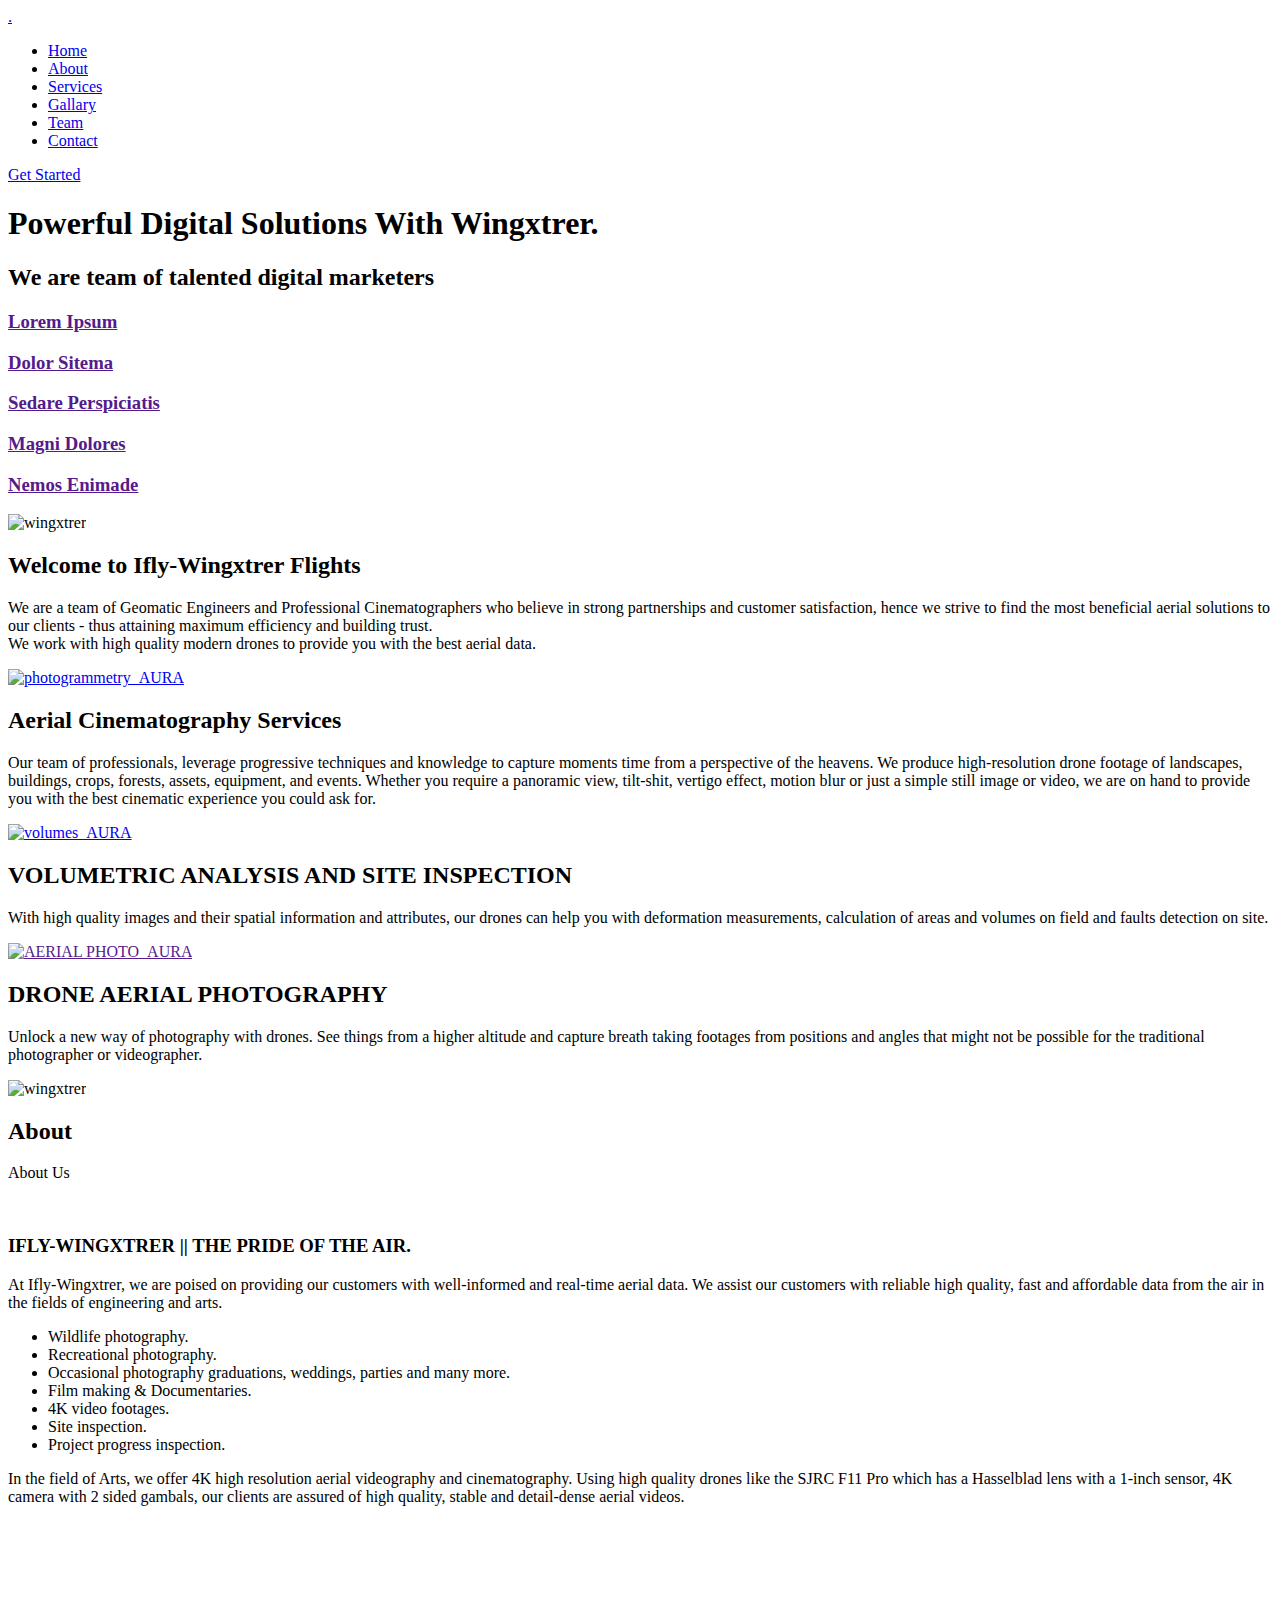
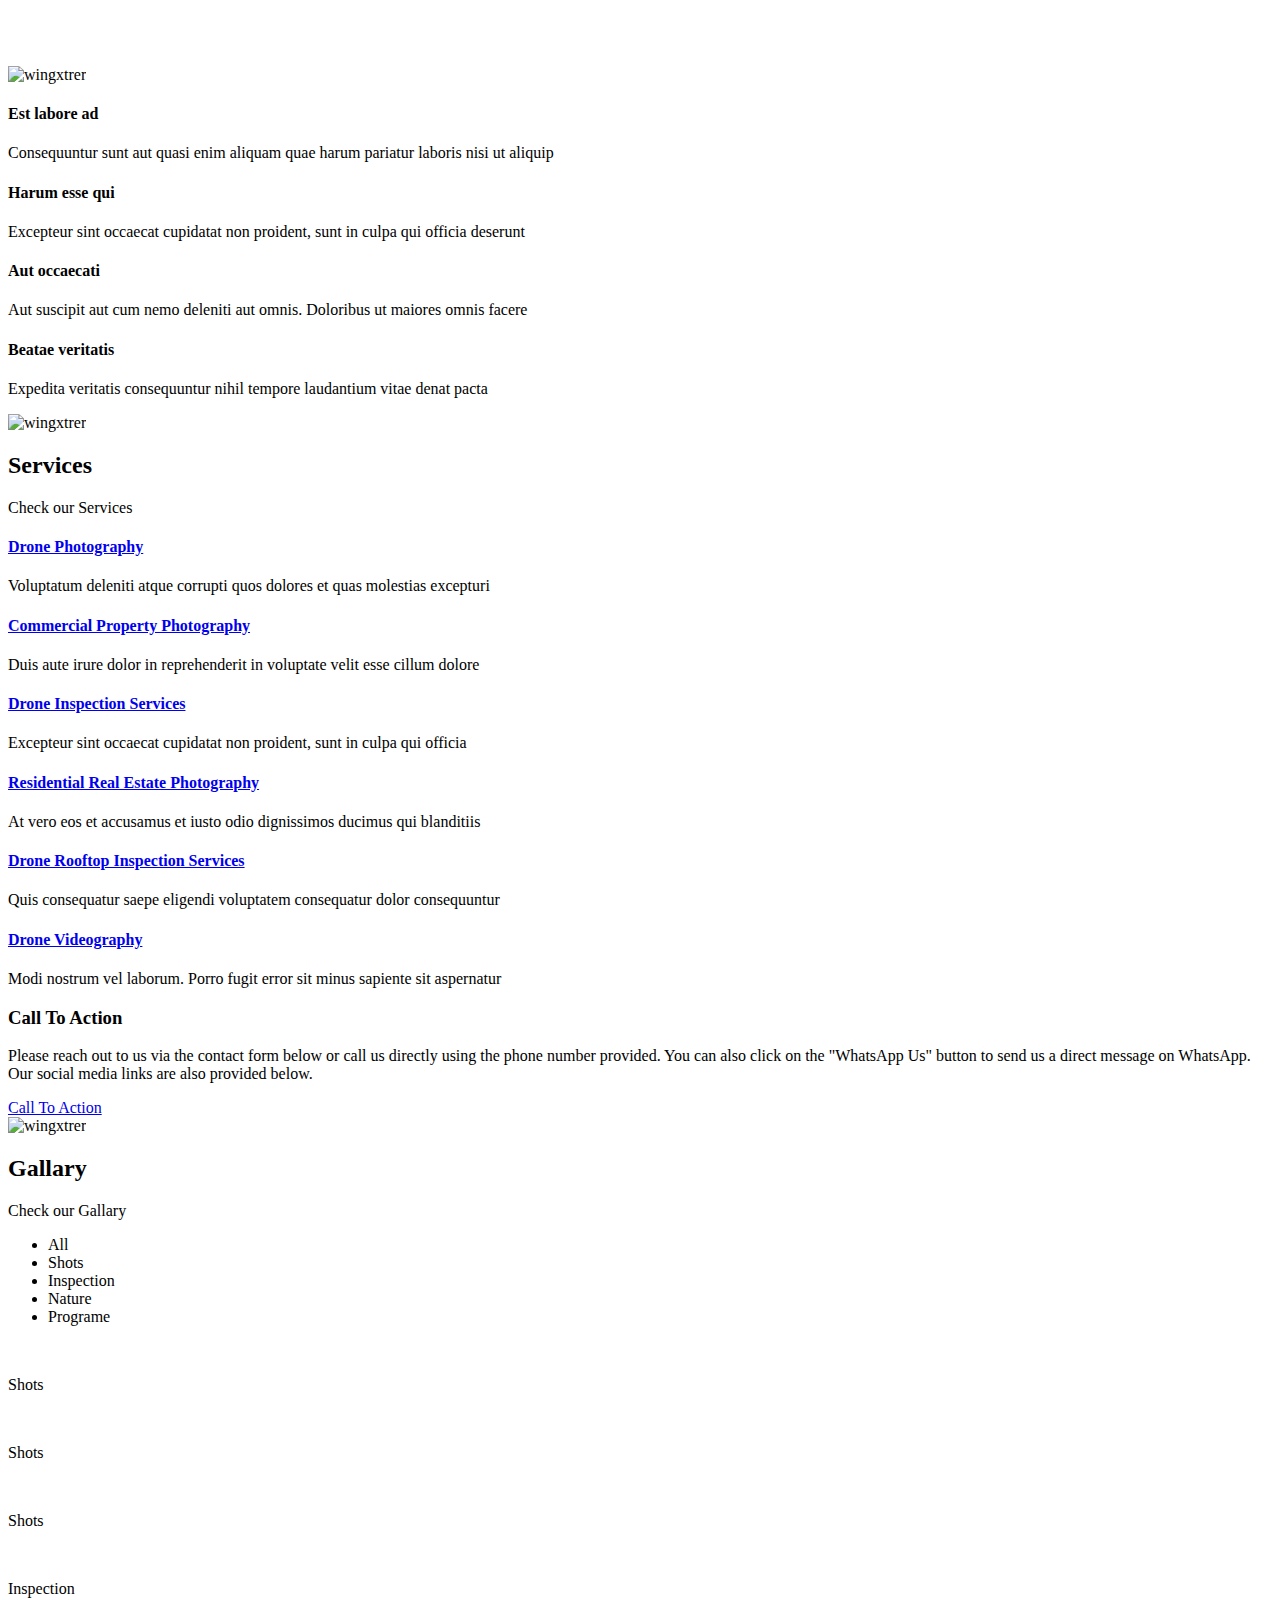
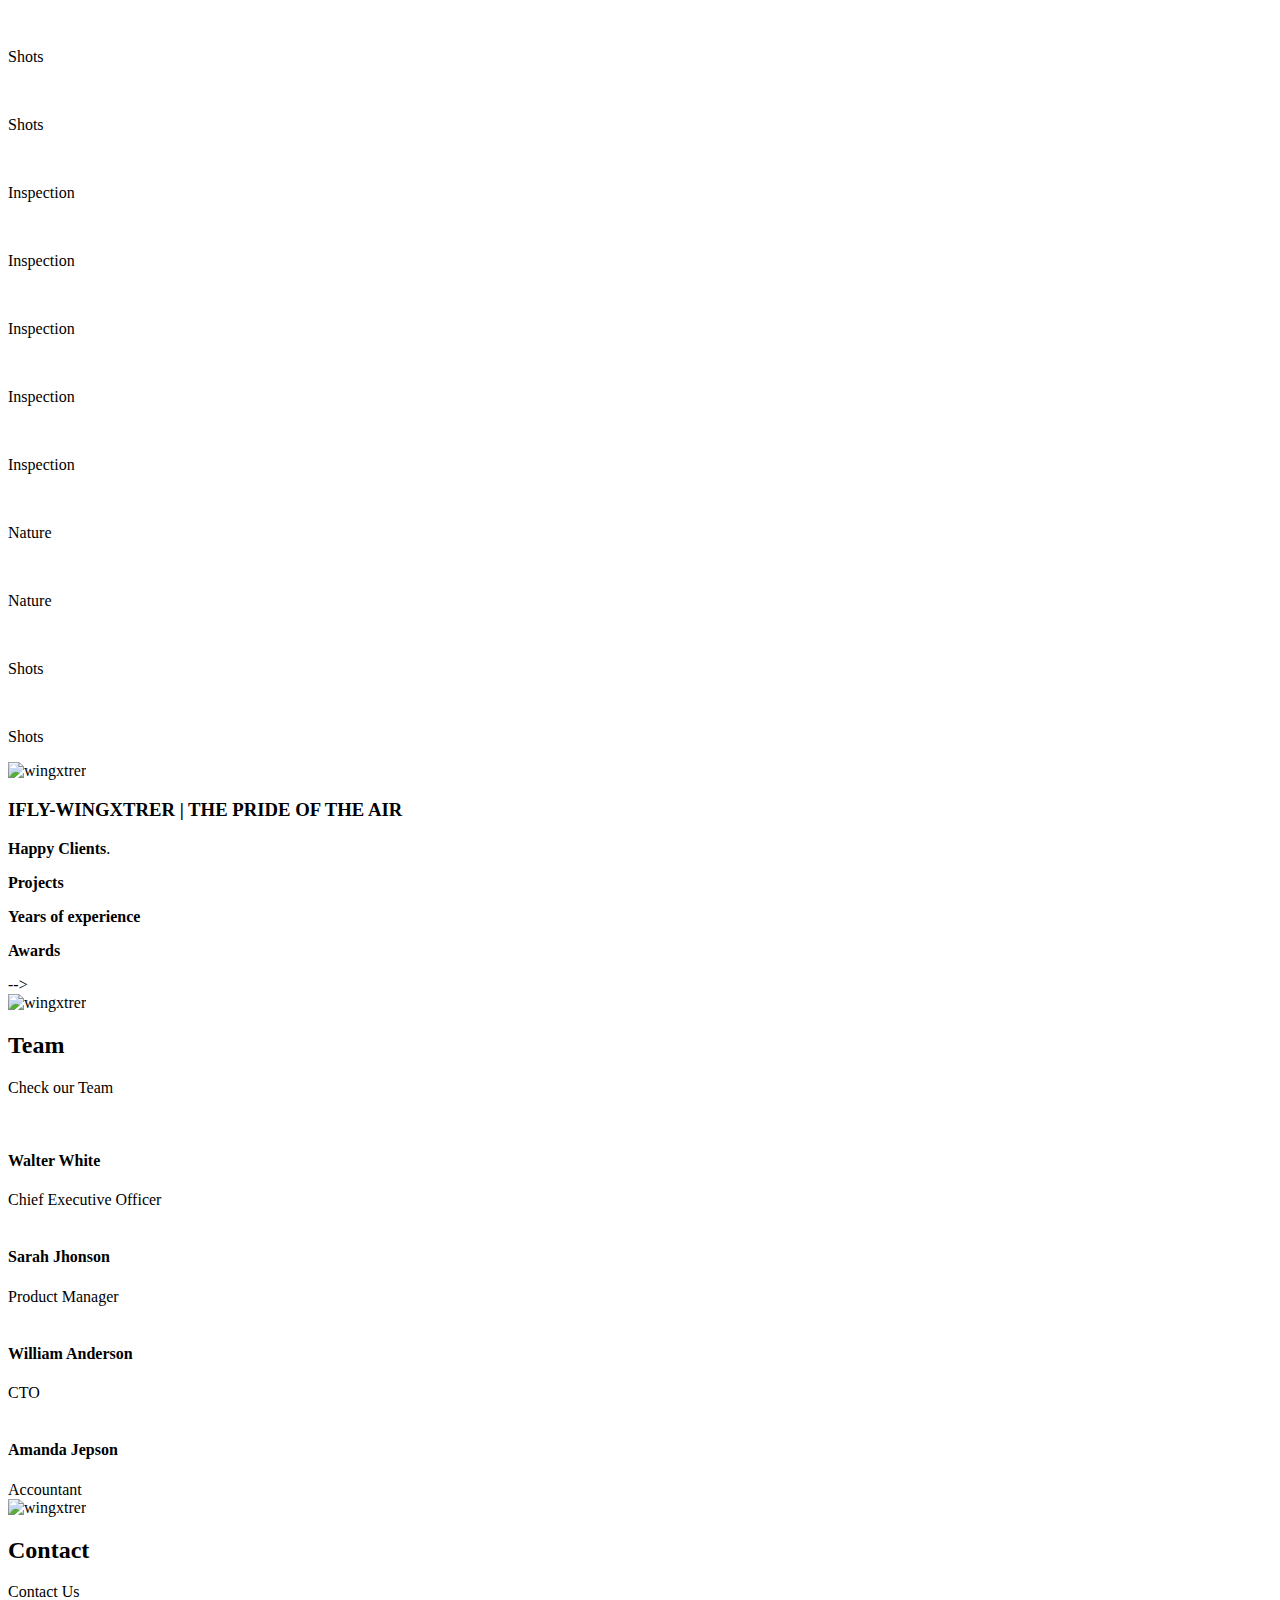
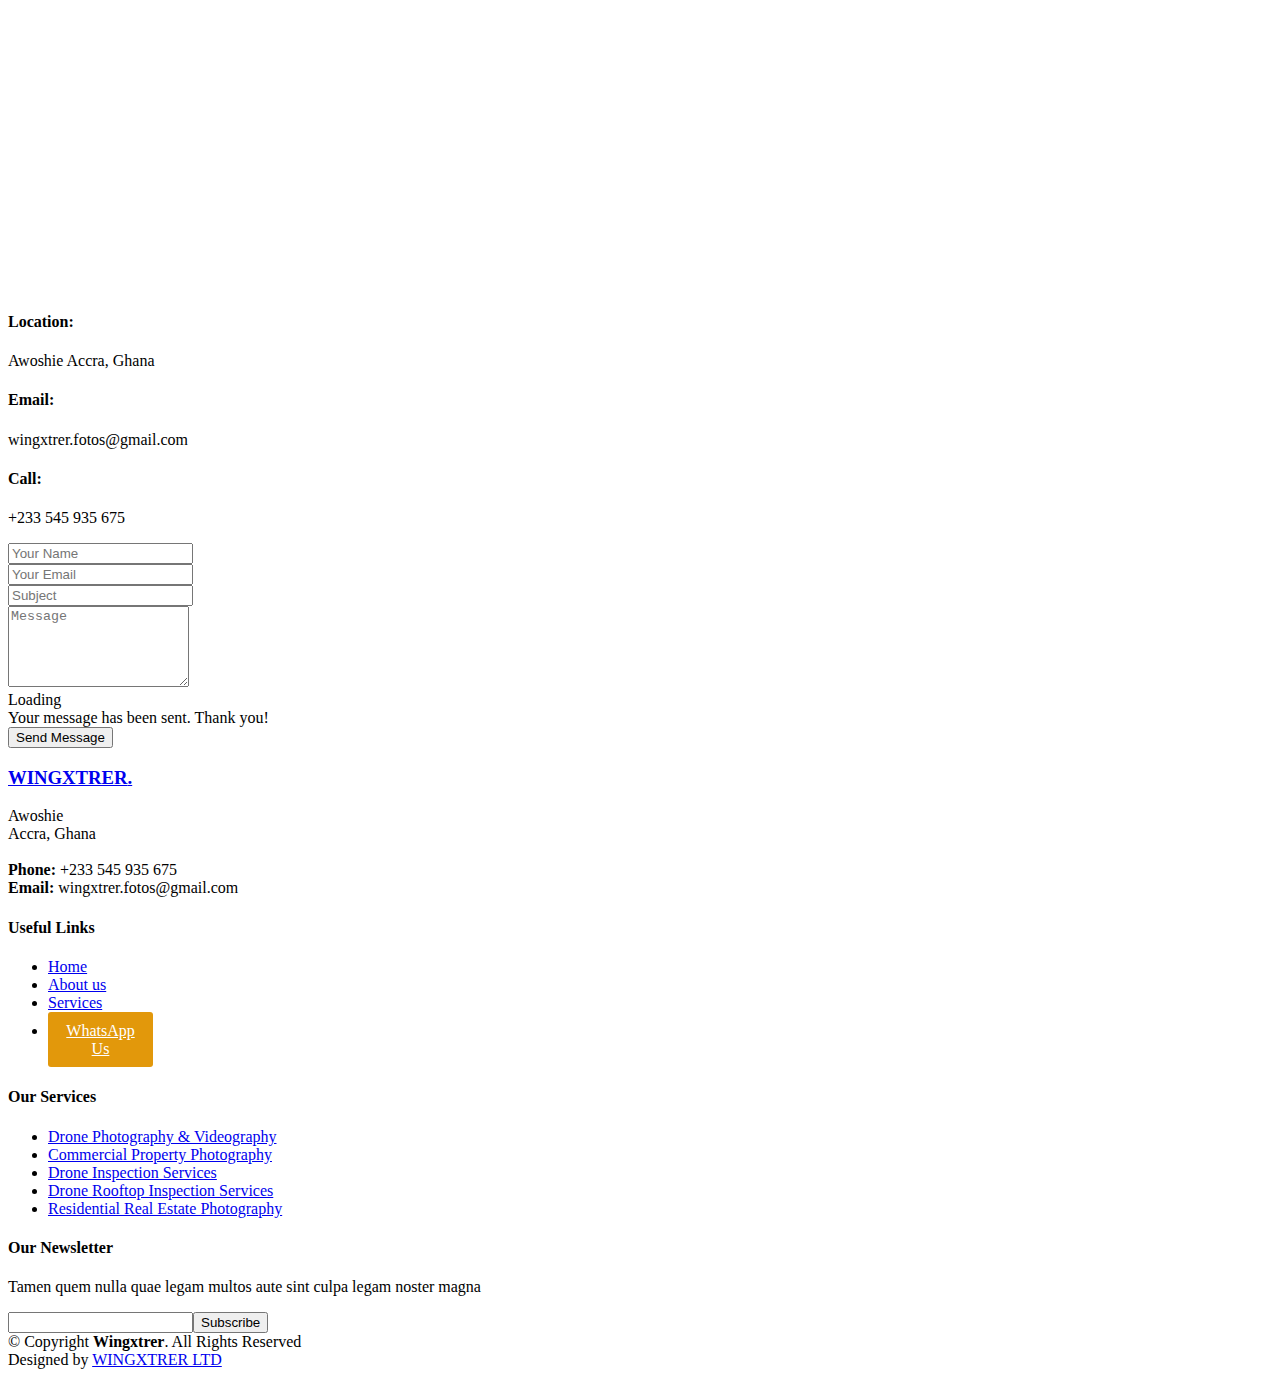
==== index.html @ 534d3491 "Create  index.html" ====
<!DOCTYPE html>
<html lang="en">

<head>
  <meta charset="utf-8">
  <meta content="width=device-width, initial-scale=1.0" name="viewport">

  <title>IFLY-WINGXTRER</title>
  <meta content="" name="description">
  <meta content="" name="keywords">

  <!-- Favicons -->
  <link href="assets/img/favicon.png" rel="icon">
  <link href="assets/img/wlogo.png" rel="apple-touch-icon">

  <!-- Google Fonts -->
  <link href="https://fonts.googleapis.com/css?family=Open+Sans:300,300i,400,400i,600,600i,700,700i|Raleway:300,300i,400,400i,500,500i,600,600i,700,700i|Poppins:300,300i,400,400i,500,500i,600,600i,700,700i" rel="stylesheet">

  <!-- Vendor CSS Files -->
  <link href="assets/vendor/aos/aos.css" rel="stylesheet">
  <link href="assets/vendor/bootstrap/css/bootstrap.min.css" rel="stylesheet">
  <link href="assets/vendor/bootstrap-icons/bootstrap-icons.css" rel="stylesheet">
  <link href="assets/vendor/boxicons/css/boxicons.min.css" rel="stylesheet">
  <link href="assets/vendor/glightbox/css/glightbox.min.css" rel="stylesheet">
  <link href="assets/vendor/remixicon/remixicon.css" rel="stylesheet">
  <link href="assets/vendor/swiper/swiper-bundle.min.css" rel="stylesheet">

  <!-- Template Main CSS File -->
  <link href="assets/css/style.css" rel="stylesheet">
  <link href="css/style.css" rel="stylesheet" > 
  <link rel="stylesheet" href="css/bootstrap.min.css">
    <link rel="stylesheet" href="css/jquery-ui.css">
    <link rel="stylesheet" href="css/owl.carousel.min.css">
    <link rel="stylesheet" href="css/owl.theme.default.min.css">
    <link rel="stylesheet" href="css/owl.theme.default.min.css">
    <link rel="stylesheet" href="css/jquery.fancybox.min.css">
    <link rel="stylesheet" href="css/bootstrap-datepicker.css">
     <link rel="stylesheet" href="css/aos.css">
    <link rel="stylesheet" href="css/style.css"> 
    <link rel="stylesheet" type="text/css" href="css/faqs.css">
  <!-- =======================================================
  * Template Name: Gp - v4.1.0
  * Template URL: https://bootstrapmade.com/gp-free-multipurpose-html-bootstrap-template/
  * Author: BootstrapMade.com
  * License: https://bootstrapmade.com/license/
  ======================================================== -->
</head>

<body>

  <!-- ======= Header ======= -->
  <header id="header" class="fixed-top ">
    <div class="container d-flex align-items-center justify-content-lg-between">

     <!-- <h1 class="logo me-auto me-lg-0"><a href="index.html">Gp<span>.</span></a></h1>-->
      <!-- Uncomment below if you prefer to use an image logo -->
 	<a href="index.html" class="logo me-auto me-lg-0"><img src="assets/img/tlogo_.png" alt="" class="img-fluid"><span>.</span></a>

      <nav id="navbar" class="navbar order-last order-lg-0">
        <ul>
          <li><a class="nav-link scrollto active" href="#hero">Home</a></li>
          <li><a class="nav-link scrollto" href="#about">About</a></li>
          <li><a class="nav-link scrollto" href="#services">Services</a></li>
          <li><a class="nav-link scrollto " href="#portfolio">Gallary</a></li>
          <li><a class="nav-link scrollto" href="#team">Team</a></li>
          <li><a class="nav-link scrollto" href="#contact">Contact</a></li>
        </ul>
        <i class="bi bi-list mobile-nav-toggle"></i>
      </nav><!-- .navbar -->

      <a href="#about1" class="get-started-btn scrollto">Get Started</a>
    </div>
  </header><!-- End Header -->

  <!-- ======= Hero Section ======= -->
  <section id="hero" class="d-flex align-items-center justify-content-center">
    <div class="container" data-aos="fade-up">

      <div class="row justify-content-center" data-aos="fade-up" data-aos-delay="150">
        <div class="col-xl-6 col-lg-8">
          <h1>Powerful Digital Solutions With Wingxtrer<span>.</span></h1>
          <h2>We are team of talented digital marketers</h2>
        </div>
      </div>

      <div class="row gy-4 mt-5 justify-content-center" data-aos="zoom-in" data-aos-delay="250">
        <div class="col-xl-2 col-md-4">
          <div class="icon-box">
            <i class="ri-store-line"></i>
            <h3><a href="">Lorem Ipsum</a></h3>
          </div>
        </div>
        <div class="col-xl-2 col-md-4">
          <div class="icon-box">
            <i class="ri-bar-chart-box-line"></i>
            <h3><a href="">Dolor Sitema</a></h3>
          </div>
        </div>
        <div class="col-xl-2 col-md-4">
          <div class="icon-box">
            <i class="ri-calendar-todo-line"></i>
            <h3><a href="">Sedare Perspiciatis</a></h3>
          </div>
        </div>
        <div class="col-xl-2 col-md-4">
          <div class="icon-box">
            <i class="ri-paint-brush-line"></i>
            <h3><a href="">Magni Dolores</a></h3>
          </div>
        </div>
        <div class="col-xl-2 col-md-4">
          <div class="icon-box">
            <i class="ri-database-2-line"></i>
            <h3><a href="">Nemos Enimade</a></h3>
          </div>
        </div>
      </div>

    </div>
  </section><!-- End Hero -->

  <!-- =========================================================================-->
<section id="about1" class="site-section">
      <div class="container">
        <div class="row justify-content-center" data-aos="fade-up">
          <div class="col-lg-6 text-center heading-section mb-5">
            <div class="">
              <span class=""><img src="images/img/wingxtrer.png"  style="width: 30%; height: 20%;" alt="wingxtrer"></span>
            </div>
            <h2 class="text-black mb-2">Welcome to Ifly-Wingxtrer Flights</h2>
            <p>We are a team of Geomatic Engineers and Professional Cinematographers who believe in strong partnerships and customer satisfaction, 				  hence we strive to find the most beneficial aerial solutions to our clients - thus attaining maximum efficiency and building trust. 				<br>We work with high quality modern drones to provide you with the best  aerial data. 
	</p>
            

          </div>
        </div>
       
        <div class="row hover-1-wrap mb-5 mb-lg-0">
          <div class="col-12">
            <div class="row">
              <div class="mb-4 mb-lg-0 col-lg-6 order-lg-2" data-aos="fade-right">
                <a href="#" class="hover-1">
                  <img src="images/img/15.jpg" alt="photogrammetry_AURA" class="img-fluid">
                </a>
              </div>
              <div class="col-lg-5 mr-auto text-lg-left align-self-center order-lg-1" data-aos="fade-left">
                <h2 class="text-black">Aerial Cinematography Services </h2>
                <p class="mb-4">Our team of professionals, leverage progressive techniques and knowledge to capture moments time from a perspective of the heavens. We produce high-resolution drone footage of landscapes, buildings, crops, forests, assets, equipment, and events. Whether you require a panoramic view, tilt-shit, vertigo effect, motion blur or just a simple still image or video, we are on hand to provide you with the best cinematic experience you could ask for.</p>
                <p><a class="btn btn-primary " data-toggle="collapse" href="" role="button" aria-expanded="false" aria-controls="collapseExample"></a></p>
                <div class="collapse" id="collapseExample">
                  <div class="card card-body">
                    
                  </div>
                </div>
              </div>
            </div>
          </div>
        </div>
        <div class="row hover-1-wrap mb-5 mb-lg-0">
          <div class="col-12">
            <div class="row">
              <div class="mb-4 mb-lg-0 col-lg-6"  data-aos="fade-left">
                <a href="#" class="hover-1">
                  <img src="images/img/5f31d46c37705.png" alt="volumes_AURA" class="img-fluid">
                </a>
              </div>
              <div class="col-lg-5 ml-auto align-self-center"  data-aos="fade-right">
                <h2 class="text-black">VOLUMETRIC ANALYSIS AND SITE INSPECTION</h2>
                <p class="mb-4">With high quality images and their spatial information and attributes, our drones can help you with
                  deformation measurements, calculation of areas and volumes on field and faults detection on site.</p>
                <p><a class="btn btn-primary" data-toggle="collapse" href="#collapseExample2" role="button" aria-expanded="false" aria-controls="collapseExample"></a></p>
                <div class="collapse" id="collapseExample2">
                  <div class="card card-body">
                    
                  </div>
                </div>
              </div>
            </div>
          </div>
        </div>
        <div class="row hover-1-wrap">
          <div class="col-12">
            <div class="row">
              <div class="mb-4 mb-lg-0 col-lg-6 order-lg-2" data-aos="fade-right">
                <a href="" class="hover-1">
                  <img src="images/img/5f31d52eb5c59.jpg" alt="AERIAL PHOTO_AURA" class="img-fluid">
                </a>
              </div>
              <div class="col-lg-5 mr-auto text-lg-left align-self-center order-lg-1" data-aos="fade-left">
                <h2 class="text-black">DRONE AERIAL PHOTOGRAPHY</h2>
                <p class="mb-4">Unlock a new way of photography with drones. See things from a higher altitude and capture breath taking footages from positions and angles that might not be possible for the traditional photographer or videographer.</p>
                <p><a class="btn btn-primary" data-toggle="collapse" href="#collapseExample3" role="button" aria-expanded="false" aria-controls="collapseExample"></a></p>
                <div class="collapse" id="collapseExample3">
                  <div class="card card-body">
                   
                  </div>
                </div>
              </div>
            </div>
          </div>
        </div>
      </div>
    </section>
  <main id="main">
  	

    <!-- ======= About Section ======= -->
    <section id="about" class="about">
      <div class="container" data-aos="fade-up">
      	<div class="text-center "data-aos="fade-left" data-aos-delay="100">
              <img  src="images/img/wingxtrer.png"  style="width: 10%; height: 10%;" alt="wingxtrer" class="center">
            </div>
      	<div class="section-title">
      		
          <h2>About</h2>
          <p>About Us</p>
        </div>
        <div class="row">

          <div class="col-lg-6 order-1 order-lg-2" data-aos="fade-left" data-aos-delay="100">
            <img src="assets/img/about.jpg" class="img-fluid" alt="">
          </div>
          <div class="col-lg-6 pt-4 pt-lg-0 order-2 order-lg-1 content" data-aos="fade-right" data-aos-delay="100">
            <h3>IFLY-WINGXTRER || THE PRIDE OF THE AIR.</h3>
            <p class="fst-italic">
              At Ifly-Wingxtrer, we are poised on providing our customers with well-informed and real-time aerial data. We assist our customers with reliable high quality, fast and affordable data from the air in the fields of engineering and arts.
            </p>
            <ul>
              <li><i class="ri-check-double-line"></i>Wildlife photography.</li>
              <li><i class="ri-check-double-line"></i>Recreational photography.</li>
              <li><i class="ri-check-double-line"></i>Occasional photography graduations, weddings, parties and many more.</li>
              <li><i class="ri-check-double-line"></i>Film making & Documentaries.</li>
              <li><i class="ri-check-double-line"></i>4K video footages.</li>
              <li><i class="ri-check-double-line"></i>Site inspection.</li>
              <li><i class="ri-check-double-line"></i>Project progress inspection.</li>
            </ul>
            <p>
              In the field of Arts, we offer 4K high resolution aerial videography and cinematography. Using high quality drones like the SJRC F11 Pro which has a Hasselblad lens with a 1-inch sensor, 4K camera with 2 sided gambals, our clients are assured of high quality, stable and detail-dense aerial videos.
            </p>

       

      </div>
    </section><!-- End About Section -->

    <!-- ======= Clients Section ======= -->
    <section id="clients" class="clients">
      <div class="container" data-aos="zoom-in">

        <div class="clients-slider swiper-container">
          <div class="swiper-wrapper align-items-center">
            <div class="swiper-slide"><img src="assets/img/clients/client-1.png" class="img-fluid" alt=""></div>
            <div class="swiper-slide"><img src="assets/img/clients/client-2.png" class="img-fluid" alt=""></div>
            <div class="swiper-slide"><img src="assets/img/clients/client-3.png" class="img-fluid" alt=""></div>
            <div class="swiper-slide"><img src="assets/img/clients/client-4.png" class="img-fluid" alt=""></div>
            <div class="swiper-slide"><img src="assets/img/clients/client-5.png" class="img-fluid" alt=""></div>
            <div class="swiper-slide"><img src="assets/img/clients/client-6.png" class="img-fluid" alt=""></div>
            <div class="swiper-slide"><img src="assets/img/clients/client-7.png" class="img-fluid" alt=""></div>
            <div class="swiper-slide"><img src="assets/img/clients/client-8.png" class="img-fluid" alt=""></div>
          </div>
          <div class="swiper-pagination"></div>
        </div>

      </div>
    </section><!-- End Clients Section -->

    <!-- ======= Features Section ======= -->
    <section id="features" class="features">
      <div class="container" data-aos="fade-up">

          <div class="text-center "data-aos="fade-left" data-aos-delay="100">
              <img  src="images/img/wingxtrer.png"  style="width: 10%; height: 10%;" alt="wingxtrer" class="center">
            </div>

        <div class="row">
          <div class="image col-lg-6" style='background-image: url("assets/img/features.jpg");' data-aos="fade-right"></div>
          <div class="col-lg-6" data-aos="fade-left" data-aos-delay="100">
            <div class="icon-box mt-5 mt-lg-0" data-aos="zoom-in" data-aos-delay="150">
              <i class="bx bx-receipt"></i>
              <h4>Est labore ad</h4>
              <p>Consequuntur sunt aut quasi enim aliquam quae harum pariatur laboris nisi ut aliquip</p>
            </div>
            <div class="icon-box mt-5" data-aos="zoom-in" data-aos-delay="150">
              <i class="bx bx-cube-alt"></i>
              <h4>Harum esse qui</h4>
              <p>Excepteur sint occaecat cupidatat non proident, sunt in culpa qui officia deserunt</p>
            </div>
            <div class="icon-box mt-5" data-aos="zoom-in" data-aos-delay="150">
              <i class="bx bx-images"></i>
              <h4>Aut occaecati</h4>
              <p>Aut suscipit aut cum nemo deleniti aut omnis. Doloribus ut maiores omnis facere</p>
            </div>
            <div class="icon-box mt-5" data-aos="zoom-in" data-aos-delay="150">
              <i class="bx bx-shield"></i>
              <h4>Beatae veritatis</h4>
              <p>Expedita veritatis consequuntur nihil tempore laudantium vitae denat pacta</p>
            </div>
          </div>
        </div>

      </div>
    </section><!-- End Features Section -->

    <!-- ======= Services Section ======= -->
    <section id="services" class="services">
      <div class="container" data-aos="fade-up">
		<div class="text-center "data-aos="fade-left" data-aos-delay="100">
           <img  src="images/img/wingxtrer.png"  style="width: 10%; height: 10%;" alt="wingxtrer" class="center">
        </div>
        <div class="section-title">
          <h2>Services</h2>
          <p>Check our Services</p>
        </div>

        <div class="row">
          <div class="col-lg-4 col-md-6 d-flex align-items-stretch" data-aos="zoom-in" data-aos-delay="100">
            <div class="icon-box">
              <div class="icon"><i class="bx bxl-dribbble"></i></div>
              <h4><a href="drone-photography.html">Drone Photography</a></h4>
              <p>Voluptatum deleniti atque corrupti quos dolores et quas molestias excepturi</p>
            </div>
          </div>

          <div class="col-lg-4 col-md-6 d-flex align-items-stretch mt-4 mt-md-0" data-aos="zoom-in" data-aos-delay="200">
            <div class="icon-box">
              <div class="icon"><i class="bx bx-file"></i></div>
              <h4><a href="drone-commercial-photography.html">Commercial Property Photography</a></h4>
              <p>Duis aute irure dolor in reprehenderit in voluptate velit esse cillum dolore</p>
            </div>
          </div>

          <div class="col-lg-4 col-md-6 d-flex align-items-stretch mt-4 mt-lg-0" data-aos="zoom-in" data-aos-delay="300">
            <div class="icon-box">
              <div class="icon"><i class="bx bx-tachometer"></i></div>
              <h4><a href="drone-inspection.html">Drone Inspection Services</a></h4>
              <p>Excepteur sint occaecat cupidatat non proident, sunt in culpa qui officia</p>
            </div>
          </div>

          <div class="col-lg-4 col-md-6 d-flex align-items-stretch mt-4" data-aos="zoom-in" data-aos-delay="100">
            <div class="icon-box">
              <div class="icon"><i class="bx bx-world"></i></div>
              <h4><a href="drone-estate-photography.html">Residential Real Estate Photography</a></h4>
              <p>At vero eos et accusamus et iusto odio dignissimos ducimus qui blanditiis</p>
            </div>
          </div>

          <div class="col-lg-4 col-md-6 d-flex align-items-stretch mt-4" data-aos="zoom-in" data-aos-delay="200">
            <div class="icon-box">
              <div class="icon"><i class="bx bx-slideshow"></i></div>
              <h4><a href="drone-inspection.html">Drone Rooftop Inspection Services</a></h4>
              <p>Quis consequatur saepe eligendi voluptatem consequatur dolor consequuntur</p>
            </div>
          </div>

          <div class="col-lg-4 col-md-6 d-flex align-items-stretch mt-4" data-aos="zoom-in" data-aos-delay="300">
            <div class="icon-box">
              <div class="icon"><i class="bx bx-arch"></i></div>
              <h4><a href="drone-videography.html">Drone Videography</a></h4>
              <p>Modi nostrum vel laborum. Porro fugit error sit minus sapiente sit aspernatur</p>
            </div>
          </div>

        </div>

      </div>
    </section><!-- End Services Section -->

    <!-- ======= Cta Section ======= -->
    <section id="cta" class="cta">
      <div class="container" data-aos="zoom-in">

        <div class="text-center">
          <h3>Call To Action</h3>
          <p> Please reach out to us via the contact form below or call us directly using the phone number provided. You can also click on the "WhatsApp Us" button to send us a direct message on WhatsApp. Our social media links are also provided below.</p>
          <a class="cta-btn" href="#contact">Call To Action</a>
        </div>

      </div>
    </section><!-- End Cta Section -->

    <!-- ======= Portfolio Section ======= -->
    <section id="portfolio" class="portfolio">
      <div class="container" data-aos="fade-up">
      	<div class="text-center "data-aos="fade-left" data-aos-delay="100">
              <img  src="images/img/wingxtrer.png"  style="width: 10%; height: 10%;" alt="wingxtrer" class="center">
            </div>
        <div class="section-title">
          <h2>Gallary</h2>
          <p>Check our Gallary</p>
        </div>

        <div class="row" data-aos="fade-up" data-aos-delay="100">
          <div class="col-lg-12 d-flex justify-content-center">
            <ul id="portfolio-flters">
              <li data-filter="*" class="filter-active">All</li>
              <li data-filter=".filter-app">Shots</li>
              <li data-filter=".filter-card">Inspection</li>
              <li data-filter=".filter-web">Nature</li>
              <li data-filter=".filter-web">Programe</li>
            </ul>
          </div>
        </div>

        <div class="row portfolio-container" data-aos="fade-up" data-aos-delay="200">

          <div class="col-lg-4 col-md-6 portfolio-item filter-app">
            <div class="portfolio-wrap">
              <img src="images/img/10.jpg" class="img-fluid" alt="">
              <div class="portfolio-info">
              	<p>Shots</p>
                <div class="portfolio-links">
                  <a href="images/img/10.jpg" data-gallery="portfolioGallery" class="portfolio-lightbox"><i class="bx bx-plus"></i></a>
                </div>
              </div>
            </div>
          </div>

          <div class="col-lg-4 col-md-6 portfolio-item filter-app">
            <div class="portfolio-wrap">
              <img src="images/img/3.jpg" class="img-fluid" alt="">
              <div class="portfolio-info">
                
                <p>Shots</p>
                <div class="portfolio-links">
                  <a href="images/img/3.jpg" data-gallery="portfolioGallery" class="portfolio-lightbox"><i class="bx bx-plus"></i></a>
                  
                </div>
              </div>
            </div>
          </div>

          <div class="col-lg-4 col-md-6 portfolio-item filter-app">
            <div class="portfolio-wrap">
              <img src="images/img/4.png" class="img-fluid" alt="">
              <div class="portfolio-info">
                
                <p>Shots</p>
                <div class="portfolio-links">
                  <a href="images/img/4.png" data-gallery="portfolioGallery" class="portfolio-lightbox" ><i class="bx bx-plus"></i></a>
                 
                </div>
              </div>
            </div>
          </div>

          <div class="col-lg-4 col-md-6 portfolio-item filter-card">
            <div class="portfolio-wrap">
              <img src="images/img/12.jpg" class="img-fluid" alt="">
              <div class="portfolio-info">
               
                <p>Inspection</p>
                <div class="portfolio-links">
                  <a href="images/img/12.jpg" data-gallery="portfolioGallery" class="portfolio-lightbox"><i class="bx bx-plus"></i></a>
                  
                </div>
              </div>
            </div>
          </div>

          <div class="col-lg-4 col-md-6 portfolio-item filter-app">
            <div class="portfolio-wrap">
              <img src="images/img/13.jpg" class="img-fluid" alt="">
              <div class="portfolio-info">
                
                <p>Shots</p>
                <div class="portfolio-links">
                  <a href="images/img/13.jpg" data-gallery="portfolioGallery" class="portfolio-lightbox" ><i class="bx bx-plus"></i></a>
                 
                </div>
              </div>
            </div>
          </div>

          <div class="col-lg-4 col-md-6 portfolio-item filter-app">
            <div class="portfolio-wrap">
              <img src="images/img/14.jpg" class="img-fluid" alt="">
              <div class="portfolio-info">
                
                <p>Shots</p>
                <div class="portfolio-links">
                  <a href="images/img/14.jpg" data-gallery="portfolioGallery" class="portfolio-lightbox" ><i class="bx bx-plus"></i></a>
                 
                </div>
              </div>
            </div>
          </div>

          <div class="col-lg-4 col-md-6 portfolio-item filter-card">
            <div class="portfolio-wrap">
              <img src="images/img/1.jpg" class="img-fluid" alt="">
              <div class="portfolio-info">
                
                <p>Inspection</p>
                <div class="portfolio-links">
                  <a href="images/img/1.jpg" data-gallery="portfolioGallery" class="portfolio-lightbox" ><i class="bx bx-plus"></i></a>
                 
                </div>
              </div>
            </div>
          </div>

          <div class="col-lg-4 col-md-6 portfolio-item filter-card">
            <div class="portfolio-wrap">
              <img src="images/img/15.jpg" class="img-fluid" alt="">
              <div class="portfolio-info">
                
                <p>Inspection</p>
                <div class="portfolio-links">
                  <a href="images/img/15.jpg" data-gallery="portfolioGallery" class="portfolio-lightbox" ><i class="bx bx-plus"></i></a>
                 
                </div>
              </div>
            </div>
          </div>

         <div class="col-lg-4 col-md-6 portfolio-item filter-card">
            <div class="portfolio-wrap">
              <img src="images/img/11.jpg" class="img-fluid" alt="">
              <div class="portfolio-info">
                
                <p>Inspection</p>
                <div class="portfolio-links">
                  <a href="images/img/11.jpg" data-gallery="portfolioGallery" class="portfolio-lightbox" ><i class="bx bx-plus"></i></a>
                 
                </div>
              </div>
            </div>
          </div>

          <div class="col-lg-4 col-md-6 portfolio-item filter-card">
            <div class="portfolio-wrap">
              <img src="images/img/12.jpg" class="img-fluid" alt="">
              <div class="portfolio-info">
                
                <p>Inspection</p>
                <div class="portfolio-links">
                  <a href="images/img/12.jpg" data-gallery="portfolioGallery" class="portfolio-lightbox" ><i class="bx bx-plus"></i></a>
                 
                </div>
              </div>
            </div>
          </div>

          <div class="col-lg-4 col-md-6 portfolio-item filter-card">
            <div class="portfolio-wrap">
              <img src="images/img/9.jpg" class="img-fluid" alt="">
              <div class="portfolio-info">
                
                <p>Inspection</p>
                <div class="portfolio-links">
                  <a href="images/img/9.jpg" data-gallery="portfolioGallery" class="portfolio-lightbox" ><i class="bx bx-plus"></i></a>
                 
                </div>
              </div>
            </div>
          </div>

          <div class="col-lg-4 col-md-6 portfolio-item filter-web">
            <div class="portfolio-wrap">
              <img src="images/img/2.jpg" class="img-fluid" alt="">
              <div class="portfolio-info">
                
                <p>Nature</p>
                <div class="portfolio-links">
                  <a href="images/img/2.jpg" data-gallery="portfolioGallery" class="portfolio-lightbox" ><i class="bx bx-plus"></i></a>
                 
                </div>
              </div>
            </div>
          </div>

          <div class="col-lg-4 col-md-6 portfolio-item filter-web">
            <div class="portfolio-wrap">
              <img src="images/img/5.jpg" class="img-fluid" alt="">
              <div class="portfolio-info">
                
                <p>Nature</p>
                <div class="portfolio-links">
                  <a href="images/img/5.jpg" data-gallery="portfolioGallery" class="portfolio-lightbox" ><i class="bx bx-plus"></i></a>
                 
                </div>
              </div>
            </div>
          </div>

          <div class="col-lg-4 col-md-6 portfolio-item filter-app">
            <div class="portfolio-wrap">
              <img src="images/img/7.jpg" class="img-fluid" alt="">
              <div class="portfolio-info">
                
                <p>Shots</p>
                <div class="portfolio-links">
                  <a href="images/img/7.jpg" data-gallery="portfolioGallery" class="portfolio-lightbox" ><i class="bx bx-plus"></i></a>
                 
                </div>
              </div>
            </div>
          </div>

          <div class="col-lg-4 col-md-6 portfolio-item filter-app">
            <div class="portfolio-wrap">
              <img src="images/img/6.jpg" class="img-fluid" alt="">
              <div class="portfolio-info">
                
                <p>Shots</p>
                <div class="portfolio-links">
                  <a href="images/img/6.jpg" data-gallery="portfolioGallery" class="portfolio-lightbox" ><i class="bx bx-plus"></i></a>
                 
                </div>
              </div>
            </div>
          </div>

        </div>

      </div>
    </section><!-- End Portfolio Section -->

    <!-- ======= Counts Section ======= -->
    <section id="counts" class="counts">
      <div class="container" data-aos="fade-up">

			<div class="text-center "data-aos="fade-left" data-aos-delay="100">
              <img  src="images/img/wingxtrer.png"  style="width: 10%; height: 10%;" alt="wingxtrer" class="center">
            </div>

        <div class="row no-gutters">
          <div class="image col-xl-5 d-flex align-items-stretch justify-content-center justify-content-lg-start" data-aos="fade-right" data-aos-delay="100"></div>
          <div class="col-xl-7 ps-0 ps-lg-5 pe-lg-1 d-flex align-items-stretch" data-aos="fade-left" data-aos-delay="100">
            <div class="content d-flex flex-column justify-content-center">
              <h3>IFLY-WINGXTRER | THE PRIDE OF THE AIR</h3>
              <p>
                
              </p>
              <div class="row">
                <div class="col-md-6 d-md-flex align-items-md-stretch">
                  <div class="count-box">
                    <i class="bi bi-emoji-smile"></i>
                    <span data-purecounter-start="0" data-purecounter-end="165" data-purecounter-duration="2" class="purecounter"></span>
                    <p><strong>Happy Clients</strong>.</p>
                  </div>
                </div>

                <div class="col-md-6 d-md-flex align-items-md-stretch">
                  <div class="count-box">
                    <i class="bi bi-journal-richtext"></i>
                    <span data-purecounter-start="0" data-purecounter-end="185" data-purecounter-duration="2" class="purecounter"></span>
                    <p><strong>Projects</strong> </p>
                  </div>
                </div>

                <div class="col-md-6 d-md-flex align-items-md-stretch">
                  <div class="count-box">
                    <i class="bi bi-clock"></i>
                    <span data-purecounter-start="0" data-purecounter-end="35" data-purecounter-duration="4" class="purecounter"></span>
                    <p><strong>Years of experience</strong> </p>
                  </div>
                </div>

                <div class="col-md-6 d-md-flex align-items-md-stretch">
                  <div class="count-box">
                    <i class="bi bi-award"></i>
                    <span data-purecounter-start="0" data-purecounter-end="20" data-purecounter-duration="4" class="purecounter"></span>
                    <p><strong>Awards</strong></p>
                  </div>
                </div>
              </div>
            </div><!-- End .content-->
          </div>
        </div>

      </div>
    </section><!-- End Counts Section -->

    <!-- ======= Testimonials Section ======= -->
    <!--<section id="testimonials" class="testimonials">
      <div class="container" data-aos="zoom-in">

        <div class="testimonials-slider swiper-container" data-aos="fade-up" data-aos-delay="100">
          <div class="swiper-wrapper">

            <div class="swiper-slide">
              <div class="testimonial-item">
                <img src="assets/img/testimonials/testimonials-1.jpg" class="testimonial-img" alt="">
                <h3>Saul Goodman</h3>
                <h4>Ceo &amp; Founder</h4>
                <p>
                  <i class="bx bxs-quote-alt-left quote-icon-left"></i>
                  Proin iaculis purus consequat sem cure digni ssim donec porttitora entum suscipit rhoncus. Accusantium quam, ultricies eget id, aliquam eget nibh et. Maecen aliquam, risus at semper.
                  <i class="bx bxs-quote-alt-right quote-icon-right"></i>
                </p>
              </div>
            </div>-->
            <!-- End testimonial item -->

         <!--  <div class="swiper-slide">
              <div class="testimonial-item">
                <img src="assets/img/testimonials/testimonials-2.jpg" class="testimonial-img" alt="">
                <h3>Sara Wilsson</h3>
                <h4>Designer</h4>
                <p>
                  <i class="bx bxs-quote-alt-left quote-icon-left"></i>
                  Export tempor illum tamen malis malis eram quae irure esse labore quem cillum quid cillum eram malis quorum velit fore eram velit sunt aliqua noster fugiat irure amet legam anim culpa.
                  <i class="bx bxs-quote-alt-right quote-icon-right"></i>
                </p>
              </div>
            </div>-->
            <!-- End testimonial item -->

          <!--  <div class="swiper-slide">
              <div class="testimonial-item">
                <img src="assets/img/testimonials/testimonials-3.jpg" class="testimonial-img" alt="">
                <h3>Jena Karlis</h3>
                <h4>Store Owner</h4>
                <p>
                  <i class="bx bxs-quote-alt-left quote-icon-left"></i>
                  Enim nisi quem export duis labore cillum quae magna enim sint quorum nulla quem veniam duis minim tempor labore quem eram duis noster aute amet eram fore quis sint minim.
                  <i class="bx bxs-quote-alt-right quote-icon-right"></i>
                </p>
              </div>
            </div>-->-->
            <!-- End testimonial item -->

           <!-- <div class="swiper-slide">
              <div class="testimonial-item">
                <img src="assets/img/testimonials/testimonials-4.jpg" class="testimonial-img" alt="">
                <h3>Matt Brandon</h3>
                <h4>Freelancer</h4>
                <p>
                  <i class="bx bxs-quote-alt-left quote-icon-left"></i>
                  Fugiat enim eram quae cillum dolore dolor amet nulla culpa multos export minim fugiat minim velit minim dolor enim duis veniam ipsum anim magna sunt elit fore quem dolore labore illum veniam.
                  <i class="bx bxs-quote-alt-right quote-icon-right"></i>
                </p>
              </div>
            </div>-->
            <!-- End testimonial item -->

           <!-- <div class="swiper-slide">
              <div class="testimonial-item">
                <img src="assets/img/testimonials/testimonials-5.jpg" class="testimonial-img" alt="">
                <h3>John Larson</h3>
                <h4>Entrepreneur</h4>
                <p>
                  <i class="bx bxs-quote-alt-left quote-icon-left"></i>
                  Quis quorum aliqua sint quem legam fore sunt eram irure aliqua veniam tempor noster veniam enim culpa labore duis sunt culpa nulla illum cillum fugiat legam esse veniam culpa fore nisi cillum quid.
                  <i class="bx bxs-quote-alt-right quote-icon-right"></i>
                </p>
              </div>
            </div>-->
            <!-- End testimonial item -->
        <!--  </div>
          <div class="swiper-pagination"></div>
        </div>

      </div>
    </section>-->
    <!-- End Testimonials Section -->

    <!-- ======= Team Section ======= -->
    <section id="team" class="team">
      <div class="container" data-aos="fade-up">
      		<div class="text-center "data-aos="fade-left" data-aos-delay="100">
              <img  src="images/img/wingxtrer.png"  style="width: 10%; height: 10%;" alt="wingxtrer" class="center">
            </div>


        <div class="section-title">
          <h2>Team</h2>
          <p>Check our Team</p>
        </div>

        <div class="row">

          <div class="col-lg-3 col-md-6 d-flex align-items-stretch">
            <div class="member" data-aos="fade-up" data-aos-delay="100">
              <div class="member-img">
                <img src="assets/img/team/team-1.jpg" class="img-fluid" alt="">
                <div class="social">
                  <a href=""><i class="bi bi-twitter"></i></a>
                  <a href=""><i class="bi bi-facebook"></i></a>
                  <a href=""><i class="bi bi-instagram"></i></a>
                  <a href=""><i class="bi bi-linkedin"></i></a>
                </div>
              </div>
              <div class="member-info">
                <h4>Walter White</h4>
                <span>Chief Executive Officer</span>
              </div>
            </div>
          </div>

          <div class="col-lg-3 col-md-6 d-flex align-items-stretch">
            <div class="member" data-aos="fade-up" data-aos-delay="200">
              <div class="member-img">
                <img src="assets/img/team/team-2.jpg" class="img-fluid" alt="">
                <div class="social">
                  <a href=""><i class="bi bi-twitter"></i></a>
                  <a href=""><i class="bi bi-facebook"></i></a>
                  <a href=""><i class="bi bi-instagram"></i></a>
                  <a href=""><i class="bi bi-linkedin"></i></a>
                </div>
              </div>
              <div class="member-info">
                <h4>Sarah Jhonson</h4>
                <span>Product Manager</span>
              </div>
            </div>
          </div>

          <div class="col-lg-3 col-md-6 d-flex align-items-stretch">
            <div class="member" data-aos="fade-up" data-aos-delay="300">
              <div class="member-img">
                <img src="assets/img/team/team-3.jpg" class="img-fluid" alt="">
                <div class="social">
                  <a href=""><i class="bi bi-twitter"></i></a>
                  <a href=""><i class="bi bi-facebook"></i></a>
                  <a href=""><i class="bi bi-instagram"></i></a>
                  <a href=""><i class="bi bi-linkedin"></i></a>
                </div>
              </div>
              <div class="member-info">
                <h4>William Anderson</h4>
                <span>CTO</span>
              </div>
            </div>
          </div>

          <div class="col-lg-3 col-md-6 d-flex align-items-stretch">
            <div class="member" data-aos="fade-up" data-aos-delay="400">
              <div class="member-img">
                <img src="assets/img/team/team-4.jpg" class="img-fluid" alt="">
                <div class="social">
                  <a href=""><i class="bi bi-twitter"></i></a>
                  <a href=""><i class="bi bi-facebook"></i></a>
                  <a href=""><i class="bi bi-instagram"></i></a>
                  <a href=""><i class="bi bi-linkedin"></i></a>
                </div>
              </div>
              <div class="member-info">
                <h4>Amanda Jepson</h4>
                <span>Accountant</span>
              </div>
            </div>
          </div>

        </div>

      </div>
    </section><!-- End Team Section -->

    <!-- ======= Contact Section ======= -->
    <section id="contact" class="contact">
      <div class="container" data-aos="fade-up">

      		<div class="text-center "data-aos="fade-left" data-aos-delay="100">
              <img  src="images/img/wingxtrer.png"  style="width: 10%; height: 10%;" alt="wingxtrer" class="center">
            </div>

        <div class="section-title">
          <h2>Contact</h2>
          <p>Contact Us</p>
        </div>

        <div>
          <iframe style="border:0; width: 100%; height: 270px;" src="https://www.google.com/maps/embed?pb=!1m14!1m8!1m3!1d12097.433213460943!2d-74.0062269!3d40.7101282!3m2!1i1024!2i768!4f13.1!3m3!1m2!1s0x0%3A0xb89d1fe6bc499443!2sDowntown+Conference+Center!5e0!3m2!1smk!2sbg!4v1539943755621" frameborder="0" allowfullscreen></iframe>
        </div>

        <div class="row mt-5">

          <div class="col-lg-4">
            <div class="info">
              <div class="address">
                <i class="bi bi-geo-alt"></i>
                <h4>Location:</h4>
                <p> Awoshie Accra, Ghana</p>
              </div>

              <div class="email">
                <i class="bi bi-envelope"></i>
                <h4>Email:</h4>
                <p>wingxtrer.fotos@gmail.com</p>
              </div>

              <div class="phone">
                <i class="bi bi-phone"></i>
                <h4>Call:</h4>
                <p>+233 545 935 675</p>
              </div>

            </div>

          </div>

          <div class="col-lg-8 mt-5 mt-lg-0">

            <form action="forms/contact.php" method="post" role="form" class="php-email-form">
              <div class="row">
                <div class="col-md-6 form-group">
                  <input type="text" name="name" class="form-control" id="name" placeholder="Your Name" required>
                </div>
                <div class="col-md-6 form-group mt-3 mt-md-0">
                  <input type="email" class="form-control" name="email" id="email" placeholder="Your Email" required>
                </div>
              </div>
              <div class="form-group mt-3">
                <input type="text" class="form-control" name="subject" id="subject" placeholder="Subject" required>
              </div>
              <div class="form-group mt-3">
                <textarea class="form-control" name="message" rows="5" placeholder="Message" required></textarea>
              </div>
              <div class="my-3">
                <div class="loading">Loading</div>
                <div class="error-message"></div>
                <div class="sent-message">Your message has been sent. Thank you!</div>
              </div>
              <div class="text-center"><button type="submit">Send Message</button></div>
            </form>

          </div>

        </div>

      </div>
    </section><!-- End Contact Section -->

  </main><!-- End #main -->

  <!-- ======= Footer ======= -->
  <footer id="footer">
    <div class="footer-top">
      <div class="container">
        <div class="row">

          <div class="col-lg-3 col-md-6">
            <div class="footer-info">
             <a href="index.html" ><h3>WINGXTRER<span>.</span></h3></a>
              <p>
                Awoshie <br>
                Accra, Ghana<br><br>
                <strong>Phone:</strong> +233 545 935 675<br>
                <strong>Email:</strong> wingxtrer.fotos@gmail.com<br>
              </p>
              <div class="social-links mt-3">
                <a href="#" class="twitter"><i class="bx bxl-twitter"></i></a>
                <a href="#" class="facebook"><i class="bx bxl-facebook"></i></a>
                <a href="#" class="instagram"><i class="bx bxl-instagram"></i></a>
                <a href="#" class="google-plus"><i class="bx bxl-skype"></i></a>
                <a href="#" class="linkedin"><i class="bx bxl-linkedin"></i></a>
              </div>
            </div>
          </div>

          <div class="col-lg-2 col-md-6 footer-links">
            <h4>Useful Links</h4>
            <ul>
              <li><i class="bx bx-chevron-right"></i> <a href="#hero">Home</a></li>
              <li><i class="bx bx-chevron-right"></i> <a href="#about">About us</a></li>
              <li><i class="bx bx-chevron-right"></i> <a href="#services">Services</a></li>

<li style=" background: #E2980B; box-sizing: border-box;border-radius: 3px; padding: 0.6em; width:105px; text-align: center;"><a style="color:white" href="https://wa.me/233540694827?text=Hello%20my%20name%20is" target="_blank" class="smoothscroll">WhatsApp Us</a></li>

            </ul>
          </div>

          <div class="col-lg-3 col-md-6 footer-links">
            <h4>Our Services</h4>
            <ul>
              <li><i class="bx bx-chevron-right"></i> <a href="#services">Drone Photography & Videography</a></li>
              <li><i class="bx bx-chevron-right"></i> <a href="#services">Commercial Property Photography</a></li>
              <li><i class="bx bx-chevron-right"></i> <a href="#services">Drone Inspection Services</a></li>
              <li><i class="bx bx-chevron-right"></i> <a href="#services">Drone Rooftop Inspection Services</a></l>
              <li><i class="bx bx-chevron-right"></i> <a href="#services">Residential Real Estate Photography</a></li>
            </ul>
          </div>

          <div class="col-lg-4 col-md-6 footer-newsletter">
            <h4>Our Newsletter</h4>
            <p>Tamen quem nulla quae legam multos aute sint culpa legam noster magna</p>
            <form action="" method="post">
              <input type="email" name="email"><input type="submit" value="Subscribe">
            </form>

          </div>

        </div>
      </div>
    </div>

    <div class="container">
      <div class="copyright">
        &copy; Copyright <strong><span>Wingxtrer</span></strong>. All Rights Reserved
      </div>
      <div class="credits">
        <!-- All the links in the footer should remain intact. -->
        <!-- You can delete the links only if you purchased the pro version. -->
        <!-- Licensing information: https://bootstrapmade.com/license/ -->
        <!-- Purchase the pro version with working PHP/AJAX contact form: https://bootstrapmade.com/gp-free-multipurpose-html-bootstrap-template/ -->
        Designed by <a href="#">WINGXTRER LTD</a>
      </div>
    </div>
  </footer><!-- End Footer -->

  <div id="preloader"></div>
  <a href="#" class="back-to-top d-flex align-items-center justify-content-center"><i class="bi bi-arrow-up-short"></i></a>

  <!-- Vendor JS Files -->
  <script src="assets/vendor/aos/aos.js"></script>
  <script src="assets/vendor/bootstrap/js/bootstrap.bundle.min.js"></script>
  <script src="assets/vendor/glightbox/js/glightbox.min.js"></script>
  <script src="assets/vendor/isotope-layout/isotope.pkgd.min.js"></script>
  <script src="assets/vendor/php-email-form/validate.js"></script>
  <script src="assets/vendor/purecounter/purecounter.js"></script>
  <script src="assets/vendor/swiper/swiper-bundle.min.js"></script>

  <!-- Template Main JS File -->
  <script src="assets/js/main.js"></script>

</body>

</html>
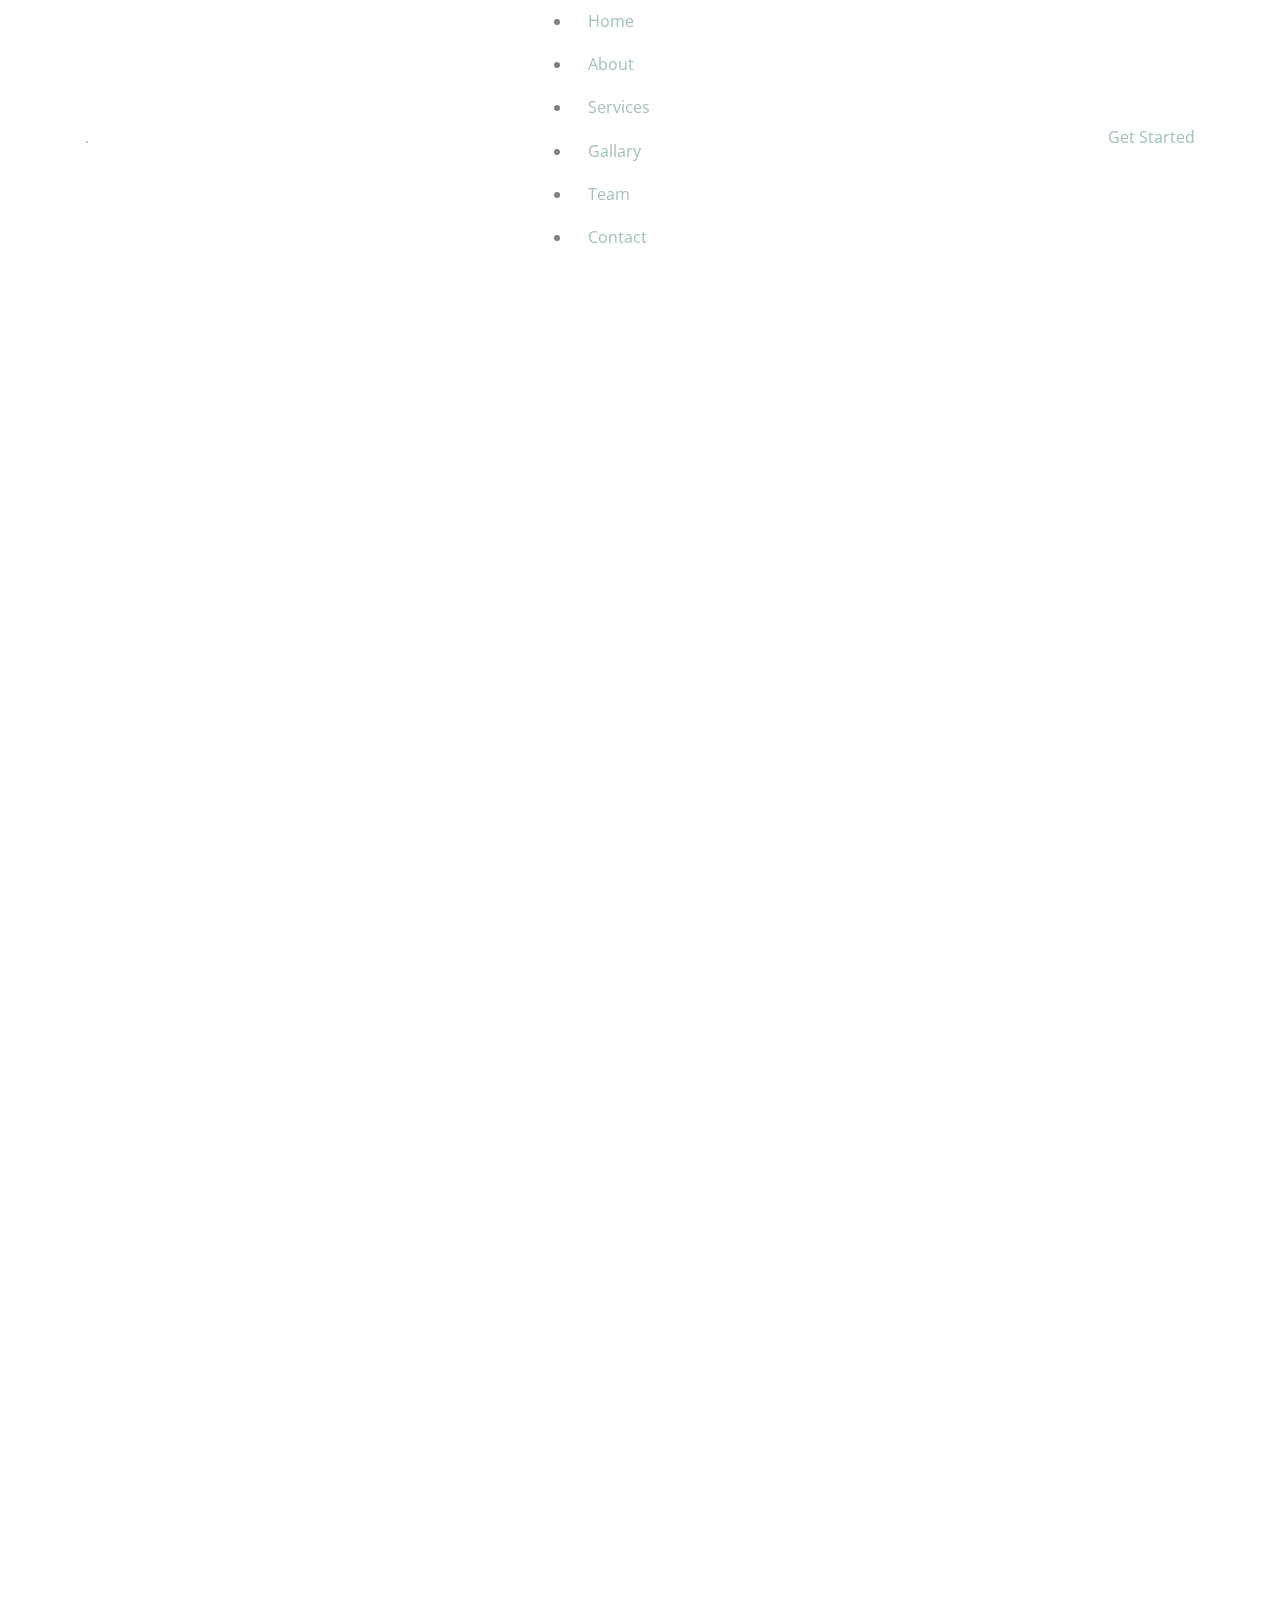
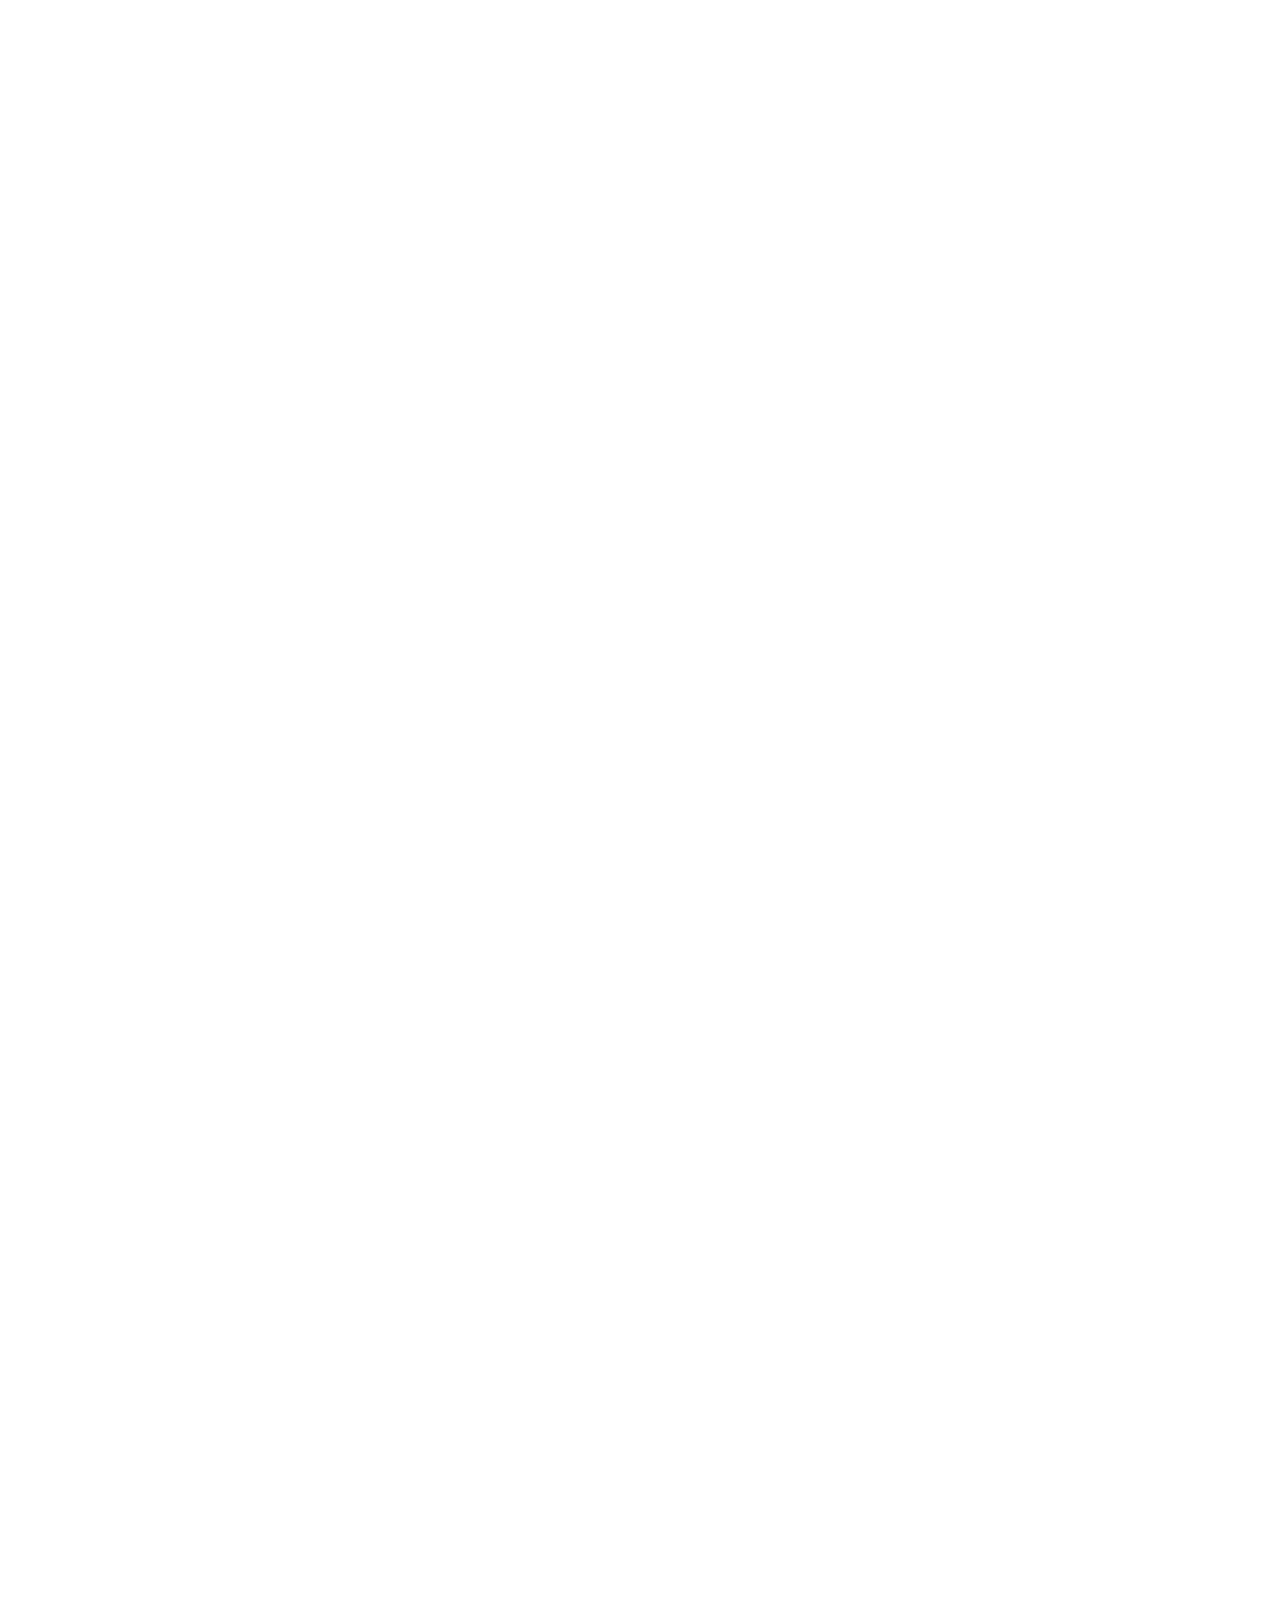
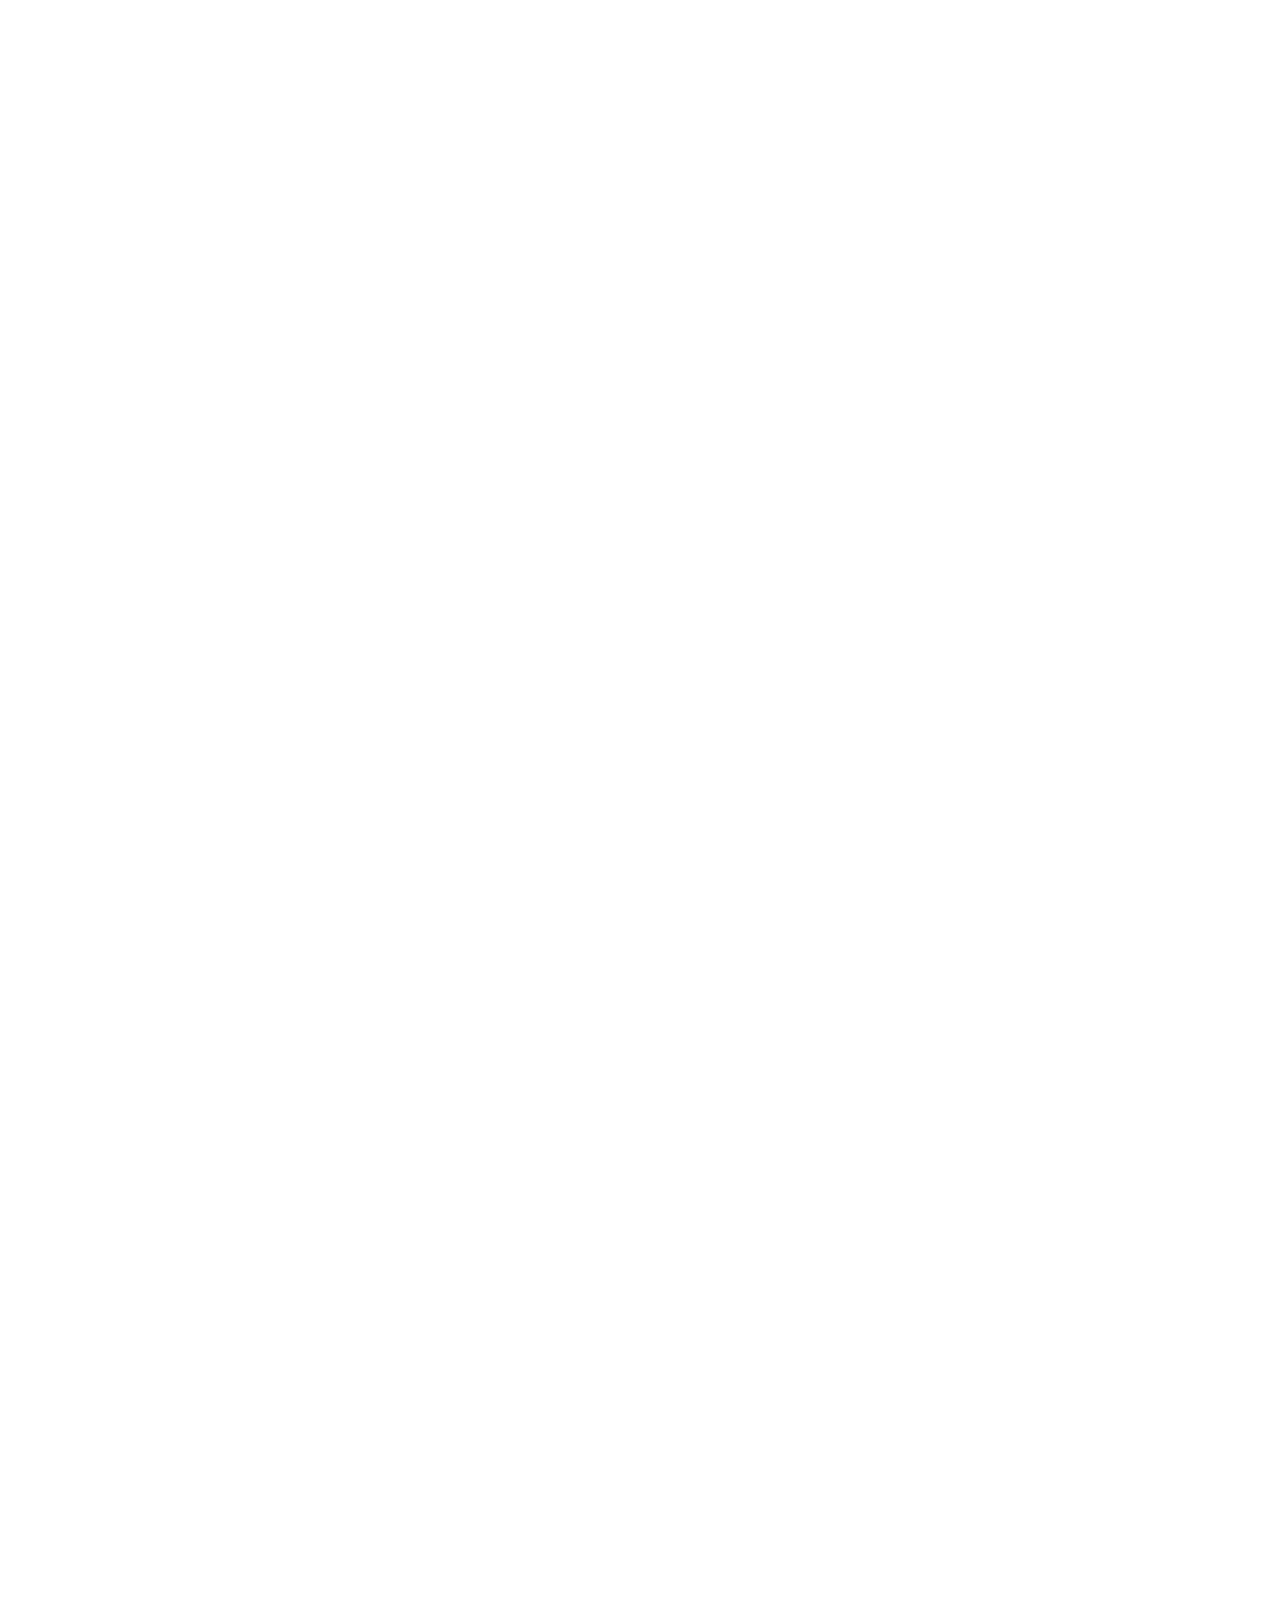
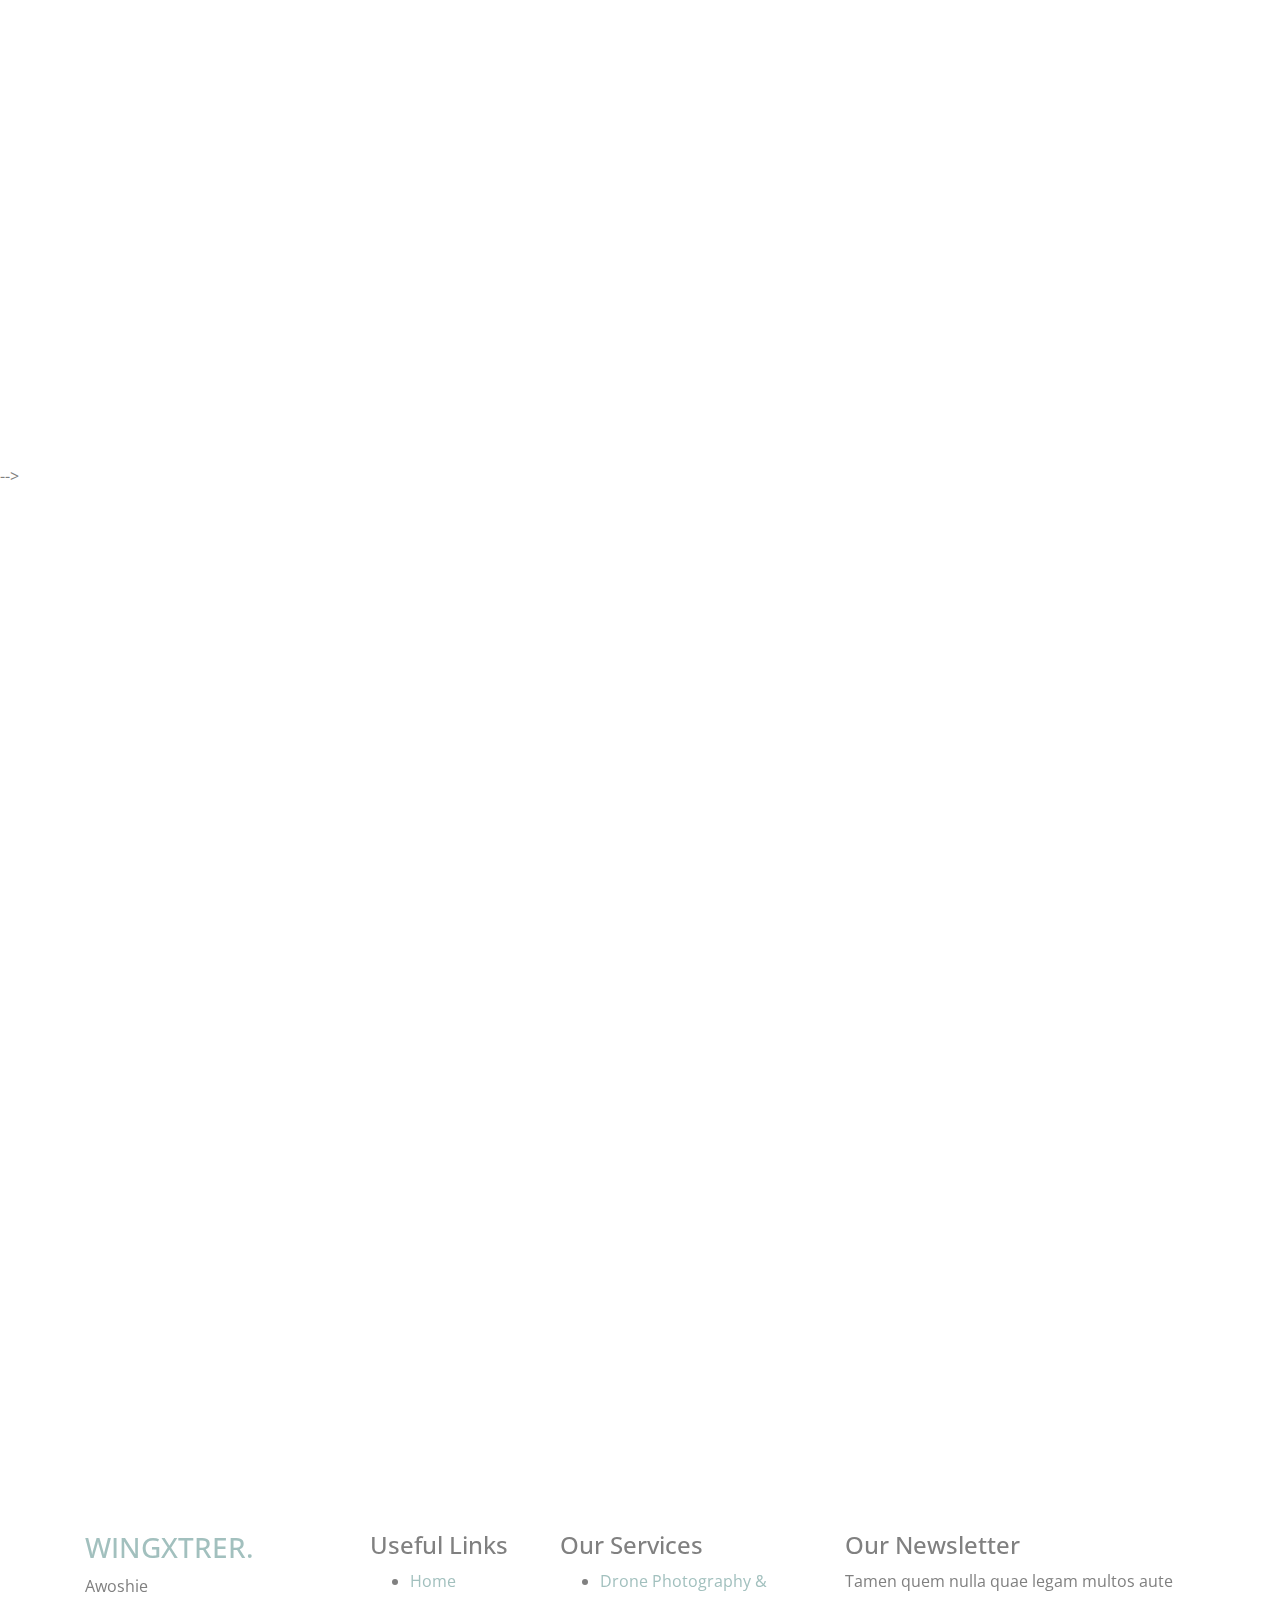
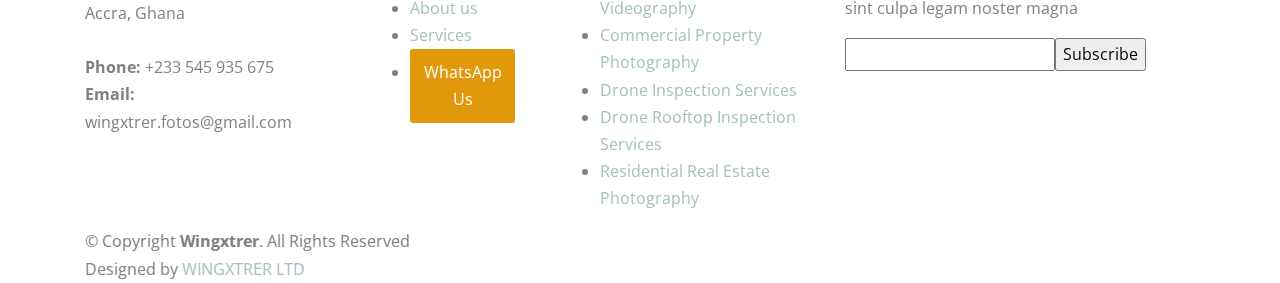
==== commit 4c06a5fb: "Add files via upload" ====
--- a/index.html
+++ b/index.html
@@ -1,1021 +1,1021 @@
-<!DOCTYPE html>
-<html lang="en">
-
-<head>
-  <meta charset="utf-8">
-  <meta content="width=device-width, initial-scale=1.0" name="viewport">
-
-  <title>IFLY-WINGXTRER</title>
-  <meta content="" name="description">
-  <meta content="" name="keywords">
-
-  <!-- Favicons -->
-  <link href="assets/img/favicon.png" rel="icon">
-  <link href="assets/img/wlogo.png" rel="apple-touch-icon">
-
-  <!-- Google Fonts -->
-  <link href="https://fonts.googleapis.com/css?family=Open+Sans:300,300i,400,400i,600,600i,700,700i|Raleway:300,300i,400,400i,500,500i,600,600i,700,700i|Poppins:300,300i,400,400i,500,500i,600,600i,700,700i" rel="stylesheet">
-
-  <!-- Vendor CSS Files -->
-  <link href="assets/vendor/aos/aos.css" rel="stylesheet">
-  <link href="assets/vendor/bootstrap/css/bootstrap.min.css" rel="stylesheet">
-  <link href="assets/vendor/bootstrap-icons/bootstrap-icons.css" rel="stylesheet">
-  <link href="assets/vendor/boxicons/css/boxicons.min.css" rel="stylesheet">
-  <link href="assets/vendor/glightbox/css/glightbox.min.css" rel="stylesheet">
-  <link href="assets/vendor/remixicon/remixicon.css" rel="stylesheet">
-  <link href="assets/vendor/swiper/swiper-bundle.min.css" rel="stylesheet">
-
-  <!-- Template Main CSS File -->
-  <link href="assets/css/style.css" rel="stylesheet">
-  <link href="css/style.css" rel="stylesheet" > 
-  <link rel="stylesheet" href="css/bootstrap.min.css">
-    <link rel="stylesheet" href="css/jquery-ui.css">
-    <link rel="stylesheet" href="css/owl.carousel.min.css">
-    <link rel="stylesheet" href="css/owl.theme.default.min.css">
-    <link rel="stylesheet" href="css/owl.theme.default.min.css">
-    <link rel="stylesheet" href="css/jquery.fancybox.min.css">
-    <link rel="stylesheet" href="css/bootstrap-datepicker.css">
-     <link rel="stylesheet" href="css/aos.css">
-    <link rel="stylesheet" href="css/style.css"> 
-    <link rel="stylesheet" type="text/css" href="css/faqs.css">
-  <!-- =======================================================
-  * Template Name: Gp - v4.1.0
-  * Template URL: https://bootstrapmade.com/gp-free-multipurpose-html-bootstrap-template/
-  * Author: BootstrapMade.com
-  * License: https://bootstrapmade.com/license/
-  ======================================================== -->
-</head>
-
-<body>
-
-  <!-- ======= Header ======= -->
-  <header id="header" class="fixed-top ">
-    <div class="container d-flex align-items-center justify-content-lg-between">
-
-     <!-- <h1 class="logo me-auto me-lg-0"><a href="index.html">Gp<span>.</span></a></h1>-->
-      <!-- Uncomment below if you prefer to use an image logo -->
- 	<a href="index.html" class="logo me-auto me-lg-0"><img src="assets/img/tlogo_.png" alt="" class="img-fluid"><span>.</span></a>
-
-      <nav id="navbar" class="navbar order-last order-lg-0">
-        <ul>
-          <li><a class="nav-link scrollto active" href="#hero">Home</a></li>
-          <li><a class="nav-link scrollto" href="#about">About</a></li>
-          <li><a class="nav-link scrollto" href="#services">Services</a></li>
-          <li><a class="nav-link scrollto " href="#portfolio">Gallary</a></li>
-          <li><a class="nav-link scrollto" href="#team">Team</a></li>
-          <li><a class="nav-link scrollto" href="#contact">Contact</a></li>
-        </ul>
-        <i class="bi bi-list mobile-nav-toggle"></i>
-      </nav><!-- .navbar -->
-
-      <a href="#about1" class="get-started-btn scrollto">Get Started</a>
-    </div>
-  </header><!-- End Header -->
-
-  <!-- ======= Hero Section ======= -->
-  <section id="hero" class="d-flex align-items-center justify-content-center">
-    <div class="container" data-aos="fade-up">
-
-      <div class="row justify-content-center" data-aos="fade-up" data-aos-delay="150">
-        <div class="col-xl-6 col-lg-8">
-          <h1>Powerful Digital Solutions With Wingxtrer<span>.</span></h1>
-          <h2>We are team of talented digital marketers</h2>
-        </div>
-      </div>
-
-      <div class="row gy-4 mt-5 justify-content-center" data-aos="zoom-in" data-aos-delay="250">
-        <div class="col-xl-2 col-md-4">
-          <div class="icon-box">
-            <i class="ri-store-line"></i>
-            <h3><a href="">Lorem Ipsum</a></h3>
-          </div>
-        </div>
-        <div class="col-xl-2 col-md-4">
-          <div class="icon-box">
-            <i class="ri-bar-chart-box-line"></i>
-            <h3><a href="">Dolor Sitema</a></h3>
-          </div>
-        </div>
-        <div class="col-xl-2 col-md-4">
-          <div class="icon-box">
-            <i class="ri-calendar-todo-line"></i>
-            <h3><a href="">Sedare Perspiciatis</a></h3>
-          </div>
-        </div>
-        <div class="col-xl-2 col-md-4">
-          <div class="icon-box">
-            <i class="ri-paint-brush-line"></i>
-            <h3><a href="">Magni Dolores</a></h3>
-          </div>
-        </div>
-        <div class="col-xl-2 col-md-4">
-          <div class="icon-box">
-            <i class="ri-database-2-line"></i>
-            <h3><a href="">Nemos Enimade</a></h3>
-          </div>
-        </div>
-      </div>
-
-    </div>
-  </section><!-- End Hero -->
-
-  <!-- =========================================================================-->
-<section id="about1" class="site-section">
-      <div class="container">
-        <div class="row justify-content-center" data-aos="fade-up">
-          <div class="col-lg-6 text-center heading-section mb-5">
-            <div class="">
-              <span class=""><img src="images/img/wingxtrer.png"  style="width: 30%; height: 20%;" alt="wingxtrer"></span>
-            </div>
-            <h2 class="text-black mb-2">Welcome to Ifly-Wingxtrer Flights</h2>
-            <p>We are a team of Geomatic Engineers and Professional Cinematographers who believe in strong partnerships and customer satisfaction, 				  hence we strive to find the most beneficial aerial solutions to our clients - thus attaining maximum efficiency and building trust. 				<br>We work with high quality modern drones to provide you with the best  aerial data. 
-	</p>
-            
-
-          </div>
-        </div>
-       
-        <div class="row hover-1-wrap mb-5 mb-lg-0">
-          <div class="col-12">
-            <div class="row">
-              <div class="mb-4 mb-lg-0 col-lg-6 order-lg-2" data-aos="fade-right">
-                <a href="#" class="hover-1">
-                  <img src="images/img/15.jpg" alt="photogrammetry_AURA" class="img-fluid">
-                </a>
-              </div>
-              <div class="col-lg-5 mr-auto text-lg-left align-self-center order-lg-1" data-aos="fade-left">
-                <h2 class="text-black">Aerial Cinematography Services </h2>
-                <p class="mb-4">Our team of professionals, leverage progressive techniques and knowledge to capture moments time from a perspective of the heavens. We produce high-resolution drone footage of landscapes, buildings, crops, forests, assets, equipment, and events. Whether you require a panoramic view, tilt-shit, vertigo effect, motion blur or just a simple still image or video, we are on hand to provide you with the best cinematic experience you could ask for.</p>
-                <p><a class="btn btn-primary " data-toggle="collapse" href="" role="button" aria-expanded="false" aria-controls="collapseExample"></a></p>
-                <div class="collapse" id="collapseExample">
-                  <div class="card card-body">
-                    
-                  </div>
-                </div>
-              </div>
-            </div>
-          </div>
-        </div>
-        <div class="row hover-1-wrap mb-5 mb-lg-0">
-          <div class="col-12">
-            <div class="row">
-              <div class="mb-4 mb-lg-0 col-lg-6"  data-aos="fade-left">
-                <a href="#" class="hover-1">
-                  <img src="images/img/5f31d46c37705.png" alt="volumes_AURA" class="img-fluid">
-                </a>
-              </div>
-              <div class="col-lg-5 ml-auto align-self-center"  data-aos="fade-right">
-                <h2 class="text-black">VOLUMETRIC ANALYSIS AND SITE INSPECTION</h2>
-                <p class="mb-4">With high quality images and their spatial information and attributes, our drones can help you with
-                  deformation measurements, calculation of areas and volumes on field and faults detection on site.</p>
-                <p><a class="btn btn-primary" data-toggle="collapse" href="#collapseExample2" role="button" aria-expanded="false" aria-controls="collapseExample"></a></p>
-                <div class="collapse" id="collapseExample2">
-                  <div class="card card-body">
-                    
-                  </div>
-                </div>
-              </div>
-            </div>
-          </div>
-        </div>
-        <div class="row hover-1-wrap">
-          <div class="col-12">
-            <div class="row">
-              <div class="mb-4 mb-lg-0 col-lg-6 order-lg-2" data-aos="fade-right">
-                <a href="" class="hover-1">
-                  <img src="images/img/5f31d52eb5c59.jpg" alt="AERIAL PHOTO_AURA" class="img-fluid">
-                </a>
-              </div>
-              <div class="col-lg-5 mr-auto text-lg-left align-self-center order-lg-1" data-aos="fade-left">
-                <h2 class="text-black">DRONE AERIAL PHOTOGRAPHY</h2>
-                <p class="mb-4">Unlock a new way of photography with drones. See things from a higher altitude and capture breath taking footages from positions and angles that might not be possible for the traditional photographer or videographer.</p>
-                <p><a class="btn btn-primary" data-toggle="collapse" href="#collapseExample3" role="button" aria-expanded="false" aria-controls="collapseExample"></a></p>
-                <div class="collapse" id="collapseExample3">
-                  <div class="card card-body">
-                   
-                  </div>
-                </div>
-              </div>
-            </div>
-          </div>
-        </div>
-      </div>
-    </section>
-  <main id="main">
-  	
-
-    <!-- ======= About Section ======= -->
-    <section id="about" class="about">
-      <div class="container" data-aos="fade-up">
-      	<div class="text-center "data-aos="fade-left" data-aos-delay="100">
-              <img  src="images/img/wingxtrer.png"  style="width: 10%; height: 10%;" alt="wingxtrer" class="center">
-            </div>
-      	<div class="section-title">
-      		
-          <h2>About</h2>
-          <p>About Us</p>
-        </div>
-        <div class="row">
-
-          <div class="col-lg-6 order-1 order-lg-2" data-aos="fade-left" data-aos-delay="100">
-            <img src="assets/img/about.jpg" class="img-fluid" alt="">
-          </div>
-          <div class="col-lg-6 pt-4 pt-lg-0 order-2 order-lg-1 content" data-aos="fade-right" data-aos-delay="100">
-            <h3>IFLY-WINGXTRER || THE PRIDE OF THE AIR.</h3>
-            <p class="fst-italic">
-              At Ifly-Wingxtrer, we are poised on providing our customers with well-informed and real-time aerial data. We assist our customers with reliable high quality, fast and affordable data from the air in the fields of engineering and arts.
-            </p>
-            <ul>
-              <li><i class="ri-check-double-line"></i>Wildlife photography.</li>
-              <li><i class="ri-check-double-line"></i>Recreational photography.</li>
-              <li><i class="ri-check-double-line"></i>Occasional photography graduations, weddings, parties and many more.</li>
-              <li><i class="ri-check-double-line"></i>Film making & Documentaries.</li>
-              <li><i class="ri-check-double-line"></i>4K video footages.</li>
-              <li><i class="ri-check-double-line"></i>Site inspection.</li>
-              <li><i class="ri-check-double-line"></i>Project progress inspection.</li>
-            </ul>
-            <p>
-              In the field of Arts, we offer 4K high resolution aerial videography and cinematography. Using high quality drones like the SJRC F11 Pro which has a Hasselblad lens with a 1-inch sensor, 4K camera with 2 sided gambals, our clients are assured of high quality, stable and detail-dense aerial videos.
-            </p>
-
-       
-
-      </div>
-    </section><!-- End About Section -->
-
-    <!-- ======= Clients Section ======= -->
-    <section id="clients" class="clients">
-      <div class="container" data-aos="zoom-in">
-
-        <div class="clients-slider swiper-container">
-          <div class="swiper-wrapper align-items-center">
-            <div class="swiper-slide"><img src="assets/img/clients/client-1.png" class="img-fluid" alt=""></div>
-            <div class="swiper-slide"><img src="assets/img/clients/client-2.png" class="img-fluid" alt=""></div>
-            <div class="swiper-slide"><img src="assets/img/clients/client-3.png" class="img-fluid" alt=""></div>
-            <div class="swiper-slide"><img src="assets/img/clients/client-4.png" class="img-fluid" alt=""></div>
-            <div class="swiper-slide"><img src="assets/img/clients/client-5.png" class="img-fluid" alt=""></div>
-            <div class="swiper-slide"><img src="assets/img/clients/client-6.png" class="img-fluid" alt=""></div>
-            <div class="swiper-slide"><img src="assets/img/clients/client-7.png" class="img-fluid" alt=""></div>
-            <div class="swiper-slide"><img src="assets/img/clients/client-8.png" class="img-fluid" alt=""></div>
-          </div>
-          <div class="swiper-pagination"></div>
-        </div>
-
-      </div>
-    </section><!-- End Clients Section -->
-
-    <!-- ======= Features Section ======= -->
-    <section id="features" class="features">
-      <div class="container" data-aos="fade-up">
-
-          <div class="text-center "data-aos="fade-left" data-aos-delay="100">
-              <img  src="images/img/wingxtrer.png"  style="width: 10%; height: 10%;" alt="wingxtrer" class="center">
-            </div>
-
-        <div class="row">
-          <div class="image col-lg-6" style='background-image: url("assets/img/features.jpg");' data-aos="fade-right"></div>
-          <div class="col-lg-6" data-aos="fade-left" data-aos-delay="100">
-            <div class="icon-box mt-5 mt-lg-0" data-aos="zoom-in" data-aos-delay="150">
-              <i class="bx bx-receipt"></i>
-              <h4>Est labore ad</h4>
-              <p>Consequuntur sunt aut quasi enim aliquam quae harum pariatur laboris nisi ut aliquip</p>
-            </div>
-            <div class="icon-box mt-5" data-aos="zoom-in" data-aos-delay="150">
-              <i class="bx bx-cube-alt"></i>
-              <h4>Harum esse qui</h4>
-              <p>Excepteur sint occaecat cupidatat non proident, sunt in culpa qui officia deserunt</p>
-            </div>
-            <div class="icon-box mt-5" data-aos="zoom-in" data-aos-delay="150">
-              <i class="bx bx-images"></i>
-              <h4>Aut occaecati</h4>
-              <p>Aut suscipit aut cum nemo deleniti aut omnis. Doloribus ut maiores omnis facere</p>
-            </div>
-            <div class="icon-box mt-5" data-aos="zoom-in" data-aos-delay="150">
-              <i class="bx bx-shield"></i>
-              <h4>Beatae veritatis</h4>
-              <p>Expedita veritatis consequuntur nihil tempore laudantium vitae denat pacta</p>
-            </div>
-          </div>
-        </div>
-
-      </div>
-    </section><!-- End Features Section -->
-
-    <!-- ======= Services Section ======= -->
-    <section id="services" class="services">
-      <div class="container" data-aos="fade-up">
-		<div class="text-center "data-aos="fade-left" data-aos-delay="100">
-           <img  src="images/img/wingxtrer.png"  style="width: 10%; height: 10%;" alt="wingxtrer" class="center">
-        </div>
-        <div class="section-title">
-          <h2>Services</h2>
-          <p>Check our Services</p>
-        </div>
-
-        <div class="row">
-          <div class="col-lg-4 col-md-6 d-flex align-items-stretch" data-aos="zoom-in" data-aos-delay="100">
-            <div class="icon-box">
-              <div class="icon"><i class="bx bxl-dribbble"></i></div>
-              <h4><a href="drone-photography.html">Drone Photography</a></h4>
-              <p>Voluptatum deleniti atque corrupti quos dolores et quas molestias excepturi</p>
-            </div>
-          </div>
-
-          <div class="col-lg-4 col-md-6 d-flex align-items-stretch mt-4 mt-md-0" data-aos="zoom-in" data-aos-delay="200">
-            <div class="icon-box">
-              <div class="icon"><i class="bx bx-file"></i></div>
-              <h4><a href="drone-commercial-photography.html">Commercial Property Photography</a></h4>
-              <p>Duis aute irure dolor in reprehenderit in voluptate velit esse cillum dolore</p>
-            </div>
-          </div>
-
-          <div class="col-lg-4 col-md-6 d-flex align-items-stretch mt-4 mt-lg-0" data-aos="zoom-in" data-aos-delay="300">
-            <div class="icon-box">
-              <div class="icon"><i class="bx bx-tachometer"></i></div>
-              <h4><a href="drone-inspection.html">Drone Inspection Services</a></h4>
-              <p>Excepteur sint occaecat cupidatat non proident, sunt in culpa qui officia</p>
-            </div>
-          </div>
-
-          <div class="col-lg-4 col-md-6 d-flex align-items-stretch mt-4" data-aos="zoom-in" data-aos-delay="100">
-            <div class="icon-box">
-              <div class="icon"><i class="bx bx-world"></i></div>
-              <h4><a href="drone-estate-photography.html">Residential Real Estate Photography</a></h4>
-              <p>At vero eos et accusamus et iusto odio dignissimos ducimus qui blanditiis</p>
-            </div>
-          </div>
-
-          <div class="col-lg-4 col-md-6 d-flex align-items-stretch mt-4" data-aos="zoom-in" data-aos-delay="200">
-            <div class="icon-box">
-              <div class="icon"><i class="bx bx-slideshow"></i></div>
-              <h4><a href="drone-inspection.html">Drone Rooftop Inspection Services</a></h4>
-              <p>Quis consequatur saepe eligendi voluptatem consequatur dolor consequuntur</p>
-            </div>
-          </div>
-
-          <div class="col-lg-4 col-md-6 d-flex align-items-stretch mt-4" data-aos="zoom-in" data-aos-delay="300">
-            <div class="icon-box">
-              <div class="icon"><i class="bx bx-arch"></i></div>
-              <h4><a href="drone-videography.html">Drone Videography</a></h4>
-              <p>Modi nostrum vel laborum. Porro fugit error sit minus sapiente sit aspernatur</p>
-            </div>
-          </div>
-
-        </div>
-
-      </div>
-    </section><!-- End Services Section -->
-
-    <!-- ======= Cta Section ======= -->
-    <section id="cta" class="cta">
-      <div class="container" data-aos="zoom-in">
-
-        <div class="text-center">
-          <h3>Call To Action</h3>
-          <p> Please reach out to us via the contact form below or call us directly using the phone number provided. You can also click on the "WhatsApp Us" button to send us a direct message on WhatsApp. Our social media links are also provided below.</p>
-          <a class="cta-btn" href="#contact">Call To Action</a>
-        </div>
-
-      </div>
-    </section><!-- End Cta Section -->
-
-    <!-- ======= Portfolio Section ======= -->
-    <section id="portfolio" class="portfolio">
-      <div class="container" data-aos="fade-up">
-      	<div class="text-center "data-aos="fade-left" data-aos-delay="100">
-              <img  src="images/img/wingxtrer.png"  style="width: 10%; height: 10%;" alt="wingxtrer" class="center">
-            </div>
-        <div class="section-title">
-          <h2>Gallary</h2>
-          <p>Check our Gallary</p>
-        </div>
-
-        <div class="row" data-aos="fade-up" data-aos-delay="100">
-          <div class="col-lg-12 d-flex justify-content-center">
-            <ul id="portfolio-flters">
-              <li data-filter="*" class="filter-active">All</li>
-              <li data-filter=".filter-app">Shots</li>
-              <li data-filter=".filter-card">Inspection</li>
-              <li data-filter=".filter-web">Nature</li>
-              <li data-filter=".filter-web">Programe</li>
-            </ul>
-          </div>
-        </div>
-
-        <div class="row portfolio-container" data-aos="fade-up" data-aos-delay="200">
-
-          <div class="col-lg-4 col-md-6 portfolio-item filter-app">
-            <div class="portfolio-wrap">
-              <img src="images/img/10.jpg" class="img-fluid" alt="">
-              <div class="portfolio-info">
-              	<p>Shots</p>
-                <div class="portfolio-links">
-                  <a href="images/img/10.jpg" data-gallery="portfolioGallery" class="portfolio-lightbox"><i class="bx bx-plus"></i></a>
-                </div>
-              </div>
-            </div>
-          </div>
-
-          <div class="col-lg-4 col-md-6 portfolio-item filter-app">
-            <div class="portfolio-wrap">
-              <img src="images/img/3.jpg" class="img-fluid" alt="">
-              <div class="portfolio-info">
-                
-                <p>Shots</p>
-                <div class="portfolio-links">
-                  <a href="images/img/3.jpg" data-gallery="portfolioGallery" class="portfolio-lightbox"><i class="bx bx-plus"></i></a>
-                  
-                </div>
-              </div>
-            </div>
-          </div>
-
-          <div class="col-lg-4 col-md-6 portfolio-item filter-app">
-            <div class="portfolio-wrap">
-              <img src="images/img/4.png" class="img-fluid" alt="">
-              <div class="portfolio-info">
-                
-                <p>Shots</p>
-                <div class="portfolio-links">
-                  <a href="images/img/4.png" data-gallery="portfolioGallery" class="portfolio-lightbox" ><i class="bx bx-plus"></i></a>
-                 
-                </div>
-              </div>
-            </div>
-          </div>
-
-          <div class="col-lg-4 col-md-6 portfolio-item filter-card">
-            <div class="portfolio-wrap">
-              <img src="images/img/12.jpg" class="img-fluid" alt="">
-              <div class="portfolio-info">
-               
-                <p>Inspection</p>
-                <div class="portfolio-links">
-                  <a href="images/img/12.jpg" data-gallery="portfolioGallery" class="portfolio-lightbox"><i class="bx bx-plus"></i></a>
-                  
-                </div>
-              </div>
-            </div>
-          </div>
-
-          <div class="col-lg-4 col-md-6 portfolio-item filter-app">
-            <div class="portfolio-wrap">
-              <img src="images/img/13.jpg" class="img-fluid" alt="">
-              <div class="portfolio-info">
-                
-                <p>Shots</p>
-                <div class="portfolio-links">
-                  <a href="images/img/13.jpg" data-gallery="portfolioGallery" class="portfolio-lightbox" ><i class="bx bx-plus"></i></a>
-                 
-                </div>
-              </div>
-            </div>
-          </div>
-
-          <div class="col-lg-4 col-md-6 portfolio-item filter-app">
-            <div class="portfolio-wrap">
-              <img src="images/img/14.jpg" class="img-fluid" alt="">
-              <div class="portfolio-info">
-                
-                <p>Shots</p>
-                <div class="portfolio-links">
-                  <a href="images/img/14.jpg" data-gallery="portfolioGallery" class="portfolio-lightbox" ><i class="bx bx-plus"></i></a>
-                 
-                </div>
-              </div>
-            </div>
-          </div>
-
-          <div class="col-lg-4 col-md-6 portfolio-item filter-card">
-            <div class="portfolio-wrap">
-              <img src="images/img/1.jpg" class="img-fluid" alt="">
-              <div class="portfolio-info">
-                
-                <p>Inspection</p>
-                <div class="portfolio-links">
-                  <a href="images/img/1.jpg" data-gallery="portfolioGallery" class="portfolio-lightbox" ><i class="bx bx-plus"></i></a>
-                 
-                </div>
-              </div>
-            </div>
-          </div>
-
-          <div class="col-lg-4 col-md-6 portfolio-item filter-card">
-            <div class="portfolio-wrap">
-              <img src="images/img/15.jpg" class="img-fluid" alt="">
-              <div class="portfolio-info">
-                
-                <p>Inspection</p>
-                <div class="portfolio-links">
-                  <a href="images/img/15.jpg" data-gallery="portfolioGallery" class="portfolio-lightbox" ><i class="bx bx-plus"></i></a>
-                 
-                </div>
-              </div>
-            </div>
-          </div>
-
-         <div class="col-lg-4 col-md-6 portfolio-item filter-card">
-            <div class="portfolio-wrap">
-              <img src="images/img/11.jpg" class="img-fluid" alt="">
-              <div class="portfolio-info">
-                
-                <p>Inspection</p>
-                <div class="portfolio-links">
-                  <a href="images/img/11.jpg" data-gallery="portfolioGallery" class="portfolio-lightbox" ><i class="bx bx-plus"></i></a>
-                 
-                </div>
-              </div>
-            </div>
-          </div>
-
-          <div class="col-lg-4 col-md-6 portfolio-item filter-card">
-            <div class="portfolio-wrap">
-              <img src="images/img/12.jpg" class="img-fluid" alt="">
-              <div class="portfolio-info">
-                
-                <p>Inspection</p>
-                <div class="portfolio-links">
-                  <a href="images/img/12.jpg" data-gallery="portfolioGallery" class="portfolio-lightbox" ><i class="bx bx-plus"></i></a>
-                 
-                </div>
-              </div>
-            </div>
-          </div>
-
-          <div class="col-lg-4 col-md-6 portfolio-item filter-card">
-            <div class="portfolio-wrap">
-              <img src="images/img/9.jpg" class="img-fluid" alt="">
-              <div class="portfolio-info">
-                
-                <p>Inspection</p>
-                <div class="portfolio-links">
-                  <a href="images/img/9.jpg" data-gallery="portfolioGallery" class="portfolio-lightbox" ><i class="bx bx-plus"></i></a>
-                 
-                </div>
-              </div>
-            </div>
-          </div>
-
-          <div class="col-lg-4 col-md-6 portfolio-item filter-web">
-            <div class="portfolio-wrap">
-              <img src="images/img/2.jpg" class="img-fluid" alt="">
-              <div class="portfolio-info">
-                
-                <p>Nature</p>
-                <div class="portfolio-links">
-                  <a href="images/img/2.jpg" data-gallery="portfolioGallery" class="portfolio-lightbox" ><i class="bx bx-plus"></i></a>
-                 
-                </div>
-              </div>
-            </div>
-          </div>
-
-          <div class="col-lg-4 col-md-6 portfolio-item filter-web">
-            <div class="portfolio-wrap">
-              <img src="images/img/5.jpg" class="img-fluid" alt="">
-              <div class="portfolio-info">
-                
-                <p>Nature</p>
-                <div class="portfolio-links">
-                  <a href="images/img/5.jpg" data-gallery="portfolioGallery" class="portfolio-lightbox" ><i class="bx bx-plus"></i></a>
-                 
-                </div>
-              </div>
-            </div>
-          </div>
-
-          <div class="col-lg-4 col-md-6 portfolio-item filter-app">
-            <div class="portfolio-wrap">
-              <img src="images/img/7.jpg" class="img-fluid" alt="">
-              <div class="portfolio-info">
-                
-                <p>Shots</p>
-                <div class="portfolio-links">
-                  <a href="images/img/7.jpg" data-gallery="portfolioGallery" class="portfolio-lightbox" ><i class="bx bx-plus"></i></a>
-                 
-                </div>
-              </div>
-            </div>
-          </div>
-
-          <div class="col-lg-4 col-md-6 portfolio-item filter-app">
-            <div class="portfolio-wrap">
-              <img src="images/img/6.jpg" class="img-fluid" alt="">
-              <div class="portfolio-info">
-                
-                <p>Shots</p>
-                <div class="portfolio-links">
-                  <a href="images/img/6.jpg" data-gallery="portfolioGallery" class="portfolio-lightbox" ><i class="bx bx-plus"></i></a>
-                 
-                </div>
-              </div>
-            </div>
-          </div>
-
-        </div>
-
-      </div>
-    </section><!-- End Portfolio Section -->
-
-    <!-- ======= Counts Section ======= -->
-    <section id="counts" class="counts">
-      <div class="container" data-aos="fade-up">
-
-			<div class="text-center "data-aos="fade-left" data-aos-delay="100">
-              <img  src="images/img/wingxtrer.png"  style="width: 10%; height: 10%;" alt="wingxtrer" class="center">
-            </div>
-
-        <div class="row no-gutters">
-          <div class="image col-xl-5 d-flex align-items-stretch justify-content-center justify-content-lg-start" data-aos="fade-right" data-aos-delay="100"></div>
-          <div class="col-xl-7 ps-0 ps-lg-5 pe-lg-1 d-flex align-items-stretch" data-aos="fade-left" data-aos-delay="100">
-            <div class="content d-flex flex-column justify-content-center">
-              <h3>IFLY-WINGXTRER | THE PRIDE OF THE AIR</h3>
-              <p>
-                
-              </p>
-              <div class="row">
-                <div class="col-md-6 d-md-flex align-items-md-stretch">
-                  <div class="count-box">
-                    <i class="bi bi-emoji-smile"></i>
-                    <span data-purecounter-start="0" data-purecounter-end="165" data-purecounter-duration="2" class="purecounter"></span>
-                    <p><strong>Happy Clients</strong>.</p>
-                  </div>
-                </div>
-
-                <div class="col-md-6 d-md-flex align-items-md-stretch">
-                  <div class="count-box">
-                    <i class="bi bi-journal-richtext"></i>
-                    <span data-purecounter-start="0" data-purecounter-end="185" data-purecounter-duration="2" class="purecounter"></span>
-                    <p><strong>Projects</strong> </p>
-                  </div>
-                </div>
-
-                <div class="col-md-6 d-md-flex align-items-md-stretch">
-                  <div class="count-box">
-                    <i class="bi bi-clock"></i>
-                    <span data-purecounter-start="0" data-purecounter-end="35" data-purecounter-duration="4" class="purecounter"></span>
-                    <p><strong>Years of experience</strong> </p>
-                  </div>
-                </div>
-
-                <div class="col-md-6 d-md-flex align-items-md-stretch">
-                  <div class="count-box">
-                    <i class="bi bi-award"></i>
-                    <span data-purecounter-start="0" data-purecounter-end="20" data-purecounter-duration="4" class="purecounter"></span>
-                    <p><strong>Awards</strong></p>
-                  </div>
-                </div>
-              </div>
-            </div><!-- End .content-->
-          </div>
-        </div>
-
-      </div>
-    </section><!-- End Counts Section -->
-
-    <!-- ======= Testimonials Section ======= -->
-    <!--<section id="testimonials" class="testimonials">
-      <div class="container" data-aos="zoom-in">
-
-        <div class="testimonials-slider swiper-container" data-aos="fade-up" data-aos-delay="100">
-          <div class="swiper-wrapper">
-
-            <div class="swiper-slide">
-              <div class="testimonial-item">
-                <img src="assets/img/testimonials/testimonials-1.jpg" class="testimonial-img" alt="">
-                <h3>Saul Goodman</h3>
-                <h4>Ceo &amp; Founder</h4>
-                <p>
-                  <i class="bx bxs-quote-alt-left quote-icon-left"></i>
-                  Proin iaculis purus consequat sem cure digni ssim donec porttitora entum suscipit rhoncus. Accusantium quam, ultricies eget id, aliquam eget nibh et. Maecen aliquam, risus at semper.
-                  <i class="bx bxs-quote-alt-right quote-icon-right"></i>
-                </p>
-              </div>
-            </div>-->
-            <!-- End testimonial item -->
-
-         <!--  <div class="swiper-slide">
-              <div class="testimonial-item">
-                <img src="assets/img/testimonials/testimonials-2.jpg" class="testimonial-img" alt="">
-                <h3>Sara Wilsson</h3>
-                <h4>Designer</h4>
-                <p>
-                  <i class="bx bxs-quote-alt-left quote-icon-left"></i>
-                  Export tempor illum tamen malis malis eram quae irure esse labore quem cillum quid cillum eram malis quorum velit fore eram velit sunt aliqua noster fugiat irure amet legam anim culpa.
-                  <i class="bx bxs-quote-alt-right quote-icon-right"></i>
-                </p>
-              </div>
-            </div>-->
-            <!-- End testimonial item -->
-
-          <!--  <div class="swiper-slide">
-              <div class="testimonial-item">
-                <img src="assets/img/testimonials/testimonials-3.jpg" class="testimonial-img" alt="">
-                <h3>Jena Karlis</h3>
-                <h4>Store Owner</h4>
-                <p>
-                  <i class="bx bxs-quote-alt-left quote-icon-left"></i>
-                  Enim nisi quem export duis labore cillum quae magna enim sint quorum nulla quem veniam duis minim tempor labore quem eram duis noster aute amet eram fore quis sint minim.
-                  <i class="bx bxs-quote-alt-right quote-icon-right"></i>
-                </p>
-              </div>
-            </div>-->-->
-            <!-- End testimonial item -->
-
-           <!-- <div class="swiper-slide">
-              <div class="testimonial-item">
-                <img src="assets/img/testimonials/testimonials-4.jpg" class="testimonial-img" alt="">
-                <h3>Matt Brandon</h3>
-                <h4>Freelancer</h4>
-                <p>
-                  <i class="bx bxs-quote-alt-left quote-icon-left"></i>
-                  Fugiat enim eram quae cillum dolore dolor amet nulla culpa multos export minim fugiat minim velit minim dolor enim duis veniam ipsum anim magna sunt elit fore quem dolore labore illum veniam.
-                  <i class="bx bxs-quote-alt-right quote-icon-right"></i>
-                </p>
-              </div>
-            </div>-->
-            <!-- End testimonial item -->
-
-           <!-- <div class="swiper-slide">
-              <div class="testimonial-item">
-                <img src="assets/img/testimonials/testimonials-5.jpg" class="testimonial-img" alt="">
-                <h3>John Larson</h3>
-                <h4>Entrepreneur</h4>
-                <p>
-                  <i class="bx bxs-quote-alt-left quote-icon-left"></i>
-                  Quis quorum aliqua sint quem legam fore sunt eram irure aliqua veniam tempor noster veniam enim culpa labore duis sunt culpa nulla illum cillum fugiat legam esse veniam culpa fore nisi cillum quid.
-                  <i class="bx bxs-quote-alt-right quote-icon-right"></i>
-                </p>
-              </div>
-            </div>-->
-            <!-- End testimonial item -->
-        <!--  </div>
-          <div class="swiper-pagination"></div>
-        </div>
-
-      </div>
-    </section>-->
-    <!-- End Testimonials Section -->
-
-    <!-- ======= Team Section ======= -->
-    <section id="team" class="team">
-      <div class="container" data-aos="fade-up">
-      		<div class="text-center "data-aos="fade-left" data-aos-delay="100">
-              <img  src="images/img/wingxtrer.png"  style="width: 10%; height: 10%;" alt="wingxtrer" class="center">
-            </div>
-
-
-        <div class="section-title">
-          <h2>Team</h2>
-          <p>Check our Team</p>
-        </div>
-
-        <div class="row">
-
-          <div class="col-lg-3 col-md-6 d-flex align-items-stretch">
-            <div class="member" data-aos="fade-up" data-aos-delay="100">
-              <div class="member-img">
-                <img src="assets/img/team/team-1.jpg" class="img-fluid" alt="">
-                <div class="social">
-                  <a href=""><i class="bi bi-twitter"></i></a>
-                  <a href=""><i class="bi bi-facebook"></i></a>
-                  <a href=""><i class="bi bi-instagram"></i></a>
-                  <a href=""><i class="bi bi-linkedin"></i></a>
-                </div>
-              </div>
-              <div class="member-info">
-                <h4>Walter White</h4>
-                <span>Chief Executive Officer</span>
-              </div>
-            </div>
-          </div>
-
-          <div class="col-lg-3 col-md-6 d-flex align-items-stretch">
-            <div class="member" data-aos="fade-up" data-aos-delay="200">
-              <div class="member-img">
-                <img src="assets/img/team/team-2.jpg" class="img-fluid" alt="">
-                <div class="social">
-                  <a href=""><i class="bi bi-twitter"></i></a>
-                  <a href=""><i class="bi bi-facebook"></i></a>
-                  <a href=""><i class="bi bi-instagram"></i></a>
-                  <a href=""><i class="bi bi-linkedin"></i></a>
-                </div>
-              </div>
-              <div class="member-info">
-                <h4>Sarah Jhonson</h4>
-                <span>Product Manager</span>
-              </div>
-            </div>
-          </div>
-
-          <div class="col-lg-3 col-md-6 d-flex align-items-stretch">
-            <div class="member" data-aos="fade-up" data-aos-delay="300">
-              <div class="member-img">
-                <img src="assets/img/team/team-3.jpg" class="img-fluid" alt="">
-                <div class="social">
-                  <a href=""><i class="bi bi-twitter"></i></a>
-                  <a href=""><i class="bi bi-facebook"></i></a>
-                  <a href=""><i class="bi bi-instagram"></i></a>
-                  <a href=""><i class="bi bi-linkedin"></i></a>
-                </div>
-              </div>
-              <div class="member-info">
-                <h4>William Anderson</h4>
-                <span>CTO</span>
-              </div>
-            </div>
-          </div>
-
-          <div class="col-lg-3 col-md-6 d-flex align-items-stretch">
-            <div class="member" data-aos="fade-up" data-aos-delay="400">
-              <div class="member-img">
-                <img src="assets/img/team/team-4.jpg" class="img-fluid" alt="">
-                <div class="social">
-                  <a href=""><i class="bi bi-twitter"></i></a>
-                  <a href=""><i class="bi bi-facebook"></i></a>
-                  <a href=""><i class="bi bi-instagram"></i></a>
-                  <a href=""><i class="bi bi-linkedin"></i></a>
-                </div>
-              </div>
-              <div class="member-info">
-                <h4>Amanda Jepson</h4>
-                <span>Accountant</span>
-              </div>
-            </div>
-          </div>
-
-        </div>
-
-      </div>
-    </section><!-- End Team Section -->
-
-    <!-- ======= Contact Section ======= -->
-    <section id="contact" class="contact">
-      <div class="container" data-aos="fade-up">
-
-      		<div class="text-center "data-aos="fade-left" data-aos-delay="100">
-              <img  src="images/img/wingxtrer.png"  style="width: 10%; height: 10%;" alt="wingxtrer" class="center">
-            </div>
-
-        <div class="section-title">
-          <h2>Contact</h2>
-          <p>Contact Us</p>
-        </div>
-
-        <div>
-          <iframe style="border:0; width: 100%; height: 270px;" src="https://www.google.com/maps/embed?pb=!1m14!1m8!1m3!1d12097.433213460943!2d-74.0062269!3d40.7101282!3m2!1i1024!2i768!4f13.1!3m3!1m2!1s0x0%3A0xb89d1fe6bc499443!2sDowntown+Conference+Center!5e0!3m2!1smk!2sbg!4v1539943755621" frameborder="0" allowfullscreen></iframe>
-        </div>
-
-        <div class="row mt-5">
-
-          <div class="col-lg-4">
-            <div class="info">
-              <div class="address">
-                <i class="bi bi-geo-alt"></i>
-                <h4>Location:</h4>
-                <p> Awoshie Accra, Ghana</p>
-              </div>
-
-              <div class="email">
-                <i class="bi bi-envelope"></i>
-                <h4>Email:</h4>
-                <p>wingxtrer.fotos@gmail.com</p>
-              </div>
-
-              <div class="phone">
-                <i class="bi bi-phone"></i>
-                <h4>Call:</h4>
-                <p>+233 545 935 675</p>
-              </div>
-
-            </div>
-
-          </div>
-
-          <div class="col-lg-8 mt-5 mt-lg-0">
-
-            <form action="forms/contact.php" method="post" role="form" class="php-email-form">
-              <div class="row">
-                <div class="col-md-6 form-group">
-                  <input type="text" name="name" class="form-control" id="name" placeholder="Your Name" required>
-                </div>
-                <div class="col-md-6 form-group mt-3 mt-md-0">
-                  <input type="email" class="form-control" name="email" id="email" placeholder="Your Email" required>
-                </div>
-              </div>
-              <div class="form-group mt-3">
-                <input type="text" class="form-control" name="subject" id="subject" placeholder="Subject" required>
-              </div>
-              <div class="form-group mt-3">
-                <textarea class="form-control" name="message" rows="5" placeholder="Message" required></textarea>
-              </div>
-              <div class="my-3">
-                <div class="loading">Loading</div>
-                <div class="error-message"></div>
-                <div class="sent-message">Your message has been sent. Thank you!</div>
-              </div>
-              <div class="text-center"><button type="submit">Send Message</button></div>
-            </form>
-
-          </div>
-
-        </div>
-
-      </div>
-    </section><!-- End Contact Section -->
-
-  </main><!-- End #main -->
-
-  <!-- ======= Footer ======= -->
-  <footer id="footer">
-    <div class="footer-top">
-      <div class="container">
-        <div class="row">
-
-          <div class="col-lg-3 col-md-6">
-            <div class="footer-info">
-             <a href="index.html" ><h3>WINGXTRER<span>.</span></h3></a>
-              <p>
-                Awoshie <br>
-                Accra, Ghana<br><br>
-                <strong>Phone:</strong> +233 545 935 675<br>
-                <strong>Email:</strong> wingxtrer.fotos@gmail.com<br>
-              </p>
-              <div class="social-links mt-3">
-                <a href="#" class="twitter"><i class="bx bxl-twitter"></i></a>
-                <a href="#" class="facebook"><i class="bx bxl-facebook"></i></a>
-                <a href="#" class="instagram"><i class="bx bxl-instagram"></i></a>
-                <a href="#" class="google-plus"><i class="bx bxl-skype"></i></a>
-                <a href="#" class="linkedin"><i class="bx bxl-linkedin"></i></a>
-              </div>
-            </div>
-          </div>
-
-          <div class="col-lg-2 col-md-6 footer-links">
-            <h4>Useful Links</h4>
-            <ul>
-              <li><i class="bx bx-chevron-right"></i> <a href="#hero">Home</a></li>
-              <li><i class="bx bx-chevron-right"></i> <a href="#about">About us</a></li>
-              <li><i class="bx bx-chevron-right"></i> <a href="#services">Services</a></li>
-
-<li style=" background: #E2980B; box-sizing: border-box;border-radius: 3px; padding: 0.6em; width:105px; text-align: center;"><a style="color:white" href="https://wa.me/233540694827?text=Hello%20my%20name%20is" target="_blank" class="smoothscroll">WhatsApp Us</a></li>
-
-            </ul>
-          </div>
-
-          <div class="col-lg-3 col-md-6 footer-links">
-            <h4>Our Services</h4>
-            <ul>
-              <li><i class="bx bx-chevron-right"></i> <a href="#services">Drone Photography & Videography</a></li>
-              <li><i class="bx bx-chevron-right"></i> <a href="#services">Commercial Property Photography</a></li>
-              <li><i class="bx bx-chevron-right"></i> <a href="#services">Drone Inspection Services</a></li>
-              <li><i class="bx bx-chevron-right"></i> <a href="#services">Drone Rooftop Inspection Services</a></l>
-              <li><i class="bx bx-chevron-right"></i> <a href="#services">Residential Real Estate Photography</a></li>
-            </ul>
-          </div>
-
-          <div class="col-lg-4 col-md-6 footer-newsletter">
-            <h4>Our Newsletter</h4>
-            <p>Tamen quem nulla quae legam multos aute sint culpa legam noster magna</p>
-            <form action="" method="post">
-              <input type="email" name="email"><input type="submit" value="Subscribe">
-            </form>
-
-          </div>
-
-        </div>
-      </div>
-    </div>
-
-    <div class="container">
-      <div class="copyright">
-        &copy; Copyright <strong><span>Wingxtrer</span></strong>. All Rights Reserved
-      </div>
-      <div class="credits">
-        <!-- All the links in the footer should remain intact. -->
-        <!-- You can delete the links only if you purchased the pro version. -->
-        <!-- Licensing information: https://bootstrapmade.com/license/ -->
-        <!-- Purchase the pro version with working PHP/AJAX contact form: https://bootstrapmade.com/gp-free-multipurpose-html-bootstrap-template/ -->
-        Designed by <a href="#">WINGXTRER LTD</a>
-      </div>
-    </div>
-  </footer><!-- End Footer -->
-
-  <div id="preloader"></div>
-  <a href="#" class="back-to-top d-flex align-items-center justify-content-center"><i class="bi bi-arrow-up-short"></i></a>
-
-  <!-- Vendor JS Files -->
-  <script src="assets/vendor/aos/aos.js"></script>
-  <script src="assets/vendor/bootstrap/js/bootstrap.bundle.min.js"></script>
-  <script src="assets/vendor/glightbox/js/glightbox.min.js"></script>
-  <script src="assets/vendor/isotope-layout/isotope.pkgd.min.js"></script>
-  <script src="assets/vendor/php-email-form/validate.js"></script>
-  <script src="assets/vendor/purecounter/purecounter.js"></script>
-  <script src="assets/vendor/swiper/swiper-bundle.min.js"></script>
-
-  <!-- Template Main JS File -->
-  <script src="assets/js/main.js"></script>
-
-</body>
-
-</html>
+<!DOCTYPE html>
+<html lang="en">
+
+<head>
+  <meta charset="utf-8">
+  <meta content="width=device-width, initial-scale=1.0" name="viewport">
+
+  <title>IFLY-WINGXTRER</title>
+  <meta content="" name="description">
+  <meta content="" name="keywords">
+
+  <!-- Favicons -->
+  <link href="assets/img/favicon.png" rel="icon">
+  <link href="assets/img/wlogo.png" rel="apple-touch-icon">
+
+  <!-- Google Fonts -->
+  <link href="https://fonts.googleapis.com/css?family=Open+Sans:300,300i,400,400i,600,600i,700,700i|Raleway:300,300i,400,400i,500,500i,600,600i,700,700i|Poppins:300,300i,400,400i,500,500i,600,600i,700,700i" rel="stylesheet">
+
+  <!-- Vendor CSS Files -->
+  <link href="assets/vendor/aos/aos.css" rel="stylesheet">
+  <link href="assets/vendor/bootstrap/css/bootstrap.min.css" rel="stylesheet">
+  <link href="assets/vendor/bootstrap-icons/bootstrap-icons.css" rel="stylesheet">
+  <link href="assets/vendor/boxicons/css/boxicons.min.css" rel="stylesheet">
+  <link href="assets/vendor/glightbox/css/glightbox.min.css" rel="stylesheet">
+  <link href="assets/vendor/remixicon/remixicon.css" rel="stylesheet">
+  <link href="assets/vendor/swiper/swiper-bundle.min.css" rel="stylesheet">
+
+  <!-- Template Main CSS File -->
+  <link href="assets/css/style.css" rel="stylesheet">
+  <link href="css/style.css" rel="stylesheet" > 
+  <link rel="stylesheet" href="css/bootstrap.min.css">
+    <link rel="stylesheet" href="css/jquery-ui.css">
+    <link rel="stylesheet" href="css/owl.carousel.min.css">
+    <link rel="stylesheet" href="css/owl.theme.default.min.css">
+    <link rel="stylesheet" href="css/owl.theme.default.min.css">
+    <link rel="stylesheet" href="css/jquery.fancybox.min.css">
+    <link rel="stylesheet" href="css/bootstrap-datepicker.css">
+     <link rel="stylesheet" href="css/aos.css">
+    <link rel="stylesheet" href="css/style.css"> 
+    <link rel="stylesheet" type="text/css" href="css/faqs.css">
+  <!-- =======================================================
+  * Template Name: Gp - v4.1.0
+  * Template URL: https://bootstrapmade.com/gp-free-multipurpose-html-bootstrap-template/
+  * Author: BootstrapMade.com
+  * License: https://bootstrapmade.com/license/
+  ======================================================== -->
+</head>
+
+<body>
+
+  <!-- ======= Header ======= -->
+  <header id="header" class="fixed-top ">
+    <div class="container d-flex align-items-center justify-content-lg-between">
+
+     <!-- <h1 class="logo me-auto me-lg-0"><a href="index.html">Gp<span>.</span></a></h1>-->
+      <!-- Uncomment below if you prefer to use an image logo -->
+ 	<a href="index.html" class="logo me-auto me-lg-0"><img src="assets/img/tlogo_.png" alt="" class="img-fluid"><span>.</span></a>
+
+      <nav id="navbar" class="navbar order-last order-lg-0">
+        <ul>
+          <li><a class="nav-link scrollto active" href="#hero">Home</a></li>
+          <li><a class="nav-link scrollto" href="#about">About</a></li>
+          <li><a class="nav-link scrollto" href="#services">Services</a></li>
+          <li><a class="nav-link scrollto " href="#portfolio">Gallary</a></li>
+          <li><a class="nav-link scrollto" href="#team">Team</a></li>
+          <li><a class="nav-link scrollto" href="#contact">Contact</a></li>
+        </ul>
+        <i class="bi bi-list mobile-nav-toggle"></i>
+      </nav><!-- .navbar -->
+
+      <a href="#about1" class="get-started-btn scrollto">Get Started</a>
+    </div>
+  </header><!-- End Header -->
+
+  <!-- ======= Hero Section ======= -->
+  <section id="hero" class="d-flex align-items-center justify-content-center">
+    <div class="container" data-aos="fade-up">
+
+      <div class="row justify-content-center" data-aos="fade-up" data-aos-delay="150">
+        <div class="col-xl-6 col-lg-8">
+          <h1>Powerful Digital Solutions With Wingxtrer<span>.</span></h1>
+          <h2>We are team of talented digital marketers</h2>
+        </div>
+      </div>
+
+      <div class="row gy-4 mt-5 justify-content-center" data-aos="zoom-in" data-aos-delay="250">
+        <div class="col-xl-2 col-md-4">
+          <div class="icon-box">
+            <i class="ri-store-line"></i>
+            <h3><a href="">Lorem Ipsum</a></h3>
+          </div>
+        </div>
+        <div class="col-xl-2 col-md-4">
+          <div class="icon-box">
+            <i class="ri-bar-chart-box-line"></i>
+            <h3><a href="">Dolor Sitema</a></h3>
+          </div>
+        </div>
+        <div class="col-xl-2 col-md-4">
+          <div class="icon-box">
+            <i class="ri-calendar-todo-line"></i>
+            <h3><a href="">Sedare Perspiciatis</a></h3>
+          </div>
+        </div>
+        <div class="col-xl-2 col-md-4">
+          <div class="icon-box">
+            <i class="ri-paint-brush-line"></i>
+            <h3><a href="">Magni Dolores</a></h3>
+          </div>
+        </div>
+        <div class="col-xl-2 col-md-4">
+          <div class="icon-box">
+            <i class="ri-database-2-line"></i>
+            <h3><a href="">Nemos Enimade</a></h3>
+          </div>
+        </div>
+      </div>
+
+    </div>
+  </section><!-- End Hero -->
+
+  <!-- =========================================================================-->
+<section id="about1" class="site-section">
+      <div class="container">
+        <div class="row justify-content-center" data-aos="fade-up">
+          <div class="col-lg-6 text-center heading-section mb-5">
+            <div class="">
+              <span class=""><img src="images/img/wingxtrer.png"  style="width: 30%; height: 20%;" alt="wingxtrer"></span>
+            </div>
+            <h2 class="text-black mb-2">Welcome to Ifly-Wingxtrer Flights</h2>
+            <p>We are a team of Geomatic Engineers and Professional Cinematographers who believe in strong partnerships and customer satisfaction, 				  hence we strive to find the most beneficial aerial solutions to our clients - thus attaining maximum efficiency and building trust. 				<br>We work with high quality modern drones to provide you with the best  aerial data. 
+	</p>
+            
+
+          </div>
+        </div>
+       
+        <div class="row hover-1-wrap mb-5 mb-lg-0">
+          <div class="col-12">
+            <div class="row">
+              <div class="mb-4 mb-lg-0 col-lg-6 order-lg-2" data-aos="fade-right">
+                <a href="#" class="hover-1">
+                  <img src="images/img/15.jpg" alt="photogrammetry_AURA" class="img-fluid">
+                </a>
+              </div>
+              <div class="col-lg-5 mr-auto text-lg-left align-self-center order-lg-1" data-aos="fade-left">
+                <h2 class="text-black">Aerial Cinematography Services </h2>
+                <p class="mb-4">Our team of professionals, leverage progressive techniques and knowledge to capture moments time from a perspective of the heavens. We produce high-resolution drone footage of landscapes, buildings, crops, forests, assets, equipment, and events. Whether you require a panoramic view, tilt-shit, vertigo effect, motion blur or just a simple still image or video, we are on hand to provide you with the best cinematic experience you could ask for.</p>
+                <p><a class="btn btn-primary " data-toggle="collapse" href="" role="button" aria-expanded="false" aria-controls="collapseExample"></a></p>
+                <div class="collapse" id="collapseExample">
+                  <div class="card card-body">
+                    
+                  </div>
+                </div>
+              </div>
+            </div>
+          </div>
+        </div>
+        <div class="row hover-1-wrap mb-5 mb-lg-0">
+          <div class="col-12">
+            <div class="row">
+              <div class="mb-4 mb-lg-0 col-lg-6"  data-aos="fade-left">
+                <a href="#" class="hover-1">
+                  <img src="images/img/5f31d46c37705.png" alt="volumes_AURA" class="img-fluid">
+                </a>
+              </div>
+              <div class="col-lg-5 ml-auto align-self-center"  data-aos="fade-right">
+                <h2 class="text-black">VOLUMETRIC ANALYSIS AND SITE INSPECTION</h2>
+                <p class="mb-4">With high quality images and their spatial information and attributes, our drones can help you with
+                  deformation measurements, calculation of areas and volumes on field and faults detection on site.</p>
+                <p><a class="btn btn-primary" data-toggle="collapse" href="#collapseExample2" role="button" aria-expanded="false" aria-controls="collapseExample"></a></p>
+                <div class="collapse" id="collapseExample2">
+                  <div class="card card-body">
+                    
+                  </div>
+                </div>
+              </div>
+            </div>
+          </div>
+        </div>
+        <div class="row hover-1-wrap">
+          <div class="col-12">
+            <div class="row">
+              <div class="mb-4 mb-lg-0 col-lg-6 order-lg-2" data-aos="fade-right">
+                <a href="" class="hover-1">
+                  <img src="images/img/5f31d52eb5c59.jpg" alt="AERIAL PHOTO_AURA" class="img-fluid">
+                </a>
+              </div>
+              <div class="col-lg-5 mr-auto text-lg-left align-self-center order-lg-1" data-aos="fade-left">
+                <h2 class="text-black">DRONE AERIAL PHOTOGRAPHY</h2>
+                <p class="mb-4">Unlock a new way of photography with drones. See things from a higher altitude and capture breath taking footages from positions and angles that might not be possible for the traditional photographer or videographer.</p>
+                <p><a class="btn btn-primary" data-toggle="collapse" href="#collapseExample3" role="button" aria-expanded="false" aria-controls="collapseExample"></a></p>
+                <div class="collapse" id="collapseExample3">
+                  <div class="card card-body">
+                   
+                  </div>
+                </div>
+              </div>
+            </div>
+          </div>
+        </div>
+      </div>
+    </section>
+  <main id="main">
+  	
+
+    <!-- ======= About Section ======= -->
+    <section id="about" class="about">
+      <div class="container" data-aos="fade-up">
+      	<div class="text-center "data-aos="fade-left" data-aos-delay="100">
+              <img  src="images/img/wingxtrer.png"  style="width: 10%; height: 10%;" alt="wingxtrer" class="center">
+            </div>
+      	<div class="section-title">
+      		
+          <h2>About</h2>
+          <p>About Us</p>
+        </div>
+        <div class="row">
+
+          <div class="col-lg-6 order-1 order-lg-2" data-aos="fade-left" data-aos-delay="100">
+            <img src="assets/img/about.jpg" class="img-fluid" alt="">
+          </div>
+          <div class="col-lg-6 pt-4 pt-lg-0 order-2 order-lg-1 content" data-aos="fade-right" data-aos-delay="100">
+            <h3>IFLY-WINGXTRER || THE PRIDE OF THE AIR.</h3>
+            <p class="fst-italic">
+              At Ifly-Wingxtrer, we are poised on providing our customers with well-informed and real-time aerial data. We assist our customers with reliable high quality, fast and affordable data from the air in the fields of engineering and arts.
+            </p>
+            <ul>
+              <li><i class="ri-check-double-line"></i>Wildlife photography.</li>
+              <li><i class="ri-check-double-line"></i>Recreational photography.</li>
+              <li><i class="ri-check-double-line"></i>Occasional photography graduations, weddings, parties and many more.</li>
+              <li><i class="ri-check-double-line"></i>Film making & Documentaries.</li>
+              <li><i class="ri-check-double-line"></i>4K video footages.</li>
+              <li><i class="ri-check-double-line"></i>Site inspection.</li>
+              <li><i class="ri-check-double-line"></i>Project progress inspection.</li>
+            </ul>
+            <p>
+              In the field of Arts, we offer 4K high resolution aerial videography and cinematography. Using high quality drones like the SJRC F11 Pro which has a Hasselblad lens with a 1-inch sensor, 4K camera with 2 sided gambals, our clients are assured of high quality, stable and detail-dense aerial videos.
+            </p>
+
+       
+
+      </div>
+    </section><!-- End About Section -->
+
+    <!-- ======= Clients Section ======= -->
+    <section id="clients" class="clients">
+      <div class="container" data-aos="zoom-in">
+
+        <div class="clients-slider swiper-container">
+          <div class="swiper-wrapper align-items-center">
+            <div class="swiper-slide"><img src="assets/img/clients/client-1.png" class="img-fluid" alt=""></div>
+            <div class="swiper-slide"><img src="assets/img/clients/client-2.png" class="img-fluid" alt=""></div>
+            <div class="swiper-slide"><img src="assets/img/clients/client-3.png" class="img-fluid" alt=""></div>
+            <div class="swiper-slide"><img src="assets/img/clients/client-4.png" class="img-fluid" alt=""></div>
+            <div class="swiper-slide"><img src="assets/img/clients/client-5.png" class="img-fluid" alt=""></div>
+            <div class="swiper-slide"><img src="assets/img/clients/client-6.png" class="img-fluid" alt=""></div>
+            <div class="swiper-slide"><img src="assets/img/clients/client-7.png" class="img-fluid" alt=""></div>
+            <div class="swiper-slide"><img src="assets/img/clients/client-8.png" class="img-fluid" alt=""></div>
+          </div>
+          <div class="swiper-pagination"></div>
+        </div>
+
+      </div>
+    </section><!-- End Clients Section -->
+
+    <!-- ======= Features Section ======= -->
+    <section id="features" class="features">
+      <div class="container" data-aos="fade-up">
+
+          <div class="text-center "data-aos="fade-left" data-aos-delay="100">
+              <img  src="images/img/wingxtrer.png"  style="width: 10%; height: 10%;" alt="wingxtrer" class="center">
+            </div>
+
+        <div class="row">
+          <div class="image col-lg-6" style='background-image: url("assets/img/features.jpg");' data-aos="fade-right"></div>
+          <div class="col-lg-6" data-aos="fade-left" data-aos-delay="100">
+            <div class="icon-box mt-5 mt-lg-0" data-aos="zoom-in" data-aos-delay="150">
+              <i class="bx bx-receipt"></i>
+              <h4>Est labore ad</h4>
+              <p>Consequuntur sunt aut quasi enim aliquam quae harum pariatur laboris nisi ut aliquip</p>
+            </div>
+            <div class="icon-box mt-5" data-aos="zoom-in" data-aos-delay="150">
+              <i class="bx bx-cube-alt"></i>
+              <h4>Harum esse qui</h4>
+              <p>Excepteur sint occaecat cupidatat non proident, sunt in culpa qui officia deserunt</p>
+            </div>
+            <div class="icon-box mt-5" data-aos="zoom-in" data-aos-delay="150">
+              <i class="bx bx-images"></i>
+              <h4>Aut occaecati</h4>
+              <p>Aut suscipit aut cum nemo deleniti aut omnis. Doloribus ut maiores omnis facere</p>
+            </div>
+            <div class="icon-box mt-5" data-aos="zoom-in" data-aos-delay="150">
+              <i class="bx bx-shield"></i>
+              <h4>Beatae veritatis</h4>
+              <p>Expedita veritatis consequuntur nihil tempore laudantium vitae denat pacta</p>
+            </div>
+          </div>
+        </div>
+
+      </div>
+    </section><!-- End Features Section -->
+
+    <!-- ======= Services Section ======= -->
+    <section id="services" class="services">
+      <div class="container" data-aos="fade-up">
+		<div class="text-center "data-aos="fade-left" data-aos-delay="100">
+           <img  src="images/img/wingxtrer.png"  style="width: 10%; height: 10%;" alt="wingxtrer" class="center">
+        </div>
+        <div class="section-title">
+          <h2>Services</h2>
+          <p>Check our Services</p>
+        </div>
+
+        <div class="row">
+          <div class="col-lg-4 col-md-6 d-flex align-items-stretch" data-aos="zoom-in" data-aos-delay="100">
+            <div class="icon-box">
+              <div class="icon"><i class="bx bxl-dribbble"></i></div>
+              <h4><a href="drone-photography.html">Drone Photography</a></h4>
+              <p>Voluptatum deleniti atque corrupti quos dolores et quas molestias excepturi</p>
+            </div>
+          </div>
+
+          <div class="col-lg-4 col-md-6 d-flex align-items-stretch mt-4 mt-md-0" data-aos="zoom-in" data-aos-delay="200">
+            <div class="icon-box">
+              <div class="icon"><i class="bx bx-file"></i></div>
+              <h4><a href="drone-commercial-photography.html">Commercial Property Photography</a></h4>
+              <p>Duis aute irure dolor in reprehenderit in voluptate velit esse cillum dolore</p>
+            </div>
+          </div>
+
+          <div class="col-lg-4 col-md-6 d-flex align-items-stretch mt-4 mt-lg-0" data-aos="zoom-in" data-aos-delay="300">
+            <div class="icon-box">
+              <div class="icon"><i class="bx bx-tachometer"></i></div>
+              <h4><a href="drone-inspection.html">Drone Inspection Services</a></h4>
+              <p>Excepteur sint occaecat cupidatat non proident, sunt in culpa qui officia</p>
+            </div>
+          </div>
+
+          <div class="col-lg-4 col-md-6 d-flex align-items-stretch mt-4" data-aos="zoom-in" data-aos-delay="100">
+            <div class="icon-box">
+              <div class="icon"><i class="bx bx-world"></i></div>
+              <h4><a href="drone-estate-photography.html">Residential Real Estate Photography</a></h4>
+              <p>At vero eos et accusamus et iusto odio dignissimos ducimus qui blanditiis</p>
+            </div>
+          </div>
+
+          <div class="col-lg-4 col-md-6 d-flex align-items-stretch mt-4" data-aos="zoom-in" data-aos-delay="200">
+            <div class="icon-box">
+              <div class="icon"><i class="bx bx-slideshow"></i></div>
+              <h4><a href="drone-inspection.html">Drone Rooftop Inspection Services</a></h4>
+              <p>Quis consequatur saepe eligendi voluptatem consequatur dolor consequuntur</p>
+            </div>
+          </div>
+
+          <div class="col-lg-4 col-md-6 d-flex align-items-stretch mt-4" data-aos="zoom-in" data-aos-delay="300">
+            <div class="icon-box">
+              <div class="icon"><i class="bx bx-arch"></i></div>
+              <h4><a href="drone-videography.html">Drone Videography</a></h4>
+              <p>Modi nostrum vel laborum. Porro fugit error sit minus sapiente sit aspernatur</p>
+            </div>
+          </div>
+
+        </div>
+
+      </div>
+    </section><!-- End Services Section -->
+
+    <!-- ======= Cta Section ======= -->
+    <section id="cta" class="cta">
+      <div class="container" data-aos="zoom-in">
+
+        <div class="text-center">
+          <h3>Call To Action</h3>
+          <p> Please reach out to us via the contact form below or call us directly using the phone number provided. You can also click on the "WhatsApp Us" button to send us a direct message on WhatsApp. Our social media links are also provided below.</p>
+          <a class="cta-btn" href="#contact">Call To Action</a>
+        </div>
+
+      </div>
+    </section><!-- End Cta Section -->
+
+    <!-- ======= Portfolio Section ======= -->
+    <section id="portfolio" class="portfolio">
+      <div class="container" data-aos="fade-up">
+      	<div class="text-center "data-aos="fade-left" data-aos-delay="100">
+              <img  src="images/img/wingxtrer.png"  style="width: 10%; height: 10%;" alt="wingxtrer" class="center">
+            </div>
+        <div class="section-title">
+          <h2>Gallary</h2>
+          <p>Check our Gallary</p>
+        </div>
+
+        <div class="row" data-aos="fade-up" data-aos-delay="100">
+          <div class="col-lg-12 d-flex justify-content-center">
+            <ul id="portfolio-flters">
+              <li data-filter="*" class="filter-active">All</li>
+              <li data-filter=".filter-app">Shots</li>
+              <li data-filter=".filter-card">Inspection</li>
+              <li data-filter=".filter-web">Nature</li>
+              <li data-filter=".filter-web">Programe</li>
+            </ul>
+          </div>
+        </div>
+
+        <div class="row portfolio-container" data-aos="fade-up" data-aos-delay="200">
+
+          <div class="col-lg-4 col-md-6 portfolio-item filter-app">
+            <div class="portfolio-wrap">
+              <img src="images/img/10.jpg" class="img-fluid" alt="">
+              <div class="portfolio-info">
+              	<p>Shots</p>
+                <div class="portfolio-links">
+                  <a href="images/img/10.jpg" data-gallery="portfolioGallery" class="portfolio-lightbox"><i class="bx bx-plus"></i></a>
+                </div>
+              </div>
+            </div>
+          </div>
+
+          <div class="col-lg-4 col-md-6 portfolio-item filter-app">
+            <div class="portfolio-wrap">
+              <img src="images/img/3.jpg" class="img-fluid" alt="">
+              <div class="portfolio-info">
+                
+                <p>Shots</p>
+                <div class="portfolio-links">
+                  <a href="images/img/3.jpg" data-gallery="portfolioGallery" class="portfolio-lightbox"><i class="bx bx-plus"></i></a>
+                  
+                </div>
+              </div>
+            </div>
+          </div>
+
+          <div class="col-lg-4 col-md-6 portfolio-item filter-app">
+            <div class="portfolio-wrap">
+              <img src="images/img/4.png" class="img-fluid" alt="">
+              <div class="portfolio-info">
+                
+                <p>Shots</p>
+                <div class="portfolio-links">
+                  <a href="images/img/4.png" data-gallery="portfolioGallery" class="portfolio-lightbox" ><i class="bx bx-plus"></i></a>
+                 
+                </div>
+              </div>
+            </div>
+          </div>
+
+          <div class="col-lg-4 col-md-6 portfolio-item filter-card">
+            <div class="portfolio-wrap">
+              <img src="images/img/12.jpg" class="img-fluid" alt="">
+              <div class="portfolio-info">
+               
+                <p>Inspection</p>
+                <div class="portfolio-links">
+                  <a href="images/img/12.jpg" data-gallery="portfolioGallery" class="portfolio-lightbox"><i class="bx bx-plus"></i></a>
+                  
+                </div>
+              </div>
+            </div>
+          </div>
+
+          <div class="col-lg-4 col-md-6 portfolio-item filter-app">
+            <div class="portfolio-wrap">
+              <img src="images/img/13.jpg" class="img-fluid" alt="">
+              <div class="portfolio-info">
+                
+                <p>Shots</p>
+                <div class="portfolio-links">
+                  <a href="images/img/13.jpg" data-gallery="portfolioGallery" class="portfolio-lightbox" ><i class="bx bx-plus"></i></a>
+                 
+                </div>
+              </div>
+            </div>
+          </div>
+
+          <div class="col-lg-4 col-md-6 portfolio-item filter-app">
+            <div class="portfolio-wrap">
+              <img src="images/img/14.jpg" class="img-fluid" alt="">
+              <div class="portfolio-info">
+                
+                <p>Shots</p>
+                <div class="portfolio-links">
+                  <a href="images/img/14.jpg" data-gallery="portfolioGallery" class="portfolio-lightbox" ><i class="bx bx-plus"></i></a>
+                 
+                </div>
+              </div>
+            </div>
+          </div>
+
+          <div class="col-lg-4 col-md-6 portfolio-item filter-card">
+            <div class="portfolio-wrap">
+              <img src="images/img/1.jpg" class="img-fluid" alt="">
+              <div class="portfolio-info">
+                
+                <p>Inspection</p>
+                <div class="portfolio-links">
+                  <a href="images/img/1.jpg" data-gallery="portfolioGallery" class="portfolio-lightbox" ><i class="bx bx-plus"></i></a>
+                 
+                </div>
+              </div>
+            </div>
+          </div>
+
+          <div class="col-lg-4 col-md-6 portfolio-item filter-card">
+            <div class="portfolio-wrap">
+              <img src="images/img/15.jpg" class="img-fluid" alt="">
+              <div class="portfolio-info">
+                
+                <p>Inspection</p>
+                <div class="portfolio-links">
+                  <a href="images/img/15.jpg" data-gallery="portfolioGallery" class="portfolio-lightbox" ><i class="bx bx-plus"></i></a>
+                 
+                </div>
+              </div>
+            </div>
+          </div>
+
+         <div class="col-lg-4 col-md-6 portfolio-item filter-card">
+            <div class="portfolio-wrap">
+              <img src="images/img/11.jpg" class="img-fluid" alt="">
+              <div class="portfolio-info">
+                
+                <p>Inspection</p>
+                <div class="portfolio-links">
+                  <a href="images/img/11.jpg" data-gallery="portfolioGallery" class="portfolio-lightbox" ><i class="bx bx-plus"></i></a>
+                 
+                </div>
+              </div>
+            </div>
+          </div>
+
+          <div class="col-lg-4 col-md-6 portfolio-item filter-card">
+            <div class="portfolio-wrap">
+              <img src="images/img/12.jpg" class="img-fluid" alt="">
+              <div class="portfolio-info">
+                
+                <p>Inspection</p>
+                <div class="portfolio-links">
+                  <a href="images/img/12.jpg" data-gallery="portfolioGallery" class="portfolio-lightbox" ><i class="bx bx-plus"></i></a>
+                 
+                </div>
+              </div>
+            </div>
+          </div>
+
+          <div class="col-lg-4 col-md-6 portfolio-item filter-card">
+            <div class="portfolio-wrap">
+              <img src="images/img/9.jpg" class="img-fluid" alt="">
+              <div class="portfolio-info">
+                
+                <p>Inspection</p>
+                <div class="portfolio-links">
+                  <a href="images/img/9.jpg" data-gallery="portfolioGallery" class="portfolio-lightbox" ><i class="bx bx-plus"></i></a>
+                 
+                </div>
+              </div>
+            </div>
+          </div>
+
+          <div class="col-lg-4 col-md-6 portfolio-item filter-web">
+            <div class="portfolio-wrap">
+              <img src="images/img/2.jpg" class="img-fluid" alt="">
+              <div class="portfolio-info">
+                
+                <p>Nature</p>
+                <div class="portfolio-links">
+                  <a href="images/img/2.jpg" data-gallery="portfolioGallery" class="portfolio-lightbox" ><i class="bx bx-plus"></i></a>
+                 
+                </div>
+              </div>
+            </div>
+          </div>
+
+          <div class="col-lg-4 col-md-6 portfolio-item filter-web">
+            <div class="portfolio-wrap">
+              <img src="images/img/5.jpg" class="img-fluid" alt="">
+              <div class="portfolio-info">
+                
+                <p>Nature</p>
+                <div class="portfolio-links">
+                  <a href="images/img/5.jpg" data-gallery="portfolioGallery" class="portfolio-lightbox" ><i class="bx bx-plus"></i></a>
+                 
+                </div>
+              </div>
+            </div>
+          </div>
+
+          <div class="col-lg-4 col-md-6 portfolio-item filter-app">
+            <div class="portfolio-wrap">
+              <img src="images/img/7.jpg" class="img-fluid" alt="">
+              <div class="portfolio-info">
+                
+                <p>Shots</p>
+                <div class="portfolio-links">
+                  <a href="images/img/7.jpg" data-gallery="portfolioGallery" class="portfolio-lightbox" ><i class="bx bx-plus"></i></a>
+                 
+                </div>
+              </div>
+            </div>
+          </div>
+
+          <div class="col-lg-4 col-md-6 portfolio-item filter-app">
+            <div class="portfolio-wrap">
+              <img src="images/img/6.jpg" class="img-fluid" alt="">
+              <div class="portfolio-info">
+                
+                <p>Shots</p>
+                <div class="portfolio-links">
+                  <a href="images/img/6.jpg" data-gallery="portfolioGallery" class="portfolio-lightbox" ><i class="bx bx-plus"></i></a>
+                 
+                </div>
+              </div>
+            </div>
+          </div>
+
+        </div>
+
+      </div>
+    </section><!-- End Portfolio Section -->
+
+    <!-- ======= Counts Section ======= -->
+    <section id="counts" class="counts">
+      <div class="container" data-aos="fade-up">
+
+			<div class="text-center "data-aos="fade-left" data-aos-delay="100">
+              <img  src="images/img/wingxtrer.png"  style="width: 10%; height: 10%;" alt="wingxtrer" class="center">
+            </div>
+
+        <div class="row no-gutters">
+          <div class="image col-xl-5 d-flex align-items-stretch justify-content-center justify-content-lg-start" data-aos="fade-right" data-aos-delay="100"></div>
+          <div class="col-xl-7 ps-0 ps-lg-5 pe-lg-1 d-flex align-items-stretch" data-aos="fade-left" data-aos-delay="100">
+            <div class="content d-flex flex-column justify-content-center">
+              <h3>IFLY-WINGXTRER | THE PRIDE OF THE AIR</h3>
+              <p>
+                
+              </p>
+              <div class="row">
+                <div class="col-md-6 d-md-flex align-items-md-stretch">
+                  <div class="count-box">
+                    <i class="bi bi-emoji-smile"></i>
+                    <span data-purecounter-start="0" data-purecounter-end="165" data-purecounter-duration="2" class="purecounter"></span>
+                    <p><strong>Happy Clients</strong>.</p>
+                  </div>
+                </div>
+
+                <div class="col-md-6 d-md-flex align-items-md-stretch">
+                  <div class="count-box">
+                    <i class="bi bi-journal-richtext"></i>
+                    <span data-purecounter-start="0" data-purecounter-end="185" data-purecounter-duration="2" class="purecounter"></span>
+                    <p><strong>Projects</strong> </p>
+                  </div>
+                </div>
+
+                <div class="col-md-6 d-md-flex align-items-md-stretch">
+                  <div class="count-box">
+                    <i class="bi bi-clock"></i>
+                    <span data-purecounter-start="0" data-purecounter-end="35" data-purecounter-duration="4" class="purecounter"></span>
+                    <p><strong>Years of experience</strong> </p>
+                  </div>
+                </div>
+
+                <div class="col-md-6 d-md-flex align-items-md-stretch">
+                  <div class="count-box">
+                    <i class="bi bi-award"></i>
+                    <span data-purecounter-start="0" data-purecounter-end="20" data-purecounter-duration="4" class="purecounter"></span>
+                    <p><strong>Awards</strong></p>
+                  </div>
+                </div>
+              </div>
+            </div><!-- End .content-->
+          </div>
+        </div>
+
+      </div>
+    </section><!-- End Counts Section -->
+
+    <!-- ======= Testimonials Section ======= -->
+    <!--<section id="testimonials" class="testimonials">
+      <div class="container" data-aos="zoom-in">
+
+        <div class="testimonials-slider swiper-container" data-aos="fade-up" data-aos-delay="100">
+          <div class="swiper-wrapper">
+
+            <div class="swiper-slide">
+              <div class="testimonial-item">
+                <img src="assets/img/testimonials/testimonials-1.jpg" class="testimonial-img" alt="">
+                <h3>Saul Goodman</h3>
+                <h4>Ceo &amp; Founder</h4>
+                <p>
+                  <i class="bx bxs-quote-alt-left quote-icon-left"></i>
+                  Proin iaculis purus consequat sem cure digni ssim donec porttitora entum suscipit rhoncus. Accusantium quam, ultricies eget id, aliquam eget nibh et. Maecen aliquam, risus at semper.
+                  <i class="bx bxs-quote-alt-right quote-icon-right"></i>
+                </p>
+              </div>
+            </div>-->
+            <!-- End testimonial item -->
+
+         <!--  <div class="swiper-slide">
+              <div class="testimonial-item">
+                <img src="assets/img/testimonials/testimonials-2.jpg" class="testimonial-img" alt="">
+                <h3>Sara Wilsson</h3>
+                <h4>Designer</h4>
+                <p>
+                  <i class="bx bxs-quote-alt-left quote-icon-left"></i>
+                  Export tempor illum tamen malis malis eram quae irure esse labore quem cillum quid cillum eram malis quorum velit fore eram velit sunt aliqua noster fugiat irure amet legam anim culpa.
+                  <i class="bx bxs-quote-alt-right quote-icon-right"></i>
+                </p>
+              </div>
+            </div>-->
+            <!-- End testimonial item -->
+
+          <!--  <div class="swiper-slide">
+              <div class="testimonial-item">
+                <img src="assets/img/testimonials/testimonials-3.jpg" class="testimonial-img" alt="">
+                <h3>Jena Karlis</h3>
+                <h4>Store Owner</h4>
+                <p>
+                  <i class="bx bxs-quote-alt-left quote-icon-left"></i>
+                  Enim nisi quem export duis labore cillum quae magna enim sint quorum nulla quem veniam duis minim tempor labore quem eram duis noster aute amet eram fore quis sint minim.
+                  <i class="bx bxs-quote-alt-right quote-icon-right"></i>
+                </p>
+              </div>
+            </div>-->-->
+            <!-- End testimonial item -->
+
+           <!-- <div class="swiper-slide">
+              <div class="testimonial-item">
+                <img src="assets/img/testimonials/testimonials-4.jpg" class="testimonial-img" alt="">
+                <h3>Matt Brandon</h3>
+                <h4>Freelancer</h4>
+                <p>
+                  <i class="bx bxs-quote-alt-left quote-icon-left"></i>
+                  Fugiat enim eram quae cillum dolore dolor amet nulla culpa multos export minim fugiat minim velit minim dolor enim duis veniam ipsum anim magna sunt elit fore quem dolore labore illum veniam.
+                  <i class="bx bxs-quote-alt-right quote-icon-right"></i>
+                </p>
+              </div>
+            </div>-->
+            <!-- End testimonial item -->
+
+           <!-- <div class="swiper-slide">
+              <div class="testimonial-item">
+                <img src="assets/img/testimonials/testimonials-5.jpg" class="testimonial-img" alt="">
+                <h3>John Larson</h3>
+                <h4>Entrepreneur</h4>
+                <p>
+                  <i class="bx bxs-quote-alt-left quote-icon-left"></i>
+                  Quis quorum aliqua sint quem legam fore sunt eram irure aliqua veniam tempor noster veniam enim culpa labore duis sunt culpa nulla illum cillum fugiat legam esse veniam culpa fore nisi cillum quid.
+                  <i class="bx bxs-quote-alt-right quote-icon-right"></i>
+                </p>
+              </div>
+            </div>-->
+            <!-- End testimonial item -->
+        <!--  </div>
+          <div class="swiper-pagination"></div>
+        </div>
+
+      </div>
+    </section>-->
+    <!-- End Testimonials Section -->
+
+    <!-- ======= Team Section ======= -->
+    <section id="team" class="team">
+      <div class="container" data-aos="fade-up">
+      		<div class="text-center "data-aos="fade-left" data-aos-delay="100">
+              <img  src="images/img/wingxtrer.png"  style="width: 10%; height: 10%;" alt="wingxtrer" class="center">
+            </div>
+
+
+        <div class="section-title">
+          <h2>Team</h2>
+          <p>Check our Team</p>
+        </div>
+
+        <div class="row">
+
+          <div class="col-lg-3 col-md-6 d-flex align-items-stretch">
+            <div class="member" data-aos="fade-up" data-aos-delay="100">
+              <div class="member-img">
+                <img src="assets/img/team/team-1.jpg" class="img-fluid" alt="">
+                <div class="social">
+                  <a href=""><i class="bi bi-twitter"></i></a>
+                  <a href=""><i class="bi bi-facebook"></i></a>
+                  <a href=""><i class="bi bi-instagram"></i></a>
+                  <a href=""><i class="bi bi-linkedin"></i></a>
+                </div>
+              </div>
+              <div class="member-info">
+                <h4>Walter White</h4>
+                <span>Chief Executive Officer</span>
+              </div>
+            </div>
+          </div>
+
+          <div class="col-lg-3 col-md-6 d-flex align-items-stretch">
+            <div class="member" data-aos="fade-up" data-aos-delay="200">
+              <div class="member-img">
+                <img src="assets/img/team/team-2.jpg" class="img-fluid" alt="">
+                <div class="social">
+                  <a href=""><i class="bi bi-twitter"></i></a>
+                  <a href=""><i class="bi bi-facebook"></i></a>
+                  <a href=""><i class="bi bi-instagram"></i></a>
+                  <a href=""><i class="bi bi-linkedin"></i></a>
+                </div>
+              </div>
+              <div class="member-info">
+                <h4>Sarah Jhonson</h4>
+                <span>Product Manager</span>
+              </div>
+            </div>
+          </div>
+
+          <div class="col-lg-3 col-md-6 d-flex align-items-stretch">
+            <div class="member" data-aos="fade-up" data-aos-delay="300">
+              <div class="member-img">
+                <img src="assets/img/team/team-3.jpg" class="img-fluid" alt="">
+                <div class="social">
+                  <a href=""><i class="bi bi-twitter"></i></a>
+                  <a href=""><i class="bi bi-facebook"></i></a>
+                  <a href=""><i class="bi bi-instagram"></i></a>
+                  <a href=""><i class="bi bi-linkedin"></i></a>
+                </div>
+              </div>
+              <div class="member-info">
+                <h4>William Anderson</h4>
+                <span>CTO</span>
+              </div>
+            </div>
+          </div>
+
+          <div class="col-lg-3 col-md-6 d-flex align-items-stretch">
+            <div class="member" data-aos="fade-up" data-aos-delay="400">
+              <div class="member-img">
+                <img src="assets/img/team/team-4.jpg" class="img-fluid" alt="">
+                <div class="social">
+                  <a href=""><i class="bi bi-twitter"></i></a>
+                  <a href=""><i class="bi bi-facebook"></i></a>
+                  <a href=""><i class="bi bi-instagram"></i></a>
+                  <a href=""><i class="bi bi-linkedin"></i></a>
+                </div>
+              </div>
+              <div class="member-info">
+                <h4>Amanda Jepson</h4>
+                <span>Accountant</span>
+              </div>
+            </div>
+          </div>
+
+        </div>
+
+      </div>
+    </section><!-- End Team Section -->
+
+    <!-- ======= Contact Section ======= -->
+    <section id="contact" class="contact">
+      <div class="container" data-aos="fade-up">
+
+      		<div class="text-center "data-aos="fade-left" data-aos-delay="100">
+              <img  src="images/img/wingxtrer.png"  style="width: 10%; height: 10%;" alt="wingxtrer" class="center">
+            </div>
+
+        <div class="section-title">
+          <h2>Contact</h2>
+          <p>Contact Us</p>
+        </div>
+
+        <div>
+          <iframe style="border:0; width: 100%; height: 270px;" src="https://www.google.com/maps/embed?pb=!1m14!1m8!1m3!1d12097.433213460943!2d-74.0062269!3d40.7101282!3m2!1i1024!2i768!4f13.1!3m3!1m2!1s0x0%3A0xb89d1fe6bc499443!2sDowntown+Conference+Center!5e0!3m2!1smk!2sbg!4v1539943755621" frameborder="0" allowfullscreen></iframe>
+        </div>
+
+        <div class="row mt-5">
+
+          <div class="col-lg-4">
+            <div class="info">
+              <div class="address">
+                <i class="bi bi-geo-alt"></i>
+                <h4>Location:</h4>
+                <p> Awoshie Accra, Ghana</p>
+              </div>
+
+              <div class="email">
+                <i class="bi bi-envelope"></i>
+                <h4>Email:</h4>
+                <p>wingxtrer.fotos@gmail.com</p>
+              </div>
+
+              <div class="phone">
+                <i class="bi bi-phone"></i>
+                <h4>Call:</h4>
+                <p>+233 545 935 675</p>
+              </div>
+
+            </div>
+
+          </div>
+
+          <div class="col-lg-8 mt-5 mt-lg-0">
+
+            <form action="forms/contact.php" method="post" role="form" class="php-email-form">
+              <div class="row">
+                <div class="col-md-6 form-group">
+                  <input type="text" name="name" class="form-control" id="name" placeholder="Your Name" required>
+                </div>
+                <div class="col-md-6 form-group mt-3 mt-md-0">
+                  <input type="email" class="form-control" name="email" id="email" placeholder="Your Email" required>
+                </div>
+              </div>
+              <div class="form-group mt-3">
+                <input type="text" class="form-control" name="subject" id="subject" placeholder="Subject" required>
+              </div>
+              <div class="form-group mt-3">
+                <textarea class="form-control" name="message" rows="5" placeholder="Message" required></textarea>
+              </div>
+              <div class="my-3">
+                <div class="loading">Loading</div>
+                <div class="error-message"></div>
+                <div class="sent-message">Your message has been sent. Thank you!</div>
+              </div>
+              <div class="text-center"><button type="submit">Send Message</button></div>
+            </form>
+
+          </div>
+
+        </div>
+
+      </div>
+    </section><!-- End Contact Section -->
+
+  </main><!-- End #main -->
+
+  <!-- ======= Footer ======= -->
+  <footer id="footer">
+    <div class="footer-top">
+      <div class="container">
+        <div class="row">
+
+          <div class="col-lg-3 col-md-6">
+            <div class="footer-info">
+             <a href="index.html" ><h3>WINGXTRER<span>.</span></h3></a>
+              <p>
+                Awoshie <br>
+                Accra, Ghana<br><br>
+                <strong>Phone:</strong> +233 545 935 675<br>
+                <strong>Email:</strong> wingxtrer.fotos@gmail.com<br>
+              </p>
+              <div class="social-links mt-3">
+                <a href="#" class="twitter"><i class="bx bxl-twitter"></i></a>
+                <a href="#" class="facebook"><i class="bx bxl-facebook"></i></a>
+                <a href="#" class="instagram"><i class="bx bxl-instagram"></i></a>
+                <a href="#" class="google-plus"><i class="bx bxl-skype"></i></a>
+                <a href="#" class="linkedin"><i class="bx bxl-linkedin"></i></a>
+              </div>
+            </div>
+          </div>
+
+          <div class="col-lg-2 col-md-6 footer-links">
+            <h4>Useful Links</h4>
+            <ul>
+              <li><i class="bx bx-chevron-right"></i> <a href="#hero">Home</a></li>
+              <li><i class="bx bx-chevron-right"></i> <a href="#about">About us</a></li>
+              <li><i class="bx bx-chevron-right"></i> <a href="#services">Services</a></li>
+
+<li style=" background: #E2980B; box-sizing: border-box;border-radius: 3px; padding: 0.6em; width:105px; text-align: center;"><a style="color:white" href="https://wa.me/233540694827?text=Hello%20my%20name%20is" target="_blank" class="smoothscroll">WhatsApp Us</a></li>
+
+            </ul>
+          </div>
+
+          <div class="col-lg-3 col-md-6 footer-links">
+            <h4>Our Services</h4>
+            <ul>
+              <li><i class="bx bx-chevron-right"></i> <a href="#services">Drone Photography & Videography</a></li>
+              <li><i class="bx bx-chevron-right"></i> <a href="#services">Commercial Property Photography</a></li>
+              <li><i class="bx bx-chevron-right"></i> <a href="#services">Drone Inspection Services</a></li>
+              <li><i class="bx bx-chevron-right"></i> <a href="#services">Drone Rooftop Inspection Services</a></l>
+              <li><i class="bx bx-chevron-right"></i> <a href="#services">Residential Real Estate Photography</a></li>
+            </ul>
+          </div>
+
+          <div class="col-lg-4 col-md-6 footer-newsletter">
+            <h4>Our Newsletter</h4>
+            <p>Tamen quem nulla quae legam multos aute sint culpa legam noster magna</p>
+            <form action="" method="post">
+              <input type="email" name="email"><input type="submit" value="Subscribe">
+            </form>
+
+          </div>
+
+        </div>
+      </div>
+    </div>
+
+    <div class="container">
+      <div class="copyright">
+        &copy; Copyright <strong><span>Wingxtrer</span></strong>. All Rights Reserved
+      </div>
+      <div class="credits">
+        <!-- All the links in the footer should remain intact. -->
+        <!-- You can delete the links only if you purchased the pro version. -->
+        <!-- Licensing information: https://bootstrapmade.com/license/ -->
+        <!-- Purchase the pro version with working PHP/AJAX contact form: https://bootstrapmade.com/gp-free-multipurpose-html-bootstrap-template/ -->
+        Designed by <a href="#">WINGXTRER LTD</a>
+      </div>
+    </div>
+  </footer><!-- End Footer -->
+
+  <div id="preloader"></div>
+  <a href="#" class="back-to-top d-flex align-items-center justify-content-center"><i class="bi bi-arrow-up-short"></i></a>
+
+  <!-- Vendor JS Files -->
+  <script src="assets/vendor/aos/aos.js"></script>
+  <script src="assets/vendor/bootstrap/js/bootstrap.bundle.min.js"></script>
+  <script src="assets/vendor/glightbox/js/glightbox.min.js"></script>
+  <script src="assets/vendor/isotope-layout/isotope.pkgd.min.js"></script>
+  <script src="assets/vendor/php-email-form/validate.js"></script>
+  <script src="assets/vendor/purecounter/purecounter.js"></script>
+  <script src="assets/vendor/swiper/swiper-bundle.min.js"></script>
+
+  <!-- Template Main JS File -->
+  <script src="assets/js/main.js"></script>
+
+</body>
+
+</html>--- a/css/style.css
+++ b/css/style.css
@@ -0,0 +1,2316 @@
+/* Base */
+html {
+  scroll-behavior: smooth;
+  overflow-x: hidden;
+  
+}
+
+body {
+  line-height: 1.7;
+  color: gray;
+  font-weight: 400;
+  font-size: 1rem;
+  overflow-x: hidden;
+ }
+
+::-moz-selection {
+  background: #000;
+  color: #fff; }
+
+::selection {
+  background: #000;
+  color: #fff; }
+
+a {
+  -webkit-transition: .3s all ease;
+  -o-transition: .3s all ease;
+  transition: .3s all ease; }
+  a:hover {
+    text-decoration: none; }
+
+h1, h2, h3, h4, h5,
+.h1, .h2, .h3, .h4, .h5 {
+  font-family: "Open Sans", -apple-system, BlinkMacSystemFont, "Segoe UI", Roboto, "Helvetica Neue", Arial, "Noto Sans", sans-serif, "Apple Color Emoji", "Segoe UI Emoji", "Segoe UI Symbol", "Noto Color Emoji"; }
+
+.border-2 {
+  border-width: 2px; }
+
+.text-black {
+  color: #000 !important; }
+
+.bg-black {
+  background: #000 !important; }
+
+.color-black-opacity-5 {
+  color: rgba(0, 0, 0, 0.5); }
+
+.color-white-opacity-5 {
+  color: rgba(255, 255, 255, 0.5); }
+
+body:after {
+  -webkit-transition: .3s all ease-in-out;
+  -o-transition: .3s all ease-in-out;
+  transition: .3s all ease-in-out; }
+
+.offcanvas-menu {
+  position: relative; }
+  .offcanvas-menu:after {
+    position: absolute;
+    content: "";
+    bottom: 0;
+    left: 0;
+    top: 0;
+    right: 0;
+    z-index: 999;
+    background: rgba(0, 0, 0, 0.2); }
+
+.btn {
+  font-size: 16px;
+  border-radius: 30px;
+  padding: 10px 30px; }
+  .btn:hover, .btn:active, .btn:focus {
+    outline: none;
+    -webkit-box-shadow: none !important;
+    box-shadow: none !important; }
+  .btn.btn-primary {
+    background: #E2980B;
+    border-color: #E2980B;
+    color: #fff; }
+    .btn.btn-primary:hover {
+      background: #E2980B;
+      border-color: #E2980B;
+      color: #fff; }
+    .btn.btn-primary.btn-black--hover:hover {
+      background: #666666;
+      color: #fff; }
+
+.line-height-1 {
+  line-height: 1 !important; }
+
+.bg-black {
+  background: #000; }
+
+.form-control {
+  height: 43px;
+  border-radius: 5px;
+  font-family: "Open Sans", -apple-system, BlinkMacSystemFont, "Segoe UI", Roboto, "Helvetica Neue", Arial, "Noto Sans", sans-serif, "Apple Color Emoji", "Segoe UI Emoji", "Segoe UI Symbol", "Noto Color Emoji"; }
+  .form-control:active, .form-control:focus {
+    border-color: #a2c0be; }
+  .form-control:hover, .form-control:active, .form-control:focus {
+    -webkit-box-shadow: none !important;
+    box-shadow: none !important; }
+
+.contact-form .form-control {
+  border-color: none; }
+
+.site-section {
+  padding: 2.5em 0; }
+  @media (min-width: 768px) {
+    .site-section {
+      padding: 5em 0; } }
+  .site-section.site-section-sm {
+    padding: 4em 0; }
+
+.site-section-heading {
+  padding-bottom: 20px;
+  margin-bottom: 0px;
+  position: relative;
+  font-size: 2.5rem; }
+  @media (min-width: 768px) {
+    .site-section-heading {
+      font-size: 3rem; } }
+
+.site-footer {
+  padding: 4em 0;
+  background: linear-gradient(rgba(0, 0, 0, .9), rgba(0, 0, 0, .9), rgba(0, 0, 0, .9), rgba(0, 0, 0, .9)), url(../images/img/aura_gde.png);
+  background-position: center;
+  background-size: cover;
+}
+  @media (min-width: 768px) {
+    .site-footer {
+      padding: 8em 0; } }
+  .site-footer .border-top {
+    border-top: 1px solid rgba(255, 255, 255, 0.1) !important; }
+  .site-footer p {
+    color: #737373; }
+  .site-footer h2, .site-footer h3, .site-footer h4, .site-footer h5 {
+    color: #fff; }
+  .site-footer a {
+    color: #999999; }
+    .site-footer a:hover {
+      color: white; }
+  .site-footer ul li {
+    margin-bottom: 10px; }
+  .site-footer .footer-heading {
+    font-size: 16px;
+    color: #fff; }
+
+.bg-text-line {
+  display: inline;
+  background: #000;
+  -webkit-box-shadow: 20px 0 0 #000, -20px 0 0 #000;
+  box-shadow: 20px 0 0 #000, -20px 0 0 #000; }
+
+.text-white-opacity-05 {
+  color: rgba(255, 255, 255, 0.5); }
+
+.text-black-opacity-05 {
+  color: rgba(0, 0, 0, 0.5); }
+
+.hover-bg-enlarge {
+  overflow: hidden;
+  position: relative; }
+  @media (max-width: 991.98px) {
+    .hover-bg-enlarge {
+      height: auto !important; } }
+  .hover-bg-enlarge > div {
+    -webkit-transform: scale(1);
+    -ms-transform: scale(1);
+    transform: scale(1);
+    -webkit-transition: .8s all ease-in-out;
+    -o-transition: .8s all ease-in-out;
+    transition: .8s all ease-in-out; }
+  .hover-bg-enlarge:hover > div, .hover-bg-enlarge:focus > div, .hover-bg-enlarge:active > div {
+    -webkit-transform: scale(1.2);
+    -ms-transform: scale(1.2);
+    transform: scale(1.2); }
+  @media (max-width: 991.98px) {
+    .hover-bg-enlarge .bg-image-md-height {
+      height: 300px !important; } }
+
+.bg-image {
+  background-size: cover;
+  background-position: center center;
+  background-repeat: no-repeat;
+  background-attachment: fixed; }
+  .bg-image.overlay {
+    position: relative; }
+    .bg-image.overlay:after {
+      position: absolute;
+      content: "";
+      top: 0;
+      left: 0;
+      right: 0;
+      bottom: 0;
+      z-index: 0;
+      width: 100%;
+      background: rgba(0, 0, 0, 0.7); }
+  .bg-image > .container {
+    position: relative;
+    z-index: 1; }
+
+@media (max-width: 991.98px) {
+  .img-md-fluid {
+    max-width: 100%; } }
+
+@media (max-width: 991.98px) {
+  .display-1, .display-3 {
+    font-size: 3rem; } }
+
+.play-single-big {
+  width: 90px;
+  height: 90px;
+  display: inline-block;
+  border: 2px solid #fff;
+  color: #fff !important;
+  border-radius: 50%;
+  position: relative;
+  -webkit-transition: .3s all ease-in-out;
+  -o-transition: .3s all ease-in-out;
+  transition: .3s all ease-in-out; }
+  .play-single-big > span {
+    font-size: 50px;
+    position: absolute;
+    top: 50%;
+    left: 50%;
+    -webkit-transform: translate(-40%, -50%);
+    -ms-transform: translate(-40%, -50%);
+    transform: translate(-40%, -50%); }
+  .play-single-big:hover {
+    width: 120px;
+    height: 120px; }
+
+.overlap-to-top {
+  margin-top: -150px; }
+
+.ul-check, .ul-paw {
+  margin-bottom: 50px; }
+  .ul-check li, .ul-paw li {
+    position: relative;
+    padding-left: 35px;
+    margin-bottom: 15px;
+    line-height: 1.5; }
+    .ul-check li:before, .ul-paw li:before {
+      left: 0;
+      font-size: 20px;
+      top: -.3rem;
+      font-family: "icomoon";
+      content: "\e5ca";
+      position: absolute; }
+  .ul-check.white li:before, .ul-paw.white li:before {
+    color: #fff; }
+  .ul-check.success li:before, .ul-paw.success li:before {
+    color: #71bc42; }
+  .ul-check.primary li:before, .ul-paw.primary li:before {
+    color: #a2c0be; }
+
+.ul-paw li:before {
+  content: "\f1b0"; }
+
+.select-wrap, .wrap-icon {
+  position: relative; }
+  .select-wrap .icon, .wrap-icon .icon {
+    position: absolute;
+    right: 10px;
+    top: 50%;
+    -webkit-transform: translateY(-50%);
+    -ms-transform: translateY(-50%);
+    transform: translateY(-50%);
+    font-size: 22px; }
+  .select-wrap select, .wrap-icon select {
+    -webkit-appearance: none;
+    -moz-appearance: none;
+    appearance: none;
+    width: 100%; }
+
+/* Navbar */
+.site-navbar {
+  margin-bottom: 0px;
+  z-index: 1999;
+  position: absolute;
+  top: 0;
+  width: 100%;
+  border-bottom: rgba(255, 255, 255, 0.7); }
+  .site-navbar .site-logo {
+    position: relative;
+    left: 0;
+    top: -5px; }
+  .site-navbar .site-navigation .site-menu {
+    margin-bottom: 0; }
+    .site-navbar .site-navigation .site-menu .active {
+      color: #a2c0be;
+      display: inline-block;
+      padding: 5px 20px; }
+    .site-navbar .site-navigation .site-menu a {
+      text-decoration: none !important;
+      display: inline-block; }
+    .site-navbar .site-navigation .site-menu > li {
+      display: inline-block; }
+      .site-navbar .site-navigation .site-menu > li > a {
+        padding: 30px 20px;
+        color: #000;
+        display: inline-block;
+        text-decoration: none !important; }
+        .site-navbar .site-navigation .site-menu > li > a:hover {
+          color: #a2c0be; }
+    .site-navbar .site-navigation .site-menu .has-children {
+      position: relative; }
+      .site-navbar .site-navigation .site-menu .has-children > a {
+        position: relative;
+        padding-right: 20px; }
+        .site-navbar .site-navigation .site-menu .has-children > a:before {
+          position: absolute;
+          content: "\e313";
+          font-size: 16px;
+          top: 50%;
+          right: 0;
+          -webkit-transform: translateY(-50%);
+          -ms-transform: translateY(-50%);
+          transform: translateY(-50%);
+          font-family: 'icomoon'; }
+      .site-navbar .site-navigation .site-menu .has-children .dropdown {
+        visibility: hidden;
+        opacity: 0;
+        top: 100%;
+        position: absolute;
+        text-align: left;
+        border-top: 2px solid #a2c0be;
+        -webkit-box-shadow: 0 2px 10px -2px rgba(0, 0, 0, 0.1);
+        box-shadow: 0 2px 10px -2px rgba(0, 0, 0, 0.1);
+        padding: 0px 0;
+        margin-top: 20px;
+        margin-left: 0px;
+        background: #fff;
+        -webkit-transition: 0.2s 0s;
+        -o-transition: 0.2s 0s;
+        transition: 0.2s 0s; }
+        .site-navbar .site-navigation .site-menu .has-children .dropdown.arrow-top {
+          position: absolute; }
+          .site-navbar .site-navigation .site-menu .has-children .dropdown.arrow-top:before {
+            bottom: 100%;
+            left: 20%;
+            border: solid transparent;
+            content: " ";
+            height: 0;
+            width: 0;
+            position: absolute;
+            pointer-events: none; }
+          .site-navbar .site-navigation .site-menu .has-children .dropdown.arrow-top:before {
+            border-color: rgba(136, 183, 213, 0);
+            border-bottom-color: #fff;
+            border-width: 10px;
+            margin-left: -10px; }
+        .site-navbar .site-navigation .site-menu .has-children .dropdown a {
+          text-transform: none;
+          letter-spacing: normal;
+          -webkit-transition: 0s all;
+          -o-transition: 0s all;
+          transition: 0s all;
+          color: #000; }
+        .site-navbar .site-navigation .site-menu .has-children .dropdown .active {
+          color: #a2c0be !important; }
+        .site-navbar .site-navigation .site-menu .has-children .dropdown > li {
+          list-style: none;
+          padding: 0;
+          margin: 0;
+          min-width: 210px; }
+          .site-navbar .site-navigation .site-menu .has-children .dropdown > li > a {
+            padding: 9px 20px;
+            display: block; }
+            .site-navbar .site-navigation .site-menu .has-children .dropdown > li > a:hover {
+              background: #eff1f3;
+              color: #2250fc; }
+          .site-navbar .site-navigation .site-menu .has-children .dropdown > li.has-children > a:before {
+            content: "\e315";
+            right: 20px; }
+          .site-navbar .site-navigation .site-menu .has-children .dropdown > li.has-children > .dropdown, .site-navbar .site-navigation .site-menu .has-children .dropdown > li.has-children > ul {
+            left: 100%;
+            top: 0; }
+      .site-navbar .site-navigation .site-menu .has-children:hover > a, .site-navbar .site-navigation .site-menu .has-children:focus > a, .site-navbar .site-navigation .site-menu .has-children:active > a {
+        color: #a2c0be; }
+      .site-navbar .site-navigation .site-menu .has-children:hover, .site-navbar .site-navigation .site-menu .has-children:focus, .site-navbar .site-navigation .site-menu .has-children:active {
+        cursor: pointer; }
+        .site-navbar .site-navigation .site-menu .has-children:hover > .dropdown, .site-navbar .site-navigation .site-menu .has-children:focus > .dropdown, .site-navbar .site-navigation .site-menu .has-children:active > .dropdown {
+          -webkit-transition-delay: 0s;
+          -o-transition-delay: 0s;
+          transition-delay: 0s;
+          margin-top: 0px;
+          visibility: visible;
+          opacity: 1; }
+
+.site-mobile-menu {
+  width: 300px;
+  position: fixed;
+  right: 0;
+  z-index: 2000;
+  padding-top: 20px;
+  background: #fff;
+  height: calc(100vh);
+  -webkit-transform: translateX(110%);
+  -ms-transform: translateX(110%);
+  transform: translateX(110%);
+  -webkit-box-shadow: -10px 0 20px -10px rgba(0, 0, 0, 0.1);
+  box-shadow: -10px 0 20px -10px rgba(0, 0, 0, 0.1);
+  -webkit-transition: .3s all ease-in-out;
+  -o-transition: .3s all ease-in-out;
+  transition: .3s all ease-in-out; }
+  .offcanvas-menu .site-mobile-menu {
+    -webkit-transform: translateX(0%);
+    -ms-transform: translateX(0%);
+    transform: translateX(0%); }
+  .site-mobile-menu .site-mobile-menu-header {
+    width: 100%;
+    float: left;
+    padding-left: 20px;
+    padding-right: 20px; }
+    .site-mobile-menu .site-mobile-menu-header .site-mobile-menu-close {
+      float: right;
+      margin-top: 8px; }
+      .site-mobile-menu .site-mobile-menu-header .site-mobile-menu-close span {
+        font-size: 30px;
+        display: inline-block;
+        padding-left: 10px;
+        padding-right: 0px;
+        line-height: 1;
+        cursor: pointer;
+        -webkit-transition: .3s all ease;
+        -o-transition: .3s all ease;
+        transition: .3s all ease; }
+    .site-mobile-menu .site-mobile-menu-header .site-mobile-menu-logo {
+      float: left;
+      margin-top: 10px;
+      margin-left: 0px; }
+      .site-mobile-menu .site-mobile-menu-header .site-mobile-menu-logo a {
+        display: inline-block;
+        text-transform: uppercase; }
+        .site-mobile-menu .site-mobile-menu-header .site-mobile-menu-logo a img {
+          max-width: 70px; }
+        .site-mobile-menu .site-mobile-menu-header .site-mobile-menu-logo a:hover {
+          text-decoration: none; }
+  .site-mobile-menu .site-mobile-menu-body {
+    overflow-y: scroll;
+    -webkit-overflow-scrolling: touch;
+    position: relative;
+    padding: 0 20px 20px 20px;
+    height: calc(100vh - 52px);
+    padding-bottom: 150px; }
+  .site-mobile-menu .site-nav-wrap {
+    padding: 0;
+    margin: 0;
+    list-style: none;
+    position: relative; }
+    .site-mobile-menu .site-nav-wrap a {
+      padding: 10px 20px;
+      display: block;
+      position: relative;
+      color: #212529; }
+      .site-mobile-menu .site-nav-wrap a:hover {
+        color: #a2c0be; }
+    .site-mobile-menu .site-nav-wrap li {
+      position: relative;
+      display: block; }
+      .site-mobile-menu .site-nav-wrap li .active {
+        color: #a2c0be; }
+    .site-mobile-menu .site-nav-wrap .arrow-collapse {
+      position: absolute;
+      right: 0px;
+      top: 10px;
+      z-index: 20;
+      width: 36px;
+      height: 36px;
+      text-align: center;
+      cursor: pointer;
+      border-radius: 50%; }
+      .site-mobile-menu .site-nav-wrap .arrow-collapse:hover {
+        background: #f8f9fa; }
+      .site-mobile-menu .site-nav-wrap .arrow-collapse:before {
+        font-size: 12px;
+        z-index: 20;
+        font-family: "icomoon";
+        content: "\f078";
+        position: absolute;
+        top: 50%;
+        left: 50%;
+        -webkit-transform: translate(-50%, -50%) rotate(-180deg);
+        -ms-transform: translate(-50%, -50%) rotate(-180deg);
+        transform: translate(-50%, -50%) rotate(-180deg);
+        -webkit-transition: .3s all ease;
+        -o-transition: .3s all ease;
+        transition: .3s all ease; }
+      .site-mobile-menu .site-nav-wrap .arrow-collapse.collapsed:before {
+        -webkit-transform: translate(-50%, -50%);
+        -ms-transform: translate(-50%, -50%);
+        transform: translate(-50%, -50%); }
+    .site-mobile-menu .site-nav-wrap > li {
+      display: block;
+      position: relative;
+      float: left;
+      width: 100%; }
+      .site-mobile-menu .site-nav-wrap > li > a {
+        padding-left: 20px;
+        font-size: 20px; }
+      .site-mobile-menu .site-nav-wrap > li > ul {
+        padding: 0;
+        margin: 0;
+        list-style: none; }
+        .site-mobile-menu .site-nav-wrap > li > ul > li {
+          display: block; }
+          .site-mobile-menu .site-nav-wrap > li > ul > li > a {
+            padding-left: 40px;
+            font-size: 16px; }
+          .site-mobile-menu .site-nav-wrap > li > ul > li > ul {
+            padding: 0;
+            margin: 0; }
+            .site-mobile-menu .site-nav-wrap > li > ul > li > ul > li {
+              display: block; }
+              .site-mobile-menu .site-nav-wrap > li > ul > li > ul > li > a {
+                font-size: 16px;
+                padding-left: 60px; }
+    .site-mobile-menu .site-nav-wrap[data-class="social"] {
+      float: left;
+      width: 100%;
+      margin-top: 30px;
+      padding-bottom: 5em; }
+      .site-mobile-menu .site-nav-wrap[data-class="social"] > li {
+        width: auto; }
+        .site-mobile-menu .site-nav-wrap[data-class="social"] > li:first-child a {
+          padding-left: 15px !important; }
+
+.sticky-wrapper {
+  position: absolute;
+  z-index: 100;
+  width: 100%; }
+  .sticky-wrapper .site-navbar {
+    -webkit-transition: .3s all ease;
+    -o-transition: .3s all ease;
+    transition: .3s all ease; }
+  .sticky-wrapper .site-navbar .site-menu-toggle {
+    color: #000; }
+  .sticky-wrapper .site-navbar .site-logo a {
+    color: #000; }
+  .sticky-wrapper .site-navbar .site-menu > li > a {
+    color: rgba(0, 0, 0, 0.7) !important; }
+    .sticky-wrapper .site-navbar .site-menu > li > a:hover, .sticky-wrapper .site-navbar .site-menu > li > a.active {
+      color: #2293fc !important;
+    }
+  .sticky-wrapper.is-sticky .site-navbar {
+    background: #fff;
+    border-bottom: 1px solid transparent;
+    -webkit-box-shadow: 4px 0 20px -5px rgba(0, 0, 0, 0.1);
+    box-shadow: 4px 0 20px -5px rgba(0, 0, 0, 0.1); }
+    .sticky-wrapper.is-sticky .site-navbar .site-menu-toggle {
+      color: #000; }
+    .sticky-wrapper.is-sticky .site-navbar .site-logo a {
+      color: #000; }
+    .sticky-wrapper.is-sticky .site-navbar .site-menu > li > a {
+      color: #000 !important;
+      padding: 20px 20px; }
+      .sticky-wrapper.is-sticky .site-navbar .site-menu > li > a:hover, .sticky-wrapper.is-sticky .site-navbar .site-menu > li > a.active {
+        color: #4eafe7 !important; }
+  .sticky-wrapper .shrink {
+    padding-top: 0px !important;
+    padding-bottom: 0px !important; }
+
+/* Blocks */
+.site-blocks-cover {
+  background-size: cover;
+  background-repeat: no-repeat;
+  background-position: top;
+  background-position: center center; }
+  .site-blocks-cover.overlay {
+    position: relative; }
+    .site-blocks-cover.overlay:before {
+      position: absolute;
+      content: "";
+      left: 0;
+      bottom: 0;
+      right: 0;
+      top: 0;
+      background: rgba(0, 0, 0, 0.1); }
+  .site-blocks-cover.overflow-hidden {
+    overflow: hidden; }
+  .site-blocks-cover .player {
+    position: absolute;
+    bottom: -250px;
+    width: 100%; }
+  .site-blocks-cover, .site-blocks-cover > .container > .row {
+    height: calc(100vh);
+    min-height: 600px; }
+  .site-blocks-cover.inner-page-cover, .site-blocks-cover.inner-page-cover > .container > .row {
+    min-height: 400px;
+    height: calc(20vh); }
+  @media (max-width: 991.98px) {
+    .site-blocks-cover .intro-text {
+      margin-top: 30%; } }
+  .site-blocks-cover h1 {
+    font-size: 4rem;
+    color: #000;
+    font-weight: 900;
+    text-transform: uppercase; }
+    @media (max-width: 991.98px) {
+      .site-blocks-cover h1 {
+        font-size: 2rem; } }
+  @media (max-width: 991.98px) {
+    .site-blocks-cover .cover-img {
+      /* max-width: 400px; */
+      height: 100%;
+      margin-left: auto;
+      margin-right: auto; } }
+  .site-blocks-cover p {
+    color: #999999;
+    font-size: 1.2rem;
+    line-height: 1.5;
+    font-weight: 300; }
+  .site-blocks-cover .desc {
+    font-size: 1.4rem;
+    font-weight: 300; }
+    .site-blocks-cover .desc a {
+      color: rgba(255, 255, 255, 0.5);
+      border-bottom: dotted 1px #fff; }
+      .site-blocks-cover .desc a:hover {
+        color: #fff; }
+  .site-blocks-cover .intro-text {
+    font-size: 16px;
+    line-height: 1.5; }
+  @media (max-width: 991.98px) {
+    .site-blocks-cover .display-1 {
+      font-size: 3rem; } }
+
+.circle-bg {
+  position: relative; }
+  .circle-bg:after {
+    width: 300px;
+    height: 300px;
+    content: "";
+    z-index: -1;
+    border-radius: 50%;
+    position: absolute;
+    bottom: -90px;
+    right: -90px;
+    background: #f8f9fa; }
+    @media (max-width: 991.98px) {
+      .circle-bg:after {
+        bottom: 0px;
+        right: -90px; } }
+
+.bg-light {
+  background: #F1F2EB !important; }
+
+.site-blocks-vs .bg-image {
+  padding-top: 3em;
+  padding-bottom: 3em; }
+  @media (min-width: 992px) {
+    .site-blocks-vs .bg-image {
+      padding-top: 5em;
+      padding-bottom: 5em; } }
+
+.site-blocks-vs .image {
+  width: 80px;
+  -webkit-box-flex: 0;
+  -ms-flex: 0 0 80px;
+  flex: 0 0 80px; }
+  @media (max-width: 991.98px) {
+    .site-blocks-vs .image {
+      margin-left: auto !important;
+      margin-right: auto !important; } }
+  .site-blocks-vs .image img {
+    border-radius: 50%; }
+  .site-blocks-vs .image.image-small {
+    width: 50px;
+    -webkit-box-flex: 0;
+    -ms-flex: 0 0 50px;
+    flex: 0 0 50px; }
+
+.site-blocks-vs .country {
+  color: rgba(255, 255, 255, 0.7); }
+
+.match-entry {
+  position: relative;
+  -webkit-transition: .2s all ease-in-out;
+  -o-transition: .2s all ease-in-out;
+  transition: .2s all ease-in-out;
+  border-bottom: 1px solid rgba(0, 0, 0, 0.05); }
+  .match-entry .small {
+    color: #ccc;
+    font-weight: normal;
+    letter-spacing: .15em; }
+  .match-entry:hover {
+    -webkit-transform: scale(1.05);
+    -ms-transform: scale(1.05);
+    transform: scale(1.05);
+    z-index: 90;
+    -webkit-box-shadow: 0 5px 40px -5px rgba(0, 0, 0, 0.1);
+    box-shadow: 0 5px 40px -5px rgba(0, 0, 0, 0.1); }
+
+.post-entry {
+  position: relative;
+  overflow: hidden;
+  border: 1px solid #e6e6e6; }
+  .post-entry, .post-entry .text {
+    border-radius: 4px;
+    border-top: none !important; }
+  .post-entry .date {
+    color: #ccc;
+    font-weight: normal;
+    letter-spacing: .1em; }
+  .post-entry .image {
+    overflow: hidden;
+    position: relative; }
+    .post-entry .image img {
+      -webkit-transition: .3s all ease;
+      -o-transition: .3s all ease;
+      transition: .3s all ease;
+      -webkit-transform: scale(1);
+      -ms-transform: scale(1);
+      transform: scale(1); }
+  .post-entry:hover .image img, .post-entry:active .image img, .post-entry:focus .image img {
+    -webkit-transform: scale(1.2);
+    -ms-transform: scale(1.2);
+    transform: scale(1.2); }
+
+.site-block-tab .nav-item {
+  text-transform: uppercase;
+  font-size: 0.8rem;
+  margin: 0 20px; }
+  .site-block-tab .nav-item:first-child {
+    margin-left: 0 !important; }
+  .site-block-tab .nav-item > a {
+    padding-left: 0 !important;
+    background: none !important;
+    padding-right: 0 !important;
+    border-bottom: 2px solid transparent;
+    border-radius: 0 !important;
+    font-weight: bold;
+    color: #cccccc; }
+    .site-block-tab .nav-item > a:hover, .site-block-tab .nav-item > a.active {
+      border-bottom: 2px solid #a2c0be;
+      color: #000; }
+
+.block-13, .slide-one-item {
+  position: relative;
+  z-index: 1; }
+  .block-13 .owl-nav, .slide-one-item .owl-nav {
+    position: relative;
+    position: absolute;
+    bottom: -90px;
+    left: 50%;
+    -webkit-transform: translateX(-50%);
+    -ms-transform: translateX(-50%);
+    transform: translateX(-50%); }
+    .block-13 .owl-nav .owl-prev, .block-13 .owl-nav .owl-next, .slide-one-item .owl-nav .owl-prev, .slide-one-item .owl-nav .owl-next {
+      position: relative;
+      display: inline-block;
+      padding: 20px;
+      font-size: 30px;
+      color: #000; }
+      .block-13 .owl-nav .owl-prev.disabled, .block-13 .owl-nav .owl-next.disabled, .slide-one-item .owl-nav .owl-prev.disabled, .slide-one-item .owl-nav .owl-next.disabled {
+        opacity: .2; }
+
+.slide-one-item.home-slider .owl-nav {
+  position: absolute !important;
+  top: 50% !important;
+  bottom: auto !important;
+  width: 100%; }
+  @media (max-width: 991.98px) {
+    .slide-one-item.home-slider .owl-nav {
+      display: none; } }
+
+.slide-one-item.home-slider .owl-prev {
+  left: 10px !important; }
+
+.slide-one-item.home-slider .owl-next {
+  right: 10px !important; }
+
+.slide-one-item.home-slider .owl-prev, .slide-one-item.home-slider .owl-next {
+  color: #fff;
+  position: absolute !important;
+  top: 50%;
+  padding: 0px;
+  height: 50px;
+  width: 50px;
+  border-radius: 50%;
+  -webkit-transform: translateY(-50%);
+  -ms-transform: translateY(-50%);
+  transform: translateY(-50%);
+  background: rgba(0, 0, 0, 0.2);
+  -webkit-transition: .3s all ease-in-out;
+  -o-transition: .3s all ease-in-out;
+  transition: .3s all ease-in-out;
+  line-height: 0;
+  text-align: center;
+  font-size: 25px; }
+  @media (min-width: 768px) {
+    .slide-one-item.home-slider .owl-prev, .slide-one-item.home-slider .owl-next {
+      font-size: 25px; } }
+  .slide-one-item.home-slider .owl-prev > span, .slide-one-item.home-slider .owl-next > span {
+    position: absolute;
+    line-height: 0;
+    top: 50%;
+    left: 50%;
+    -webkit-transform: translate(-50%, -50%);
+    -ms-transform: translate(-50%, -50%);
+    transform: translate(-50%, -50%); }
+  .slide-one-item.home-slider .owl-prev:hover, .slide-one-item.home-slider .owl-prev:focus, .slide-one-item.home-slider .owl-next:hover, .slide-one-item.home-slider .owl-next:focus {
+    background: black; }
+
+.slide-one-item.home-slider:hover .owl-nav, .slide-one-item.home-slider:focus .owl-nav, .slide-one-item.home-slider:active .owl-nav {
+  opacity: 10;
+  visibility: visible; }
+
+.slide-one-item .owl-dots {
+  text-align: center; }
+  .slide-one-item .owl-dots .owl-dot {
+    display: inline-block;
+    margin: 4px; }
+    .slide-one-item .owl-dots .owl-dot span {
+      display: inline-block;
+      width: 10px;
+      height: 10px;
+      border-radius: 50%;
+      background: #dee2e6; }
+    .slide-one-item .owl-dots .owl-dot.active span {
+      background: #a2c0be; }
+
+.block-12 {
+  position: relative; }
+  .block-12 figure {
+    position: relative; }
+    .block-12 figure:before {
+      content: '';
+      position: absolute;
+      top: 0;
+      right: 0;
+      bottom: 0;
+      left: 0;
+      background: -moz-linear-gradient(top, transparent 0%, transparent 18%, rgba(0, 0, 0, 0.8) 99%, rgba(0, 0, 0, 0.8) 100%);
+      background: -webkit-linear-gradient(top, transparent 0%, transparent 18%, rgba(0, 0, 0, 0.8) 99%, rgba(0, 0, 0, 0.8) 100%);
+      background: -webkit-gradient(linear, left top, left bottom, from(transparent), color-stop(18%, transparent), color-stop(99%, rgba(0, 0, 0, 0.8)), to(rgba(0, 0, 0, 0.8)));
+      background: -o-linear-gradient(top, transparent 0%, transparent 18%, rgba(0, 0, 0, 0.8) 99%, rgba(0, 0, 0, 0.8) 100%);
+      background: linear-gradient(to bottom, transparent 0%, transparent 18%, rgba(0, 0, 0, 0.8) 99%, rgba(0, 0, 0, 0.8) 100%);
+      filter: progid:DXImageTransform.Microsoft.gradient( startColorstr='#00000000', endColorstr='#cc000000',GradientType=0 ); }
+  .block-12 .text-overlay {
+    position: absolute;
+    bottom: 20px;
+    left: 20px;
+    right: 20px;
+    z-index: 10; }
+    .block-12 .text-overlay h2 {
+      color: #fff; }
+  .block-12 .text {
+    position: relative;
+    top: -100px; }
+    .block-12 .text .meta {
+      text-transform: uppercase;
+      padding-left: 40px;
+      color: #fff;
+      display: block;
+      margin-bottom: 20px; }
+    .block-12 .text .text-inner {
+      -webkit-box-shadow: 0 0 20px -5px rgba(0, 0, 0, 0.3);
+      box-shadow: 0 0 20px -5px rgba(0, 0, 0, 0.3);
+      background: #fff;
+      padding: 10px;
+      margin-right: 30px;
+      position: relative; }
+      @media (min-width: 576px) {
+        .block-12 .text .text-inner {
+          padding: 20px; } }
+      @media (min-width: 768px) {
+        .block-12 .text .text-inner {
+          padding: 30px 40px; } }
+      .block-12 .text .text-inner:before {
+        position: absolute;
+        content: "";
+        width: 80px;
+        height: 4px;
+        margin-top: -4px;
+        background: #a2c0be;
+        top: 0; }
+      .block-12 .text .text-inner .heading {
+        font-size: 20px;
+        margin: 0;
+        padding: 0; }
+
+.block-16 figure {
+  position: relative; }
+  .block-16 figure .play-button {
+    position: absolute;
+    top: 50%;
+    left: 50%;
+    -webkit-transform: translate(-50%, -50%);
+    -ms-transform: translate(-50%, -50%);
+    transform: translate(-50%, -50%);
+    font-size: 20px;
+    width: 70px;
+    height: 70px;
+    background: #fff;
+    display: block;
+    border-radius: 50%;
+    opacity: 1;
+    color: #a2c0be !important; }
+    .block-16 figure .play-button:hover {
+      opacity: 1; }
+    .block-16 figure .play-button > span {
+      position: absolute;
+      left: 55%;
+      top: 50%;
+      -webkit-transform: translate(-60%, -50%);
+      -ms-transform: translate(-60%, -50%);
+      transform: translate(-60%, -50%); }
+
+.block-25 ul, .block-25 ul li {
+  padding: 0;
+  margin: 0; }
+
+.block-25 ul li a .image {
+  -webkit-box-flex: 0;
+  -ms-flex: 0 0 90px;
+  flex: 0 0 90px; }
+  .block-25 ul li a .image img {
+    border-radius: 4px;
+    max-width: 100%;
+    opacity: 1;
+    -webkit-transition: .3s all ease-in-out;
+    -o-transition: .3s all ease-in-out;
+    transition: .3s all ease-in-out; }
+
+.block-25 ul li a .text .heading {
+  font-size: 18px;
+  line-height: 1.5;
+  margin: 0;
+  padding: 0;
+  -webkit-transition: .3s all ease;
+  -o-transition: .3s all ease;
+  transition: .3s all ease;
+  color: #999999; }
+
+.block-25 ul li a .meta {
+  color: #a2c0be; }
+
+.block-25 ul li a:hover img {
+  opacity: .5; }
+
+.block-25 ul li a:hover .text .heading {
+  color: #fff; }
+
+#date-countdown .countdown-block {
+  color: #b3b3b3; }
+
+#date-countdown .label {
+  font-size: 40px;
+  color: #000; }
+
+.next-match .image {
+  width: 50px;
+  border-radius: 50%; }
+
+.player {
+  position: relative; }
+  .player img {
+    max-width: 100px;
+    border-radius: 50%;
+    margin-bottom: 20px; }
+  .player .team-number {
+    position: absolute;
+    width: 30px;
+    height: 30px;
+    background: #a2c0be;
+    border-radius: 50%;
+    color: #fff; }
+    .player .team-number > span {
+      position: absolute;
+      -webkit-transform: translate(-50%, -50%);
+      -ms-transform: translate(-50%, -50%);
+      transform: translate(-50%, -50%);
+      left: 50%;
+      top: 50%; }
+  .player h2 {
+    font-size: 20px;
+    letter-spacing: .2em;
+    text-transform: uppercase; }
+  .player .position {
+    font-size: 14px;
+    color: #b3b3b3;
+    text-transform: uppercase; }
+
+.site-block-27 ul, .site-block-27 ul li {
+  padding: 0;
+  margin: 0; }
+
+.site-block-27 ul li {
+  display: inline-block;
+  margin-bottom: 4px; }
+  .site-block-27 ul li a, .site-block-27 ul li span {
+    text-align: center;
+    display: inline-block;
+    width: 40px;
+    height: 40px;
+    line-height: 40px;
+    border-radius: 50%;
+    border: 1px solid #ccc; }
+  .site-block-27 ul li.active a, .site-block-27 ul li.active span {
+    background: #a2c0be;
+    color: #fff;
+    border: 1px solid transparent; }
+
+.site-block-feature-7 .icon {
+  -webkit-transition: .2s all ease-in-out;
+  -o-transition: .2s all ease-in-out;
+  transition: .2s all ease-in-out;
+  position: relative;
+  -webkit-transform: scale(1);
+  -ms-transform: scale(1);
+  transform: scale(1); }
+
+.site-block-feature-7:hover .icon, .site-block-feature-7:focus .icon, .site-block-feature-7:active .icon {
+  -webkit-transform: scale(1.2);
+  -ms-transform: scale(1.2);
+  transform: scale(1.2); }
+
+.unit-1 {
+  position: relative;
+  width: 100%;
+  overflow: hidden;
+  display: block; }
+  .unit-1:after {
+    content: "";
+    z-index: 1;
+    position: absolute;
+    bottom: 0;
+    top: 0;
+    left: 0;
+    right: 0;
+    background: -moz-linear-gradient(top, transparent 0%, transparent 18%, rgba(0, 0, 0, 0.8) 99%, rgba(0, 0, 0, 0.8) 100%);
+    background: -webkit-linear-gradient(top, transparent 0%, transparent 18%, rgba(0, 0, 0, 0.8) 99%, rgba(0, 0, 0, 0.8) 100%);
+    background: -webkit-gradient(linear, left top, left bottom, from(transparent), color-stop(18%, transparent), color-stop(99%, rgba(0, 0, 0, 0.8)), to(rgba(0, 0, 0, 0.8)));
+    background: -o-linear-gradient(top, transparent 0%, transparent 18%, rgba(0, 0, 0, 0.8) 99%, rgba(0, 0, 0, 0.8) 100%);
+    background: linear-gradient(to bottom, transparent 0%, transparent 18%, rgba(0, 0, 0, 0.8) 99%, rgba(0, 0, 0, 0.8) 100%);
+    filter: progid:DXImageTransform.Microsoft.gradient( startColorstr='#00000000', endColorstr='#cc000000',GradientType=0 ); }
+  .unit-1 img {
+    -o-object-fit: cover;
+    object-fit: cover;
+    -webkit-transform: scale(1);
+    -ms-transform: scale(1);
+    transform: scale(1); }
+  .unit-1 img, .unit-1 .unit-1-text {
+    -webkit-transition: .3s all ease-in-out;
+    -o-transition: .3s all ease-in-out;
+    transition: .3s all ease-in-out; }
+  .unit-1 .unit-1-text {
+    z-index: 2;
+    position: absolute;
+    bottom: -90px;
+    color: #fff;
+    display: block;
+    width: 100%; }
+    .unit-1 .unit-1-text .unit-1-heading {
+      font-size: 1.5rem;
+      position: relative; }
+  .unit-1 p {
+    opacity: 0;
+    visibility: hidden;
+    -webkit-transition: .3s all ease;
+    -o-transition: .3s all ease;
+    transition: .3s all ease;
+    color: rgba(255, 255, 255, 0.5); }
+  .unit-1:hover p {
+    opacity: 1;
+    visibility: visible; }
+  .unit-1:hover .unit-1-text {
+    bottom: 30px; }
+  .unit-1:hover img {
+    -webkit-transform: scale(1.05);
+    -ms-transform: scale(1.05);
+    transform: scale(1.05); }
+
+.overlap-section {
+  margin-top: -150px;
+  position: relative;
+  z-index: 9; }
+
+.unit-4 .unit-4-icon span {
+  display: block;
+  font-size: 3rem; }
+
+.unit-4 h3 {
+  font-size: 20px;
+  color: #000; }
+
+.h-entry img {
+  margin-bottom: 30px; }
+
+.h-entry .meta {
+  color: #b3b3b3;
+  font-size: 14px; }
+
+.h-entry h2 {
+  font-size: 20px; }
+  .h-entry h2 a {
+    color: #000; }
+    .h-entry h2 a:hover {
+      color: #a2c0be; }
+
+.overlap-left {
+  margin-left: -100px; }
+  @media (max-width: 991.98px) {
+    .overlap-left {
+      margin-left: 0px; } }
+
+.overlap-section {
+  margin-top: -100px; }
+
+.feature-1, .free-quote, .feature-3 {
+  background: #a2c0be;
+  padding: 30px 50px;
+  color: rgba(255, 255, 255, 0.6);
+  font-size: 15px; }
+  .feature-1 .heading, .free-quote .heading, .feature-3 .heading {
+    font-size: 22px;
+    text-transform: uppercase;
+    color: #fff; }
+  .feature-1 .icon, .free-quote .icon, .feature-3 .icon {
+    border: 2px solid rgba(255, 255, 255, 0.5);
+    width: 80px;
+    height: 80px;
+    line-height: 80px;
+    position: relative;
+    border-radius: 50%;
+    margin: 0 auto !important; }
+    .feature-1 .icon > span, .free-quote .icon > span, .feature-3 .icon > span {
+      font-size: 35px;
+      color: #fff;
+      position: absolute;
+      top: 50%;
+      left: 50%;
+      -webkit-transform: translate(-50%, -50%);
+      -ms-transform: translate(-50%, -50%);
+      transform: translate(-50%, -50%); }
+
+.free-quote {
+  background: #93b6b3; }
+  .free-quote .form-control {
+    border: 2px solid rgba(255, 255, 255, 0.5);
+    background: none;
+    color: #fff; }
+    .free-quote .form-control:active, .free-quote .form-control:focus {
+      border: 2px solid #fff; }
+    .free-quote .form-control::-webkit-input-placeholder {
+      /* Chrome/Opera/Safari */
+      color: rgba(255, 255, 255, 0.4);
+      font-size: 13px;
+      font-style: italic; }
+    .free-quote .form-control::-moz-placeholder {
+      /* Firefox 19+ */
+      color: rgba(255, 255, 255, 0.4);
+      font-size: 13px;
+      font-style: italic; }
+    .free-quote .form-control:-ms-input-placeholder {
+      /* IE 10+ */
+      color: rgba(255, 255, 255, 0.4);
+      font-size: 13px;
+      font-style: italic; }
+    .free-quote .form-control:-moz-placeholder {
+      /* Firefox 18- */
+      color: rgba(255, 255, 255, 0.4);
+      font-size: 13px;
+      font-style: italic; }
+
+.feature-3 {
+  background: #8db2af; }
+
+.border-primary {
+  position: relative; }
+  .border-primary h2 {
+    font-weight: 700 !important; }
+  .border-primary:after {
+    position: absolute;
+    content: "";
+    bottom: 0;
+    width: 80px;
+    height: 3px;
+    background: #a2c0be; }
+  .border-primary.text-center:after {
+    left: 50%;
+    -webkit-transform: translateX(-50%);
+    -ms-transform: translateX(-50%);
+    transform: translateX(-50%); }
+  .border-primary.text-left:after {
+    -webkit-transform: translateX(0%);
+    -ms-transform: translateX(0%);
+    transform: translateX(0%); }
+
+.ul-social-circle {
+  list-style: none;
+  padding: 0;
+  margin: 0; }
+  .ul-social-circle li {
+    display: inline-block;
+    margin-left: 5px;
+    margin-bottom: 5px; }
+    .ul-social-circle li:first-child {
+      margin-left: 0; }
+    .ul-social-circle li span {
+      width: 30px;
+      height: 30px;
+      background: #777;
+      font-size: 13px;
+      text-align: center;
+      line-height: 30px;
+      border-radius: 50%;
+      display: inline-block; }
+    .ul-social-circle li a span {
+      color: #fff;
+      -webkit-transition: .3s all ease;
+      -o-transition: .3s all ease;
+      transition: .3s all ease; }
+    .ul-social-circle li a:hover span {
+      background: #2b2b2b;
+      color: #fff; }
+
+.custom-pagination a, .custom-pagination span {
+  width: 40px;
+  height: 40px;
+  line-height: 40px;
+  border-radius: 50%;
+  display: inline-block;
+  background: #a2c0be;
+  color: #fff; }
+
+.custom-pagination span {
+  background: #e6e6e6;
+  color: #000; }
+
+.custom-pagination .more-page {
+  background: none;
+  letter-spacing: .1em; }
+
+.form-search-wrap {
+  background: #fff;
+  border-radius: 30px; }
+  .form-search-wrap .form-control {
+    border: none; }
+    @media (max-width: 1199.98px) {
+      .form-search-wrap .form-control {
+        height: 55px; } }
+  .form-search-wrap .btn {
+    border-radius: 30px;
+    padding: 10px 30px; }
+    @media (max-width: 1199.98px) {
+      .form-search-wrap .btn {
+        width: 100% !important;
+        display: block; } }
+
+.popular-category {
+  background: #fff;
+  display: block;
+  text-align: center;
+  padding: 30px 10px;
+  border-radius: 7px;
+  background: #f8f9fa;
+  position: relative; }
+  .popular-category .icon {
+    display: block;
+    -webkit-transition: .1s all ease;
+    -o-transition: .1s all ease;
+    transition: .1s all ease; }
+    .popular-category .icon > span {
+      line-height: 0;
+      font-size: 40px; }
+  .popular-category .caption {
+    color: #666666;
+    -webkit-transition: .1s all ease;
+    -o-transition: .1s all ease;
+    transition: .1s all ease; }
+  .popular-category .number {
+    padding: 2px 20px;
+    border-radius: 30px;
+    display: inline-block;
+    background: #e9ecef;
+    color: #000;
+    font-size: 14px;
+    -webkit-transition: .1s all ease;
+    -o-transition: .1s all ease;
+    transition: .1s all ease; }
+  .popular-category:hover {
+    background: #a2c0be;
+    -webkit-box-shadow: 0 5px 30px -5px rgba(162, 192, 190, 0.5);
+    box-shadow: 0 5px 30px -5px rgba(162, 192, 190, 0.5); }
+    .popular-category:hover .caption {
+      color: #fff; }
+    .popular-category:hover .icon {
+      color: #fff; }
+    .popular-category:hover .number {
+      background: #93b6b3;
+      color: #fff; }
+
+@media (max-width: 1199.98px) {
+  .no-sm-border {
+    border: none !important; } }
+
+.listing-item {
+  position: relative;
+  overflow: hidden;
+  border-radius: 4px; }
+  .listing-item:after {
+    position: absolute;
+    content: "";
+    left: 0;
+    right: 0;
+    bottom: 0;
+    top: 0;
+    z-index: 1;
+    background: rgba(0, 0, 0, 0.4); }
+  .listing-item img {
+    -o-object-fit: cover;
+    object-fit: cover;
+    height: 100%;
+    width: 100%;
+    -webkit-transition: .3s all ease;
+    -o-transition: .3s all ease;
+    transition: .3s all ease; }
+  .listing-item:hover img {
+    -webkit-transform: scale(1.2);
+    -ms-transform: scale(1.2);
+    transform: scale(1.2); }
+  .listing-item .listing-item-content {
+    position: absolute;
+    bottom: 20px;
+    padding-left: 20px;
+    padding-right: 20px;
+    z-index: 2;
+    width: 100%; }
+    .listing-item .listing-item-content .category {
+      font-size: 12px;
+      display: inline-block;
+      padding: 5px 30px;
+      background: #a2c0be;
+      border-radius: 30px;
+      color: #fff;
+      letter-spacing: .2em;
+      text-transform: uppercase; }
+    .listing-item .listing-item-content h2 {
+      font-size: 22px; }
+      .listing-item .listing-item-content h2, .listing-item .listing-item-content h2 a {
+        color: #fff; }
+    .listing-item .listing-item-content span {
+      color: #fff; }
+    .listing-item .listing-item-content .address {
+      color: rgba(255, 255, 255, 0.8); }
+  .listing-item .bookmark {
+    position: absolute;
+    right: 20px;
+    bottom: 0;
+    width: 40px;
+    height: 40px;
+    border-radius: 50%;
+    display: inline-block;
+    background: rgba(255, 255, 255, 0.3);
+    -webkit-transition: .3s all ease;
+    -o-transition: .3s all ease;
+    transition: .3s all ease; }
+    .listing-item .bookmark span {
+      position: absolute;
+      left: 50%;
+      top: 50%;
+      -webkit-transform: translate(-50%, -50%);
+      -ms-transform: translate(-50%, -50%);
+      transform: translate(-50%, -50%); }
+    .listing-item .bookmark:hover {
+      background: #dc3545; }
+      .listing-item .bookmark:hover span {
+        color: #fff; }
+
+.accordion-item[aria-expanded="true"] {
+  color: #a2c0be; }
+
+.footer-subscribe .btn {
+  height: 43px;
+  line-height: 1;
+  border: none !important;
+  border-top-right-radius: 4px !important;
+  border-bottom-right-radius: 4px !important;
+  background: #fff !important;
+  color: #000 !important; }
+
+.cta-big-image > .container {
+  position: relative; }
+
+.cta-big-image .img-box {
+  background: #e81050;
+  max-width: 550px;
+  padding: 3rem;
+  position: absolute;
+  bottom: -10%;
+  right: 10%; }
+  @media (max-width: 991.98px) {
+    .cta-big-image .img-box {
+      position: relative;
+      right: auto; } }
+  .cta-big-image .img-box .sub-title {
+    color: rgba(255, 255, 255, 0.7);
+    text-transform: uppercase;
+    font-size: 13px;
+    letter-spacing: .1em;
+    margin-bottom: 1.5rem;
+    display: block; }
+  .cta-big-image .img-box h2 {
+    font-size: 2rem;
+    color: #fff;
+    margin-bottom: 1.5rem; }
+  .cta-big-image .img-box p {
+    font-size: 1.1rem;
+    color: rgba(255, 255, 255, 0.9);
+    font-weight: 300;
+    margin-bottom: 1.5rem; }
+  .cta-big-image .img-box .btn {
+    background: #505288;
+    border-color: #505288;
+    color: #fff; }
+  .cta-big-image .img-box *:last-child {
+    margin-bottom: 0; }
+
+.team-member figure {
+  margin: 0;
+  padding: 0;
+  position: relative;
+  overflow: hidden; }
+
+.team-member .social {
+  position: absolute;
+  margin: 0;
+  top: 0;
+  padding: 0;
+  bottom: 0;
+  padding: 10px;
+  -webkit-transform: translateX(-101%);
+  -ms-transform: translateX(-101%);
+  transform: translateX(-101%);
+  -webkit-transition: .3s all ease;
+  -o-transition: .3s all ease;
+  transition: .3s all ease;
+  background: #a2c0be; }
+  .team-member .social li {
+    list-style: none; }
+    .team-member .social li a {
+      display: inline-block;
+      padding: 5px;
+      color: #fff; }
+
+.team-member h3 {
+  color: #000;
+  margin: 0;
+  bottom: 0;
+  font-size: 1.2rem; }
+
+.team-member .position {
+  color: #cccccc;
+  text-transform: uppercase;
+  font-size: .8rem;
+  letter-spacing: .05rem; }
+
+.team-member:hover .social {
+  -webkit-transform: translateX(0%);
+  -ms-transform: translateX(0%);
+  transform: translateX(0%); }
+
+.custom-direction {
+  position: relative;
+  z-index: 99;
+  border-radius: 7px;
+  position: absolute;
+  right: -50px;
+  top: 50%;
+  -webkit-transform: translateY(-50%);
+  -ms-transform: translateY(-50%);
+  transform: translateY(-50%);
+  display: inline-block;
+  background: #a2c0be; }
+  @media (max-width: 991.98px) {
+    .custom-direction {
+      bottom: -25px;
+      top: auto !important;
+      right: 50% !important;
+      -webkit-transform: translateX(50%);
+      -ms-transform: translateX(50%);
+      transform: translateX(50%); } }
+  .custom-direction a {
+    padding: 10px 20px;
+    display: inline-block;
+    color: #fff;
+    font-size: 1.5rem; }
+    .custom-direction a.custom-next > span > span {
+      position: relative;
+      display: inline-block;
+      -webkit-transform: rotate(-180deg);
+      -ms-transform: rotate(-180deg);
+      transform: rotate(-180deg); }
+
+/* Isotope*/
+.item {
+  border: none; }
+  .item .item-wrap {
+    display: block;
+    position: relative; }
+    .item .item-wrap:after {
+      z-index: 2;
+      position: absolute;
+      content: "";
+      top: 0;
+      left: 0;
+      right: 0;
+      bottom: 0;
+      background: rgba(0, 0, 0, 0.4);
+      visibility: hidden;
+      opacity: 0;
+      -webkit-transition: .3s all ease-in-out;
+      -o-transition: .3s all ease-in-out;
+      transition: .3s all ease-in-out; }
+    .item .item-wrap > span {
+      position: absolute;
+      top: 50%;
+      left: 50%;
+      z-index: 3;
+      -webkit-transform: translate(-50%, -50%) scale(0);
+      -ms-transform: translate(-50%, -50%) scale(0);
+      transform: translate(-50%, -50%) scale(0);
+      color: #fff;
+      font-size: 1.7rem;
+      opacity: 0;
+      visibility: hidden;
+      -webkit-transition: .3s all ease;
+      -o-transition: .3s all ease;
+      transition: .3s all ease; }
+    .item .item-wrap:hover:after {
+      opacity: 1;
+      visibility: visible; }
+    .item .item-wrap:hover span {
+      margin-top: 0px;
+      opacity: 1;
+      visibility: visible;
+      -webkit-transform: translate(-50%, -50%) scale(1);
+      -ms-transform: translate(-50%, -50%) scale(1);
+      transform: translate(-50%, -50%) scale(1); }
+
+.filters .btn {
+  border-color: transparent;
+  font-size: .8rem;
+  padding: 8px 20px;
+  margin: 5px;
+  background: rgba(52, 58, 64, 0.05);
+  color: #343a40; }
+  .filters .btn:hover {
+    border-color: transparent;
+    background: #a2c0be;
+    color: #fff; }
+  .filters .btn.active {
+    background: #a2c0be !important;
+    color: #fff;
+    border-color: #a2c0be !important; }
+
+.pricing {
+  text-align: center; }
+  .pricing .price > span {
+    color: #000; }
+    .pricing .price > span > span {
+      font-size: 3rem;
+      color: #000; }
+  .pricing ul {
+    text-align: left; }
+    .pricing ul li {
+      color: #000;
+      margin-bottom: 20px; }
+      .pricing ul li:before {
+        color: #000 !important; }
+    .pricing ul li.remove {
+      text-decoration: line-through;
+      color: #000; }
+      .pricing ul li.remove:before {
+        color: #000; }
+
+/* Isotope Transitions
+------------------------------- */
+.isotope,
+.isotope .item {
+  -webkit-transition-duration: 0.8s;
+  -moz-transition-duration: 0.8s;
+  -ms-transition-duration: 0.8s;
+  -o-transition-duration: 0.8s;
+  transition-duration: 0.8s; }
+
+.isotope {
+  -webkit-transition-property: height, width;
+  -moz-transition-property: height, width;
+  -ms-transition-property: height, width;
+  -o-transition-property: height, width;
+  transition-property: height, width; }
+
+.isotope .item {
+  -webkit-transition-property: -webkit-transform, opacity;
+  -moz-transition-property: -moz-transform, opacity;
+  -ms-transition-property: -ms-transform, opacity;
+  -o-transition-property: top, left, opacity;
+  -webkit-transition-property: opacity, -webkit-transform;
+  transition-property: opacity, -webkit-transform;
+  -o-transition-property: transform, opacity;
+  transition-property: transform, opacity;
+  transition-property: transform, opacity, -webkit-transform; }
+
+/* responsive media queries */
+/* Mouse scroll effect */
+.mouse {
+  position: absolute;
+  bottom: 40px;
+  z-index: 5;
+  left: 50%;
+  -webkit-transform: translateX(-50%);
+  -ms-transform: translateX(-50%);
+  transform: translateX(-50%);
+  display: block; }
+  .mouse .mouse-icon {
+    display: block;
+    width: 25px;
+    height: 45px;
+    border: 2px solid rgba(255, 255, 255, 0.4);
+    border-radius: 15px;
+    cursor: pointer;
+    position: relative;
+    text-align: center;
+    -webkit-transition: .3s all ease-in-out;
+    -o-transition: .3s all ease-in-out;
+    transition: .3s all ease-in-out; }
+  .mouse .mouse-wheel {
+    height: 4px;
+    margin: 2px auto 0;
+    display: block;
+    width: 4px;
+    background-color: white;
+    border-radius: 50%;
+    -webkit-animation: 1.6s ease infinite wheel-up-down;
+    -moz-animation: 1.6s ease infinite wheel-up-down;
+    animation: 1.6s ease infinite wheel-up-down; }
+  .mouse:hover .mouse-icon {
+    border-color: #fff; }
+
+@-webkit-keyframes wheel-up-down {
+  0% {
+    margin-top: 2px;
+    opacity: 0; }
+  30% {
+    opacity: 1; }
+  100% {
+    margin-top: 20px;
+    opacity: 0; } }
+
+@-moz-keyframes wheel-up-down {
+  0% {
+    margin-top: 2px;
+    opacity: 0; }
+  30% {
+    opacity: 1; }
+  100% {
+    margin-top: 20px;
+    opacity: 0; } }
+
+@keyframes wheel-up-down {
+  0% {
+    margin-top: 2px;
+    opacity: 0; }
+  30% {
+    opacity: 1; }
+  100% {
+    margin-top: 20px;
+    opacity: 0; } }
+
+/* Blog */
+.sidebar-box {
+  margin-bottom: 30px;
+  padding: 25px;
+  font-size: 15px;
+  width: 100%;
+  float: left;
+  background: #fff; }
+  .sidebar-box *:last-child {
+    margin-bottom: 0; }
+  .sidebar-box h3 {
+    font-size: 18px;
+    margin-bottom: 15px; }
+
+.categories li, .sidelink li {
+  position: relative;
+  margin-bottom: 10px;
+  padding-bottom: 10px;
+  border-bottom: 1px dotted #dee2e6;
+  list-style: none; }
+  .categories li:last-child, .sidelink li:last-child {
+    margin-bottom: 0;
+    border-bottom: none;
+    padding-bottom: 0; }
+  .categories li a, .sidelink li a {
+    display: block; }
+    .categories li a span, .sidelink li a span {
+      position: absolute;
+      right: 0;
+      top: 0;
+      color: #ccc; }
+  .categories li.active a, .sidelink li.active a {
+    color: #000;
+    font-style: italic; }
+
+.comment-form-wrap {
+  clear: both; }
+
+.comment-list {
+  padding: 0;
+  margin: 0; }
+  .comment-list .children {
+    padding: 50px 0 0 40px;
+    margin: 0;
+    float: left;
+    width: 100%; }
+  .comment-list li {
+    padding: 0;
+    margin: 0 0 30px 0;
+    float: left;
+    width: 100%;
+    clear: both;
+    list-style: none; }
+    .comment-list li .vcard {
+      width: 80px;
+      float: left; }
+      .comment-list li .vcard img {
+        width: 50px;
+        border-radius: 50%; }
+    .comment-list li .comment-body {
+      float: right;
+      width: calc(100% - 80px); }
+      .comment-list li .comment-body h3 {
+        font-size: 20px; }
+      .comment-list li .comment-body .meta {
+        text-transform: uppercase;
+        font-size: 13px;
+        letter-spacing: .1em;
+        color: #ccc; }
+      .comment-list li .comment-body .reply {
+        padding: 5px 10px;
+        background: #e6e6e6;
+        color: #000;
+        text-transform: uppercase;
+        font-size: 14px; }
+        .comment-list li .comment-body .reply:hover {
+          color: #000;
+          background: #e3e3e3; }
+
+.search-form {
+  background: #f7f7f7;
+  padding: 10px; }
+  .search-form .form-group {
+    position: relative; }
+    .search-form .form-group input {
+      padding-right: 50px; }
+  .search-form .icon {
+    position: absolute;
+    top: 50%;
+    right: 20px;
+    -webkit-transform: translateY(-50%);
+    -ms-transform: translateY(-50%);
+    transform: translateY(-50%); }
+
+figure figcaption {
+  margin-top: .5rem;
+  font-style: italic;
+  font-size: .8rem; }
+
+/*PRELOADING------------ */
+#overlayer {
+  width: 100%;
+  height: 100%;
+  position: fixed;
+  z-index: 7100;
+  background: #fff;
+  top: 0;
+  left: 0;
+  right: 0;
+  bottom: 0; }
+
+.loader {
+  z-index: 7700;
+  position: fixed;
+  top: 50%;
+  left: 50%;
+  -webkit-transform: translate(-50%, -50%);
+  -ms-transform: translate(-50%, -50%);
+  transform: translate(-50%, -50%); }
+
+/* New For Dogger */
+.heading-section h2 {
+  text-transform: uppercase;
+  font-weight: 900; }
+
+.hover-1-wrap .hover-1 {
+  position: relative;
+  margin-bottom: 0;
+  display: block; }
+  .hover-1-wrap .hover-1:after {
+    z-index: -1;
+    content: "";
+    position: absolute;
+    top: 10px;
+    right: 10px;
+    bottom: 10px;
+    left: 10px;
+    background: #E2980B;
+    -webkit-transition: .3s all ease-in-out;
+    -o-transition: .3s all ease-in-out;
+    transition: .3s all ease-in-out; }
+
+.hover-1-wrap:hover .hover-1:after {
+  right: -10px;
+  bottom: -10px;
+  position: absolute; }
+
+.paws {
+  position: relative;
+  display: inline-block;
+  margin-bottom: 20px; }
+  .paws:before, .paws:after {
+    position: absolute;
+    content: "";
+    font-family: 'icomoon';
+    bottom: 0;
+    color: #a2c0be;
+    opacity: .3; }
+  .paws:before {
+    content: "\f1b0";
+    left: -30px;
+    -webkit-transform: rotate(-45deg);
+    -ms-transform: rotate(-45deg);
+    transform: rotate(-45deg); }
+  .paws:after {
+    content: "\f1b0";
+    right: -30px;
+    -webkit-transform: rotate(45deg);
+    -ms-transform: rotate(45deg);
+    transform: rotate(45deg); }
+  .paws > span {
+    color: #a2c0be;
+    font-size: 2rem; }
+  .paws.white:before, .paws.white:after, .paws.white > span {
+    color: #fff; }
+
+.video-img {
+  position: relative;
+  display: block; }
+  .video-img > span {
+    width: 50px;
+    height: 50px;
+    background: #fff;
+    border-radius: 50%;
+    position: absolute;
+    top: 50%;
+    left: 50%;
+    -webkit-transform: translate(-50%, -50%);
+    -ms-transform: translate(-50%, -50%);
+    transform: translate(-50%, -50%); }
+    .video-img > span > span {
+      font-size: 1rem;
+      color: #000;
+      position: absolute;
+      top: 50%;
+      left: 50%;
+      -webkit-transform: translate(-50%, -50%);
+      -ms-transform: translate(-50%, -50%);
+      transform: translate(-50%, -50%); }
+
+.address li {
+  color: #444;
+  margin-bottom: 20px; }
+  .address li span {
+    color: #000; }
+
+.block_service img {
+  max-width: 100px;
+  margin-bottom: 30px; }
+
+.block_service h3 {
+  font-size: 1.3rem;
+  margin-bottom: 1rem;
+  color: #000; }
+
+.trainers, .bg-primary {
+  color: #567876; }
+  .trainers .heading, .bg-primary .heading {
+    color: #405a58; }
+
+.trainer figure {
+  margin-bottom: 50px;
+  position: relative; }
+  .trainer figure:before {
+    -webkit-transition: .3s all ease-in-out;
+    -o-transition: .3s all ease-in-out;
+    transition: .3s all ease-in-out;
+    content: "";
+    background: #405a58;
+    top: 0px;
+    left: 0px;
+    width: 100%;
+    height: 100%;
+    position: absolute;
+    z-index: -1; }
+
+.trainer:hover figure:before {
+  top: 10px;
+  left: 10px;
+  background: #405a58; }
+
+.trainer h3 {
+  font-size: 1.3rem;
+  color: #405a58;
+  margin-bottom: 1.3rem; }
+
+.trainer .ul-social-circle li a {
+  position: relative;
+  top: 0;
+  -webkit-transition: .2s all ease-in-out;
+  -o-transition: .2s all ease-in-out;
+  transition: .2s all ease-in-out; }
+  .trainer .ul-social-circle li a span {
+    background: #fff;
+    color: #000; }
+  .trainer .ul-social-circle li a:hover {
+    top: -7px; }
+
+.block__76208 .accordion-item .heading {
+  font-size: 1.2rem;
+  font-weight: 400;
+  padding: 10px 0; }
+  .block__76208 .accordion-item .heading > a {
+    padding-left: 45px;
+    position: relative;
+    color: #000; }
+    .block__76208 .accordion-item .heading > a:before {
+      content: "";
+      width: 30px;
+      height: 30px;
+      line-height: 27px;
+      border: 1px solid #a2c0be;
+      text-align: center;
+      font-size: 18px;
+      top: -.7px;
+      left: 0;
+      border-radius: 50%; }
+    .block__76208 .accordion-item .heading > a[aria-expanded="true"]:before {
+      font-family: 'icomoon';
+      position: absolute;
+      content: "\f1b0";
+      -webkit-transition: .3s all ease;
+      -o-transition: .3s all ease;
+      transition: .3s all ease;
+      background: #a2c0be;
+      color: #fff;
+      border: 1px solid #a2c0be; }
+    .block__76208 .accordion-item .heading > a[aria-expanded="false"]:before {
+      content: "\f1b0";
+      color: #ccc;
+      font-family: 'icomoon';
+      position: absolute;
+      -webkit-transition: .3s all ease;
+      -o-transition: .3s all ease;
+      transition: .3s all ease; }
+
+.block__76208 .accordion-item .body-text {
+  font-size: 16px;
+  padding: 5px 0;
+  padding-left: 45px; }
+
+.blog-entry figure {
+  -webkit-box-flex: 0;
+  -ms-flex: 0 0 190px;
+  flex: 0 0 190px; }
+
+.blog-entry h3 {
+  font-size: 1.3rem; }
+  .blog-entry h3 a {
+    color: #000; }
+    .blog-entry h3 a:hover {
+      color: #a2c0be; }
+
+.blog-entry .blog-entry-text .post-meta {
+  color: #b3b3b3; }
+
+.block-testimony-1 {
+  padding: 20px; }
+  .block-testimony-1 blockquote {
+    background: #E2980B;
+    padding: 30px;
+    font-style: italic;
+    font-weight: 400;
+    font-size: 15px;
+    border-radius: 7px;
+    color: #fff;
+    font-family: "Vollkorn", serif;
+    position: relative;
+    /* -webkit-box-shadow: 0 5px 20px -5px rgba(0, 0, 0, 0.4);
+    box-shadow: 0 5px 20px -5px rgba(0, 0, 0, 0.4); */
+   }
+    .block-testimony-1 blockquote:before {
+      top: 100%;
+      left: 50%;
+      border: solid transparent;
+      content: " ";
+      height: 0;
+      width: 0;
+      position: absolute;
+      pointer-events: none; }
+    .block-testimony-1 blockquote:before {
+      /* border-color: #2293fc; */
+      border-top-color: #E2980B;
+      border-width: 15px;
+      margin-left: -15px; }
+  .block-testimony-1 figure {
+    position: relative;
+    padding-top: 20px; }
+    .block-testimony-1 figure:before {
+      position: absolute;
+      content: "";
+      width: 50px;
+      left: 50%;
+      display: none;
+      top: 0;
+      -webkit-transform: translateX(-50%);
+      -ms-transform: translateX(-50%);
+      transform: translateX(-50%);
+      background: #2293fc;
+      height: 2px; }
+    .block-testimony-1 figure img {
+      max-width: 100px;
+      border: 10px solid #E2980B; }
+  .block-testimony-1 h3 {
+    font-size: 18px; }
+
+.gal-item {
+  cursor: -webkit-zoom-in;
+  cursor: zoom-in;
+  display: block;
+  position: relative;
+  z-index: 1;
+  -webkit-transition: 0.3s all ease-in-out !important;
+  -o-transition: 0.3s all ease-in-out !important;
+  transition: 0.3s all ease-in-out !important;
+  -webkit-transform: scale(1) !important;
+  -ms-transform: scale(1) !important;
+  transform: scale(1) !important; }
+  .gal-item:hover {
+    -webkit-transform: scale(1.2) !important;
+    -ms-transform: scale(1.2) !important;
+    transform: scale(1.2) !important;
+    z-index: 4;
+    -webkit-box-shadow: 0 4px 40px -4px #2293fc57;
+    box-shadow: 0 4px 40px -4px #2293fc57; }
+    .display_service_one{
+      position: absolute;
+      top: 50%;
+      left: 50%;
+      transform: translate(-50%, -50%);
+      width: 100%;
+      height: 100%;
+      background: rgba(0, 0, 0, 0.5);
+      overflow-y: hidden;
+      display: none;
+      transition: .5s;
+    }
+    .display_block{
+    position: absolute;
+    width: 50%;
+    height: 80%;
+    background: #fff;
+    top: 50%;
+    left: 50%;
+    transform: translate(-50%, -50%);
+    transition: .5s;
+    overflow-y: scroll;
+    
+  }  
+
+  .display_block p{
+    padding: 5px;
+    text-align: center;
+    letter-spacing: .05em;
+  }
+
+  .display_block h3{
+    padding-top: 10px;
+   margin-bottom: 10px;
+   text-align: center;
+   font-size: 20px;
+  }
+  .display_block h2{
+    text-align: center;
+  }
+  .display_service_two{
+    position: absolute;
+    top: 50%;
+    left: 50%;
+    transform: translate(-50%, -50%);
+    width: 100%;
+    height: 100%;
+    background: rgba(0, 0, 0, 0.5);
+    overflow-y: hidden;
+    display: none;
+    transition: .5s;
+  }
+  .display_service_three{
+    position: absolute;
+    top: 50%;
+    left: 50%;
+    transform: translate(-50%, -50%);
+    width: 100%;
+    height: 100%;
+    background: rgba(0, 0, 0, 0.5);
+    overflow-y: hidden;
+    display: none;
+    transition: .5s;
+  }
+  .display_service_four{
+    position: absolute;
+    top: 50%;
+    left: 50%;
+    transform: translate(-50%, -50%);
+    width: 100%;
+    height: 100%;
+    background: rgba(0, 0, 0, 0.5);
+    overflow-y: hidden;
+    display: none;
+    transition: .5s;
+  }
+  @media (max-width: 500px){
+    .display_service_one{
+      position: absolute;
+      top: 50%;
+      left: 50%;
+      transform: translate(-50%, -50%);
+      width: 100%;
+      height: 100%;
+      background: rgba(0, 0, 0, 0.5);
+      overflow-y: hidden;
+      display: none;
+      transition: .5s;
+    }
+   
+    .display_service_two{
+      position: absolute;
+      top: 50%;
+      left: 50%;
+      transform: translate(-50%, -50%);
+      width: 100%;
+      height: 100%;
+      background: rgba(0, 0, 0, 0.5);
+      overflow-y: hidden;
+      display: none;
+      transition: .5s;
+    }
+    .display_service_three{
+      position: absolute;
+      top: 50%;
+      left: 50%;
+      transform: translate(-50%, -50%);
+      width: 100%;
+      height: 100%;
+      background: rgba(0, 0, 0, 0.5);
+      overflow-y: hidden;
+      display: none;
+      transition: .5s;
+    }
+    .display_service_four{
+      position: absolute;
+      top: 50%;
+      left: 50%;
+      transform: translate(-50%, -50%);
+      width: 100%;
+      height: 100%;
+      background: rgba(0, 0, 0, 0.5);
+      overflow-y: hidden;
+      display: none;
+      transition: .5s;
+    }
+    .display_block{
+      position: absolute;
+      width: 80%;
+      height: 60%;
+      background: #fff;
+      top: 50%;
+      left: 50%;
+      transform: translate(-50%, -50%);
+      transition: .5s;
+      overflow-y: scroll; 
+    }  
+    .display_block p{
+      padding: 5px;
+      text-align: center;
+      letter-spacing: .05em;
+    }
+  
+    .display_block h3{
+     margin-bottom: 10px;
+     text-align: center;
+     font-size: 20px;
+    }
+    .display_block h2{
+      text-align: center;
+    }
+  }
+
+  .service-list-white
+  {
+    list-style-image: url(../images/img/trans-white.png);
+    margin-left: 3.5em;
+  }
+  .service-list-black
+  {
+    list-style-image: url(../images/img/trans-black.png);
+    margin-left: 3.5em;
+	color: #fff;
+  }
+
+  .close_bttn{
+    font-size: 25px;
+    text-align: right;
+    padding: 10px;
+    color: #fff;
+    font-weight: 500;
+  }
+
+  .aura 
+  {
+    font-weight: bolder;
+    font-size: 42px;
+    text-transform: uppercase;
+
+    
+  }
+.intro-text{
+	z-index: 1000; 
+  position: absolute; 
+  top: 50%;
+  left: 10%;
+	transform: translateY(-50%);
+	display: flex; 
+	flex-direction: column; 
+	justify-content: center; 
+	height: 30%; 
+	width:50%; 
+	color: #fff;
+  margin-left: 200px;
+  padding: 2em;
+	background-color: rgba(218, 165, 32, 0.5);
+  border-radius: 8px;
+  text-align: center;
+  letter-spacing: 5px;
+	}
+
+.intro-text p {
+	font-size: 30px;
+  margin-left: 50px;
+  position: relative;
+  animation: text 3s 1;
+	
+}
+
+/* @keyframes text 
+{
+   0%{
+     color: black;
+     margin-bottom: -40px;
+   }
+   30%{
+     letter-spacing: 20px;
+     margin-bottom: -40px;
+   }
+   85%{
+     letter-spacing: 8px;
+     margin-bottom: -40px;
+
+   }
+} */
+
+introText{
+  margin-left: 50px;
+}
+@media (max-width: 1000px){
+	.intro-text{
+	z-index: 1000; 
+    position: absolute; 
+  top: 45%;
+  left: 5%;
+	flex-direction: column; 
+	justify-content: center; 
+	height: 80%; 
+	width:80%; 
+	color: #fff;
+  margin-left: 18px;
+  text-align: center;
+	background-color: rgba(218, 165, 32, 0.5);
+  border-radius: 8px;
+  box-sizing: border-box;
+
+	}
+	.intro-text p{
+  
+	font-size: 22px;
+  margin-left: 15px;
+padding-top: 1.2em;
+  text-align: center;
+  letter-spacing: initial;
+ 
+}
+}
+
